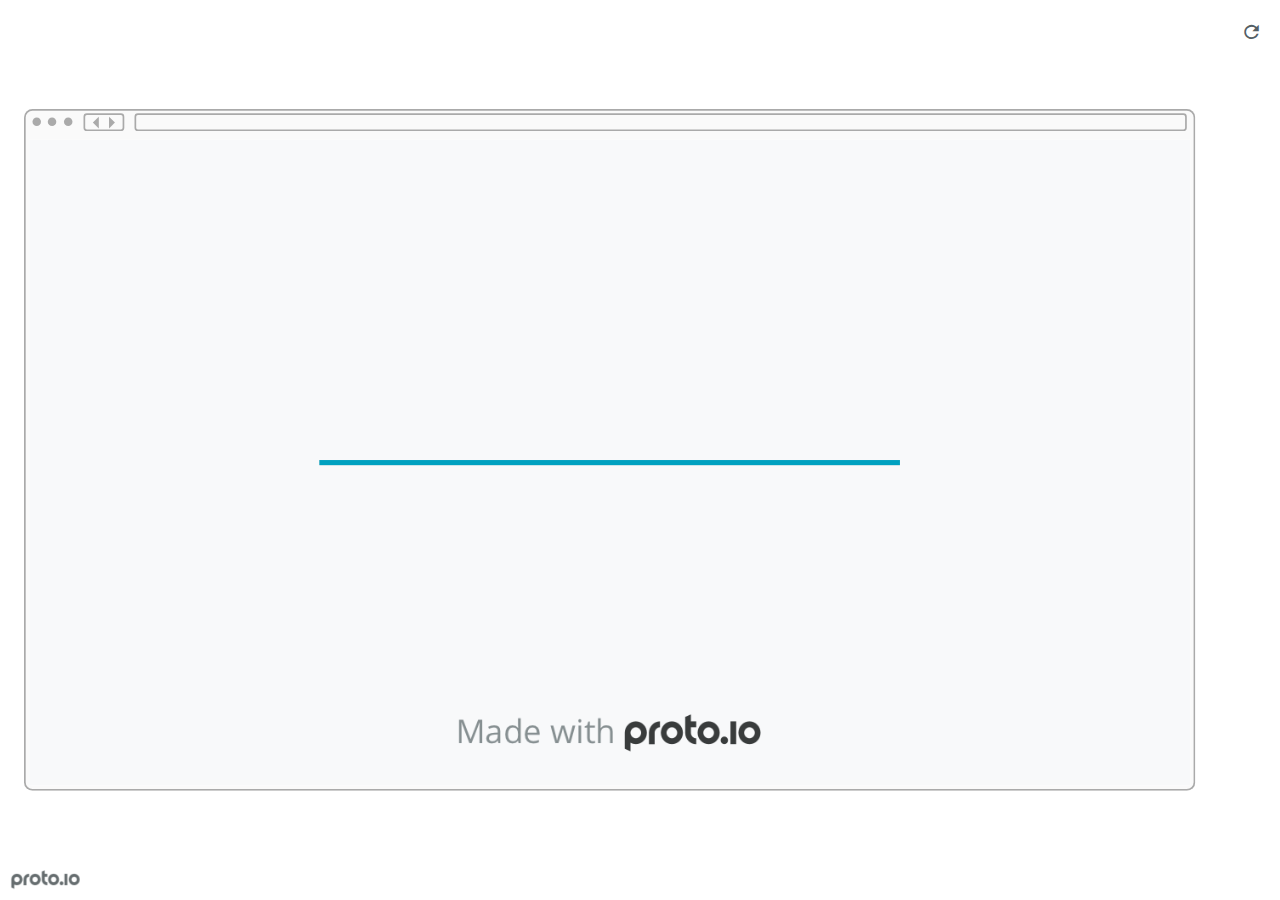
==== ReactWebApp/frame.html @ c295c98d "Added ReactWebApp to the project" ====
<!DOCTYPE HTML>
    <head>
    <meta charset="utf-8">

    <title>Untitled - Proto.io player</title>

    

			<link type="text/css" rel="stylesheet" href="./stylesheets/preview-export-min.css">
			<script type="text/javascript" src="./scripts/preview-export-min.js"></script>

		

    <script type="text/javascript">
        var prx = window.prx || {};
        prx.orientation = 'landscape';
        prx.orientations = {};
        prx.orientations.portrait = 0;
        prx.orientations.landscape = 1;
        prx.project = {};
        prx.project.id = '435d5427-e038-403c-817c-7fc0d047af6e';
        prx.project.title = 'Untitled';
        prx.project.version = 0;
        prx.project.livepreview = 0;
        prx.project.account = "danielgeisz";
        prx.activePage = {};
        prx.usercountry = "us";
        
            prx.user = false;
        
        prx.skin = 'web';
        prx.ver = '6.6.14.0';
        //prx.flashactions = 1;
		prx.flashactions = 1; //we are not using the DB value anymore

        prx.nodejsassetsserver = {};
        prx.nodejsassetsserver.host = ".proto.io";
        prx.nodejsassetsserver.subdomainprefix = "https://at";
        prx.nodejsassetsserver.maxsubdomains = "20";
        prx.account = "danielgeisz";
        prx.browserShowScreenshots = 'true';
        prx.url.crossmsg = 'https://danielgeisz.proto.io';
        prx.playerUrl = 'https://danielgeisz.proto.io/player/';
        prx.spaces = false;
        prx.csrf_token = '85EA85BD4074BE7FB4DA54777310AC8223776AEB5A0204B0C81CF6B76B97AA80';

        
    </script>

    

</head>


<body style="background-color:#FFFFFF">

    

    <div class="page-sidebar">
        
        <div class="sidebar-action-buttons">

            
                <span class="header-action-button player-icon-reload embed-icon-reload" id="refresh-preview">
                    <span class="tooltip">Refresh preview</span>
                </span>
                

        </div>

    </div>

    <div id="maincontent" class="landscape">

        <div id="shortcut-pressed-outer">
            <div id="shortcut-pressed"></div>
        </div>
        

			<div class="frame_generic">
				
				<div class="body_generic skin_web skin-wrapper skin-os-web skin-device-phone skin-model- skin-size-1 skin-color-white skin-orientation-landscape skin-dimensions-1366-760">

					<div class="buttons top"></div>
					<div class="detail-top"></div>
					<div class="web-search"></div>
					<div class="buttons left"></div>

					<div class="body_generic_inner">
						
						<iframe id="pio-playerframe" src="index.html" scrolling="NO" style="width: 1366px; height: 760px;" webkitAllowFullScreen mozallowfullscreen allowFullScreen allowvr allow="autoplay"></iframe>
						
                                <script type="text/javascript">
                                    // remove parameter from address bar immediately if no changes
                                    let url = new URL(window.location.href);
                                    url.searchParams.delete('hc');
                                    window.history.replaceState({}, document.title, url.toString());
                                </script>
                            
					</div>

					<div class="buttons right"></div>
					<div class="detail-bottom"></div>
				</div>
				
			</div>
		
    </div>

    

    
            <div id="branding"></div>
        
</body>


<script type="text/javascript">
    
</script>
</html>
---- ReactWebApp/stylesheets/preview-export-min.css ----
@font-face{font-family:'protoio-embed';src:url("../../fonts/protoio-embed.eot?v=6.0.3")}@font-face{font-family:'protoio-embed';src:url("[data-uri]") format("truetype");font-weight:normal;font-style:normal}[class^="embed-icon-"],[class*=" embed-icon-"]{font-family:'protoio-embed' !important;speak:none;font-style:normal;font-weight:normal;font-variant:normal;text-transform:none;line-height:1;-webkit-font-smoothing:antialiased;-moz-osx-font-smoothing:grayscale}.embed-icon-bold:before{content:"\f032"}.embed-icon-italic:before{content:"\f033"}.embed-icon-open-new:before{content:"\e902"}.embed-icon-reload:before{content:"\e900"}.embed-icon-rotate:before{content:"\e901"}.embed-icon-close-x:before{content:"\e903"}.btn{display:inline-block;padding:6px 14px;font-size:11px;font-weight:600;border-radius:2px}.btn-sm{padding:5px 10px;font-size:11px;border-radius:2px}.inline-checkbox,.inline-radio{padding-left:20px;display:inline-block;cursor:pointer}.input-control.checkbox .check{width:12px;height:12px}html{height:100%;width:100%;font-family:'Open Sans','Helvetica Neue', HelveticaNeue, Helvetica, Arial, 'Lucida Grande', sans-serif;font-size:11px}a{outline:0 none}body{display:-webkit-box;-webkit-box-orient:vertical;-webkit-box-pack:center;-webkit-box-align:center;display:-webkit-flexbox;display:-ms-flexbox;display:-webkit-flex;display:flex;-webkit-flex-align:center;-ms-flex-align:center;-webkit-align-items:center;align-items:center;-ms-justify-content:center;-webkit-justify-content:center;justify-content:center;-webkit-flex-direction:column;-ms-flex-direction:column;flex-direction:column;min-width:100%;min-height:100%;-moz-box-sizing:border-box;-webkit-box-sizing:border-box;-o-box-sizing:border-box;box-sizing:border-box}body:not(.no-transitions){-moz-transition:background-color 0.3s ease-in 0s;-webkit-transition:background-color 0.3s ease-in 0s;-o-transition:background-color 0.3s ease-in 0s;transition:background-color 0.3s ease-in 0s}body,ul,li{padding:0;margin:0;border:0}.hidden{display:none !important;visibility:hidden !important}.text-danger{color:#E34F5F}.text-success{color:#61c297}#maincontent{min-width:100%;min-height:100%;clear:both;padding:20px 60px 20px 20px;-moz-box-sizing:border-box;-webkit-box-sizing:border-box;-o-box-sizing:border-box;box-sizing:border-box;position:relative;border:0 solid transparent;display:-webkit-box;-webkit-box-orient:horizontal;-webkit-box-pack:center;-webkit-box-align:center;display:-webkit-flexbox;display:-ms-flexbox;display:-webkit-flex;display:flex;-webkit-flex-align:center;-ms-flex-align:center;-webkit-align-items:center;align-items:center;-ms-justify-content:center;-webkit-justify-content:center;-webkit-box-flex:1;-webkit-flex-grow:1;-ms-flex-grow:1;flex-grow:1;-webkit-transition:border-right 0.3s cubic-bezier(0.33, 1.02, 0.18, 1.4);-moz-transition:border-right 0.3s cubic-bezier(0.33, 1.02, 0.18, 1.4);-o-transition:border-right 0.3s cubic-bezier(0.33, 1.02, 0.18, 1.4);transition:border-right 0.3s cubic-bezier(0.33, 1.02, 0.18, 1.4)}.page-sidebar+#maincontent{border-right:250px solid transparent}.page-sidebar.hide+#maincontent{border-right:0px solid transparent}.frame_generic{margin:auto !important;display:inline-block;margin:0 auto;-ms-transform-origin:center center;-webkit-transform-origin:center center;-o-transform-origin:center center;transform-origin:center center;position:relative}.body_generic.skin-wrapper{position:absolute;-ms-transform-origin:0 0;-webkit-transform-origin:0 0;-o-transform-origin:0 0;transform-origin:0 0}.skin_custom .body_generic,.skin_shared .body_generic{text-align:center}.body_generic iframe{background:#ccc;border:2px solid #000000;-webkit-border-radius:3px;-moz-border-radius:3px;border-radius:3px}.top-header-alert{background-color:#FBFAE8;border:1px solid #F1F1DE;border-width:1px 0 1px 0;padding:15px 0;box-sizing:border-box;font-family:-apple-system,BlinkMacSystemFont,"Helvetica Neue","Open Sans",open-sans,sans-serif;font-weight:400;font-size:12px;line-height:14px;color:#363C3E;color:#545E65;padding:10px 34px 10px 10px;border-top-width:0px;font-size:11px;line-height:13px;text-align:center;position:fixed;top:0;left:0;right:0;z-index:2}.top-header-alert.extend-width{margin:0 -25px;padding:15px 25px}.top-header-alert.extend-width.last{margin-bottom:-18px;margin-top:20px}.top-header-alert.add-space-below{margin-bottom:17px}.top-header-alert.toolbox-info{padding:0 25px 5px 25px;background-color:transparent;margin:0 12px;border:0px solid rgba(180,188,191,0.5)}.top-header-alert .caution-icon{background:url(/images/editor/templates-modals/warning-icon.png) no-repeat center center;width:22px;height:22px;background-image:url("/images/editor/inextgen-sprite.png?v=6.0.37");background-position:-425px 0px;display:block;margin-right:9px;-ms-flex-shrink:0;-webkit-flex-shrink:0;flex-shrink:0;float:left}@media all and (-webkit-min-device-pixel-ratio: 1.5), all and (-o-min-device-pixel-ratio: 3 / 2), all and (min--moz-device-pixel-ratio: 1.5), all and (min-device-pixel-ratio: 1.5){.top-header-alert .caution-icon{background-image:url("/images/editor/inextgen-sprite@2x.png?v=6.0.37");background-size:auto 1000px}}.top-header-alert .caution-text{height:22px;font-weight:700;display:-webkit-box;display:-moz-box;display:-ms-flexbox;display:-webkit-flex;display:flex;-ms-align-items:center;-webkit-align-items:center;align-items:center;-ms-box-align:center;-webkit-box-align:center;box-align:center;-ms-flex-align:center;-webkit-flex-align:center;flex-align:center;margin-bottom:6px}.top-header-alert .caution-text:before,.top-header-alert .caution-text:after{content:'';display:table}.top-header-alert .caution-text:after{clear:both}.top-header-alert .close-btn{position:absolute;right:10px;top:10px;width:14px;height:14px;background-image:url("/images/editor/inextgen-sprite.png?v=6.0.37");background-position:-1450px -400px;display:block;cursor:pointer}.top-header-alert .close-btn:hover,.top-header-alert .close-btn:focus{background-position:-1450px -425px}.top-header-alert .close-btn.active,.top-header-alert .close-btn.selected{background-position:-1450px -450px}.top-header-alert .close-btn.disabled{background-position:-1450px -475px;cursor:default;pointer-events:none}@media all and (-webkit-min-device-pixel-ratio: 1.5), all and (-o-min-device-pixel-ratio: 3 / 2), all and (min--moz-device-pixel-ratio: 1.5), all and (min-device-pixel-ratio: 1.5){.top-header-alert .close-btn{background-image:url("/images/editor/inextgen-sprite@2x.png?v=6.0.37");background-size:auto 1000px}}.top-header-alert .link{color:#00A1C0;cursor:pointer}.top-header-alert .link:hover{color:#00758C}.top-header-alert.link{cursor:pointer}.top-header-alert.error{background-color:#FEF5F6}.top-header-alert.info{background-color:#E5F5F8}.top-header-alert a,.top-header-alert a:active,.top-header-alert a:visited{color:#00A1C0}.top-header-alert ~ .page-sidebar{top:34px}.top-header-alert ~ #maincontent{border-top:34px solid transparent}#eventCaller{display:none}#branding{position:fixed;bottom:10px;left:10px;right:auto;width:107px;height:42px;background:no-repeat bottom left;background-size:contain;-webkit-transition:right 0.3s cubic-bezier(0.33, 1.02, 0.18, 1.4),width 0.2s cubic-bezier(0.33, 1.02, 0.18, 1.4) 1s,height 0.2s cubic-bezier(0.33, 1.02, 0.18, 1.4) 1s;-moz-transition:right 0.3s cubic-bezier(0.33, 1.02, 0.18, 1.4),width 0.2s cubic-bezier(0.33, 1.02, 0.18, 1.4) 1s,height 0.2s cubic-bezier(0.33, 1.02, 0.18, 1.4) 1s;-o-transition:right 0.3s cubic-bezier(0.33, 1.02, 0.18, 1.4),width 0.2s cubic-bezier(0.33, 1.02, 0.18, 1.4) 1s,height 0.2s cubic-bezier(0.33, 1.02, 0.18, 1.4) 1s;transition:right 0.3s cubic-bezier(0.33, 1.02, 0.18, 1.4),width 0.2s cubic-bezier(0.33, 1.02, 0.18, 1.4) 1s,height 0.2s cubic-bezier(0.33, 1.02, 0.18, 1.4) 1s}#branding[style=""],#branding:not([style]){width:70px;height:20px;background-image:url("/images/player/player-logo.svg?v=6.0.37");background-size:160px auto;background-position:-90px 0}@media all and (-webkit-min-device-pixel-ratio: 1.5), all and (-o-min-device-pixel-ratio: 3 / 2), all and (min--moz-device-pixel-ratio: 1.5), all and (min-device-pixel-ratio: 1.5){#branding[style=""],#branding:not([style]){background-image:url("/images/player/player-logo@2x.svg?v=6.0.37")}}#branding[style=""].dark-bg,#branding:not([style]).dark-bg{background-position:-90px -21px}body.annotationmode #branding[style=""],body.annotationmode #branding:not([style]){background-position:-90px -21px}.sidebar-action-buttons{position:absolute;right:260px;top:15px;height:100%;-webkit-user-select:none;-moz-user-select:none;-ms-user-select:none}.sidebar-action-buttons a{text-decoration:none}.header-action-button{display:inline-block;border-radius:4px;margin:15px 0 0;cursor:pointer;position:relative;text-align:center;color:#545E65;font-size:3em;line-height:normal}.header-action-button.dark-bg{color:#ffffff}.header-action-button:hover,#color-choice .selected{color:#4d5254}.header-action-button.active,body.annotationmode .header-action-button.active{color:#00A1C0}#change-orientation .tooltip{width:100px}#refresh-preview{margin-top:12px}#open-prto-link+#refresh-preview{margin-top:14px}#refresh-preview .tooltip{width:85px}.skin-wrapper{display:inline-block;position:relative}.skin-wrapper #pio-playerframe{display:block;background:#FFFFFF;background-repeat:no-repeat;background-size:contain;background-position:50% 50%}.skin-wrapper div::after,.skin-wrapper div::before{content:"";display:block;position:relative}.skin-wrapper .detail-top,.skin-wrapper .detail-bottom{position:absolute;margin:0 auto}.skin-wrapper .buttons{position:absolute;z-index:-1}.skin-wrapper .web-search{display:none}.skin-wrapper .body_generic_inner{overflow:hidden}.skin-wrapper.skin_none #pio-playerframe,.skin-wrapper.skin-color-none #pio-playerframe,.skin-wrapper.skin_custom #pio-playerframe,.skin-wrapper.skin_theme #pio-playerframe{border-width:0 !important;border-radius:0 !important}.skin-wrapper.skin_none,.skin-wrapper.skin-color-none,.skin-wrapper.skin_custom,.skin-wrapper.skin_theme{box-shadow:none !important}.skin-wrapper.skin_theme .body_generic_inner{background-size:100%;background-position:center center;background-repeat:no-repeat}.skin-wrapper.skin-color-white.skin_custom,.skin-wrapper.skin-color-white.skin_shared{box-shadow:none}.skin-wrapper.skin_custom #pio-playerframe{background:transparent}.skin-wrapper.skin-os-apple.skin-device-tablet{box-shadow:none}.skin-wrapper.skin-os-android.skin-device-wear.skin-color-white #pio-playerframe{border-color:#aaa !important}.skin-wrapper.skin-os-web #pio-playerframe{border:none !important}.skin-wrapper.zoomed  #pio-playerframe{border-radius:0 !important}.skin-os-apple{background-color:#444}.skin-os-apple .detail-bottom{border-radius:50%;left:50%}.skin-os-apple .buttons,.skin-os-apple .buttons::before,.skin-os-apple .buttons::after{background-color:#333}.skin-os-apple.skin-orientation-landscape .detail-bottom{top:50%;bottom:auto}.skin-os-apple.skin-color-white:not(.skin-device-watch){background-color:#fafafa !important}.skin-os-apple.skin-color-white:not(.skin-device-watch) .detail-top,.skin-os-apple.skin-color-white:not(.skin-device-watch).skin-device-phone .detail-top::before,.skin-os-apple.skin-color-white:not(.skin-device-watch).skin-device-phone .detail-top::after,.skin-os-apple.skin-color-white:not(.skin-device-watch) .detail-bottom{border-color:#aaa !important}.skin-os-apple.skin-color-white:not(.skin-device-watch) .buttons,.skin-os-apple.skin-color-white:not(.skin-device-watch) .buttons::before,.skin-os-apple.skin-color-white:not(.skin-device-watch) .buttons::after{background-color:#aaa !important}.skin-os-apple.skin-device-watch .buttons,.skin-os-apple.skin-device-watch .detail-top,.skin-os-apple.skin-device-watch .detail-bottom{display:none}.skin-os-apple.skin-device-watch #pio-playerframe{margin:74px 95px !important}.skin-os-apple.skin-device-watch.skin-model-38mm{background:url("/images/player/skins/apple_watch_skin_38mm.png") no-repeat center center}.skin-os-apple.skin-device-watch.skin-model-42mm{background:url("/images/player/skins/apple_watch_skin_42mm.png") no-repeat center center}.skin-os-apple.skin-device-watch.skin-model-40mm{background:url("/images/player/skins/apple_watch_skin_40mm.png") no-repeat center center}.skin-os-apple.skin-device-watch.skin-model-40mm #pio-playerframe{-webkit-clip-path:inset(6px 6px 6px 6px round 63px);clip-path:inset(6px 6px 6px 6px round 63px)}.skin-os-apple.skin-device-watch.skin-model-44mm{background:url("/images/player/skins/apple_watch_skin_44mm.png") no-repeat center center}.skin-os-apple.skin-device-watch.skin-model-44mm #pio-playerframe{-webkit-clip-path:inset(6px 6px 6px 6px round 63px);clip-path:inset(6px 6px 6px 6px round 63px)}.skin-os-apple.skin-device-phone .detail-top{border-radius:50%;left:50%}.skin-os-apple.skin-device-phone .detail-top::before{border-radius:50%;float:left;display:none}.skin-os-apple.skin-device-phone .buttons.top{width:16%;right:17%}.skin-os-apple.skin-device-phone .buttons.left{height:4%;top:14%}.skin-os-apple.skin-device-phone .buttons.left:before{top:236%}.skin-os-apple.skin-device-phone .buttons.left:after{top:446%}.skin-os-apple.skin-device-phone .buttons.left:before,.skin-os-apple.skin-device-phone .buttons.left:after{height:78%}.skin-os-apple.skin-device-phone .buttons.left,.skin-os-apple.skin-device-phone .buttons.left:before,.skin-os-apple.skin-device-phone .buttons.left:after{position:absolute}.skin-os-apple.skin-device-phone.skin-orientation-landscape .detail-top{top:50% !important;left:auto}.skin-os-apple.skin-device-phone.skin-orientation-landscape .buttons.top{height:16% !important;top:auto !important}.skin-os-apple.skin-device-phone.skin-orientation-landscape .buttons.left{width:4% !important;right:14%;left:auto !important}.skin-os-apple.skin-device-phone.skin-orientation-landscape .buttons.left::before{right:236%;top:auto}.skin-os-apple.skin-device-phone.skin-orientation-landscape .buttons.left::after{right:446%;top:auto}.skin-os-apple.skin-device-phone.skin-orientation-landscape .buttons.left::before,.skin-os-apple.skin-device-phone.skin-orientation-landscape .buttons.left::after{width:78% !important}.skin-os-apple.skin-device-phone.skin-model-iphone3 .detail-top::before,.skin-os-apple.skin-device-phone.skin-model-iphone3 .detail-top::after{content:none}.skin-os-apple.skin-device-phone.skin-model-iphone3 .buttons.left{height:5%;top:9%}.skin-os-apple.skin-device-phone.skin-model-iphone3 .buttons.left::before{top:162%;height:133%}.skin-os-apple.skin-device-phone.skin-model-iphone3 .buttons.left::after{top:392%;height:133%}.skin-os-apple.skin-device-phone.skin-model-iphone3.skin-orientation-landscape .detail-top::before,.skin-os-apple.skin-device-phone.skin-model-iphone3.skin-orientation-landscape .detail-top::after{content:none}.skin-os-apple.skin-device-phone.skin-model-iphone3.skin-orientation-landscape .buttons.top{top:auto}.skin-os-apple.skin-device-phone.skin-model-iphone3.skin-orientation-landscape .buttons.left{width:5% !important;right:9%}.skin-os-apple.skin-device-phone.skin-model-iphone3.skin-orientation-landscape .buttons.left::before{right:162%}.skin-os-apple.skin-device-phone.skin-model-iphone3.skin-orientation-landscape .buttons.left::after{right:392%}.skin-os-apple.skin-device-phone.skin-model-iphone3.skin-orientation-landscape .buttons.left::before,.skin-os-apple.skin-device-phone.skin-model-iphone3.skin-orientation-landscape .buttons.left::after{top:auto;width:133% !important}.skin-os-apple.skin-device-phone.skin-model-iphone4 .detail-top::before{content:none}.skin-os-apple.skin-device-phone.skin-model-iphone4 .detail-top::after{border-radius:50% !important}.skin-os-apple.skin-device-phone.skin-model-iphone4 .buttons.left{top:9%}.skin-os-apple.skin-device-phone.skin-model-iphone4 .buttons.left::before{top:273%}.skin-os-apple.skin-device-phone.skin-model-iphone4 .buttons.left::after{top:493%}.skin-os-apple.skin-device-phone.skin-model-iphone4.skin-orientation-landscape .detail-top::before{content:none}.skin-os-apple.skin-device-phone.skin-model-iphone4.skin-orientation-landscape .detail-top::after{top:auto}.skin-os-apple.skin-device-phone.skin-model-iphone4.skin-orientation-landscape .detail-bottom{margin-left:0}.skin-os-apple.skin-device-phone.skin-model-iphone4.skin-orientation-landscape .buttons.left{right:9%}.skin-os-apple.skin-device-phone.skin-model-iphone4.skin-orientation-landscape .buttons.left::before{right:273%;top:auto}.skin-os-apple.skin-device-phone.skin-model-iphone4.skin-orientation-landscape .buttons.left::after{right:493%;top:auto}.skin-os-apple.skin-device-phone.skin-model-iphone6 .buttons.top,.skin-os-apple.skin-device-phone.skin-size-1.skin-model-iphone6plus .buttons.top,.skin-os-apple.skin-device-phone.skin-size-2.skin-model-iphone6plus .buttons.top,.skin-os-apple.skin-device-phone.skin-size-3.skin-model-iphone6plus .buttons.top,.skin-os-apple.skin-device-phone.skin-size-4.skin-model-iphone6plus .buttons.top{display:none}.skin-os-apple.skin-device-phone.skin-model-iphone6 .detail-top::before,.skin-os-apple.skin-device-phone.skin-size-1.skin-model-iphone6plus .detail-top::before,.skin-os-apple.skin-device-phone.skin-size-2.skin-model-iphone6plus .detail-top::before,.skin-os-apple.skin-device-phone.skin-size-3.skin-model-iphone6plus .detail-top::before,.skin-os-apple.skin-device-phone.skin-size-4.skin-model-iphone6plus .detail-top::before{display:block}.skin-os-apple.skin-device-phone.skin-model-iphone6 .buttons.left::before,.skin-os-apple.skin-device-phone.skin-size-1.skin-model-iphone6plus .buttons.left::before,.skin-os-apple.skin-device-phone.skin-size-2.skin-model-iphone6plus .buttons.left::before,.skin-os-apple.skin-device-phone.skin-size-3.skin-model-iphone6plus .buttons.left::before,.skin-os-apple.skin-device-phone.skin-size-4.skin-model-iphone6plus .buttons.left::before{top:202%}.skin-os-apple.skin-device-phone.skin-model-iphone6 .buttons.left::after,.skin-os-apple.skin-device-phone.skin-size-1.skin-model-iphone6plus .buttons.left::after,.skin-os-apple.skin-device-phone.skin-size-2.skin-model-iphone6plus .buttons.left::after,.skin-os-apple.skin-device-phone.skin-size-3.skin-model-iphone6plus .buttons.left::after,.skin-os-apple.skin-device-phone.skin-size-4.skin-model-iphone6plus .buttons.left::after{top:407%}.skin-os-apple.skin-device-phone.skin-model-iphone6 .buttons.left::before,.skin-os-apple.skin-device-phone.skin-size-1.skin-model-iphone6plus .buttons.left::before,.skin-os-apple.skin-device-phone.skin-size-2.skin-model-iphone6plus .buttons.left::before,.skin-os-apple.skin-device-phone.skin-size-3.skin-model-iphone6plus .buttons.left::before,.skin-os-apple.skin-device-phone.skin-size-4.skin-model-iphone6plus .buttons.left::before,.skin-os-apple.skin-device-phone.skin-model-iphone6 .buttons.left::after,.skin-os-apple.skin-device-phone.skin-size-1.skin-model-iphone6plus .buttons.left::after,.skin-os-apple.skin-device-phone.skin-size-2.skin-model-iphone6plus .buttons.left::after,.skin-os-apple.skin-device-phone.skin-size-3.skin-model-iphone6plus .buttons.left::after,.skin-os-apple.skin-device-phone.skin-size-4.skin-model-iphone6plus .buttons.left::after{height:170%}.skin-os-apple.skin-device-phone.skin-model-iphone6.skin-orientation-landscape .detail-top::before,.skin-os-apple.skin-device-phone.skin-orientation-landscape.skin-size-1.skin-model-iphone6plus .detail-top::before,.skin-os-apple.skin-device-phone.skin-orientation-landscape.skin-size-2.skin-model-iphone6plus .detail-top::before,.skin-os-apple.skin-device-phone.skin-orientation-landscape.skin-size-3.skin-model-iphone6plus .detail-top::before,.skin-os-apple.skin-device-phone.skin-orientation-landscape.skin-size-4.skin-model-iphone6plus .detail-top::before{top:auto}.skin-os-apple.skin-device-phone.skin-model-iphone6.skin-orientation-landscape .detail-top::after,.skin-os-apple.skin-device-phone.skin-orientation-landscape.skin-size-1.skin-model-iphone6plus .detail-top::after,.skin-os-apple.skin-device-phone.skin-orientation-landscape.skin-size-2.skin-model-iphone6plus .detail-top::after,.skin-os-apple.skin-device-phone.skin-orientation-landscape.skin-size-3.skin-model-iphone6plus .detail-top::after,.skin-os-apple.skin-device-phone.skin-orientation-landscape.skin-size-4.skin-model-iphone6plus .detail-top::after{top:auto !important}.skin-os-apple.skin-device-phone.skin-model-iphone6.skin-orientation-landscape .detail-bottom,.skin-os-apple.skin-device-phone.skin-orientation-landscape.skin-size-1.skin-model-iphone6plus .detail-bottom,.skin-os-apple.skin-device-phone.skin-orientation-landscape.skin-size-2.skin-model-iphone6plus .detail-bottom,.skin-os-apple.skin-device-phone.skin-orientation-landscape.skin-size-3.skin-model-iphone6plus .detail-bottom,.skin-os-apple.skin-device-phone.skin-orientation-landscape.skin-size-4.skin-model-iphone6plus .detail-bottom{margin-left:0 !important}.skin-os-apple.skin-device-phone.skin-model-iphone6.skin-orientation-landscape .buttons.left::before,.skin-os-apple.skin-device-phone.skin-orientation-landscape.skin-size-1.skin-model-iphone6plus .buttons.left::before,.skin-os-apple.skin-device-phone.skin-orientation-landscape.skin-size-2.skin-model-iphone6plus .buttons.left::before,.skin-os-apple.skin-device-phone.skin-orientation-landscape.skin-size-3.skin-model-iphone6plus .buttons.left::before,.skin-os-apple.skin-device-phone.skin-orientation-landscape.skin-size-4.skin-model-iphone6plus .buttons.left::before{right:227%;top:auto !important}.skin-os-apple.skin-device-phone.skin-model-iphone6.skin-orientation-landscape .buttons.left::after,.skin-os-apple.skin-device-phone.skin-orientation-landscape.skin-size-1.skin-model-iphone6plus .buttons.left::after,.skin-os-apple.skin-device-phone.skin-orientation-landscape.skin-size-2.skin-model-iphone6plus .buttons.left::after,.skin-os-apple.skin-device-phone.skin-orientation-landscape.skin-size-3.skin-model-iphone6plus .buttons.left::after,.skin-os-apple.skin-device-phone.skin-orientation-landscape.skin-size-4.skin-model-iphone6plus .buttons.left::after{right:459%;top:auto !important}.skin-os-apple.skin-device-phone.skin-model-iphone6.skin-orientation-landscape .buttons.left::before,.skin-os-apple.skin-device-phone.skin-orientation-landscape.skin-size-1.skin-model-iphone6plus .buttons.left::before,.skin-os-apple.skin-device-phone.skin-orientation-landscape.skin-size-2.skin-model-iphone6plus .buttons.left::before,.skin-os-apple.skin-device-phone.skin-orientation-landscape.skin-size-3.skin-model-iphone6plus .buttons.left::before,.skin-os-apple.skin-device-phone.skin-orientation-landscape.skin-size-4.skin-model-iphone6plus .buttons.left::before,.skin-os-apple.skin-device-phone.skin-model-iphone6.skin-orientation-landscape .buttons.left::after,.skin-os-apple.skin-device-phone.skin-orientation-landscape.skin-size-1.skin-model-iphone6plus .buttons.left::after,.skin-os-apple.skin-device-phone.skin-orientation-landscape.skin-size-2.skin-model-iphone6plus .buttons.left::after,.skin-os-apple.skin-device-phone.skin-orientation-landscape.skin-size-3.skin-model-iphone6plus .buttons.left::after,.skin-os-apple.skin-device-phone.skin-orientation-landscape.skin-size-4.skin-model-iphone6plus .buttons.left::after{width:180% !important}.skin-os-apple.skin-device-phone.skin-model-iphone6.skin-orientation-landscape .buttons.right,.skin-os-apple.skin-device-phone.skin-orientation-landscape.skin-size-1.skin-model-iphone6plus .buttons.right,.skin-os-apple.skin-device-phone.skin-orientation-landscape.skin-size-2.skin-model-iphone6plus .buttons.right,.skin-os-apple.skin-device-phone.skin-orientation-landscape.skin-size-3.skin-model-iphone6plus .buttons.right,.skin-os-apple.skin-device-phone.skin-orientation-landscape.skin-size-4.skin-model-iphone6plus .buttons.right{top:auto !important}.skin-os-apple.skin-device-phone.skin-model-iphone6plus .buttons.left::before{top:215% !important}.skin-os-apple.skin-device-phone.skin-model-iphone6plus .buttons.left::after{top:444% !important}.skin-os-apple.skin-device-phone.skin-model-iphone6plus .buttons.left::before,.skin-os-apple.skin-device-phone.skin-model-iphone6plus .buttons.left::after{height:184% !important}.skin-os-apple.skin-device-phone.skin-model-iphone6plus.skin-orientation-landscape .detail-top::before{top:auto !important}.skin-os-apple.skin-device-phone.skin-model-iphone8 .buttons.top,.skin-os-apple.skin-device-phone.skin-model-iphone8plus .buttons.top{display:none}.skin-os-apple.skin-device-phone.skin-model-iphone8 .buttons.left,.skin-os-apple.skin-device-phone.skin-model-iphone8plus .buttons.left{top:12.8%}.skin-os-apple.skin-device-phone.skin-model-iphone8 .buttons.left:before,.skin-os-apple.skin-device-phone.skin-model-iphone8plus .buttons.left:before,.skin-os-apple.skin-device-phone.skin-model-iphone8 .buttons.left:after,.skin-os-apple.skin-device-phone.skin-model-iphone8plus .buttons.left:after{height:182%}.skin-os-apple.skin-device-phone.skin-model-iphone8 .buttons.left:before,.skin-os-apple.skin-device-phone.skin-model-iphone8plus .buttons.left:before{top:219%}.skin-os-apple.skin-device-phone.skin-model-iphone8 .buttons.left:after,.skin-os-apple.skin-device-phone.skin-model-iphone8plus .buttons.left:after{top:446%}.skin-os-apple.skin-device-phone.skin-model-iphone8 .buttons.right,.skin-os-apple.skin-device-phone.skin-model-iphone8plus .buttons.right{height:7.7%;top:21.3%}.skin-os-apple.skin-device-phone.skin-model-iphone8 .buttons.right:before,.skin-os-apple.skin-device-phone.skin-model-iphone8plus .buttons.right:before,.skin-os-apple.skin-device-phone.skin-model-iphone8 .buttons.right:after,.skin-os-apple.skin-device-phone.skin-model-iphone8plus .buttons.right:after{display:none}.skin-os-apple.skin-device-phone.skin-model-iphone8.skin-orientation-landscape .buttons.left,.skin-os-apple.skin-device-phone.skin-orientation-landscape.skin-model-iphone8plus .buttons.left{right:12.9%}.skin-os-apple.skin-device-phone.skin-model-iphone8.skin-orientation-landscape .buttons.left:before,.skin-os-apple.skin-device-phone.skin-orientation-landscape.skin-model-iphone8plus .buttons.left:before,.skin-os-apple.skin-device-phone.skin-model-iphone8.skin-orientation-landscape .buttons.left:after,.skin-os-apple.skin-device-phone.skin-orientation-landscape.skin-model-iphone8plus .buttons.left:after{width:182% !important;top:auto}.skin-os-apple.skin-device-phone.skin-model-iphone8.skin-orientation-landscape .buttons.left:before,.skin-os-apple.skin-device-phone.skin-orientation-landscape.skin-model-iphone8plus .buttons.left:before{right:214%}.skin-os-apple.skin-device-phone.skin-model-iphone8.skin-orientation-landscape .buttons.left:after,.skin-os-apple.skin-device-phone.skin-orientation-landscape.skin-model-iphone8plus .buttons.left:after{right:446%}.skin-os-apple.skin-device-phone.skin-model-iphone8.skin-orientation-landscape .buttons.right,.skin-os-apple.skin-device-phone.skin-orientation-landscape.skin-model-iphone8plus .buttons.right{width:7.5% !important;top:auto;right:21.4% !important}.skin-os-apple.skin-device-phone.skin-model-iphone8plus .buttons.left{height:3.5%;top:11.9%}.skin-os-apple.skin-device-phone.skin-model-iphone8plus .buttons.left:before,.skin-os-apple.skin-device-phone.skin-model-iphone8plus .buttons.left:after{height:187%}.skin-os-apple.skin-device-phone.skin-model-iphone8plus .buttons.left:before{top:209%}.skin-os-apple.skin-device-phone.skin-model-iphone8plus .buttons.left:after{top:440%}.skin-os-apple.skin-device-phone.skin-model-iphone8plus .buttons.right{height:6.5%;top:19.3%}.skin-os-apple.skin-device-phone.skin-model-iphone8plus.skin-orientation-landscape .buttons.left{right:11.5%}.skin-os-apple.skin-device-phone.skin-model-iphone8plus.skin-orientation-landscape .buttons.left:before,.skin-os-apple.skin-device-phone.skin-model-iphone8plus.skin-orientation-landscape .buttons.left:after{width:164% !important}.skin-os-apple.skin-device-phone.skin-model-iphone8plus.skin-orientation-landscape .buttons.left:before{right:190%}.skin-os-apple.skin-device-phone.skin-model-iphone8plus.skin-orientation-landscape .buttons.left:after{right:390%}.skin-os-apple.skin-device-phone.skin-model-iphone8plus.skin-orientation-landscape .buttons.right{width:6.5% !important;right:19.1% !important}.skin-os-apple.skin-device-phone.skin-model-iphoneX{background:none}.skin-os-apple.skin-device-phone.skin-model-iphoneX .detail-top{position:absolute;top:50% !important;left:50% !important;pointer-events:none;border-radius:0px;border:none !important;z-index:99;transform:translateX(-50%) translateY(-50%) !important}.skin-os-apple.skin-device-phone.skin-model-iphoneX .detail-top:before,.skin-os-apple.skin-device-phone.skin-model-iphoneX .detail-top:after{content:'';display:none}.skin-os-apple.skin-device-phone.skin-model-iphoneX #pio-playerframe{background:black}.skin-os-apple.skin-device-phone.skin-model-iphoneX.skin-dimensions-414-896 .detail-top,.skin-os-apple.skin-device-phone.skin-model-iphoneX.skin-dimensions-828-1792 .detail-top,.skin-os-apple.skin-device-phone.skin-model-iphoneX.skin-dimensions-1242-2688 .detail-top{background:url("/images/player/skins/iPhoneXR-XSmax.svg") no-repeat center center}.skin-os-apple.skin-device-phone.skin-model-iphoneX.skin-dimensions-414-896 .detail-top{background-size:470px 946px !important;width:470px !important;height:946px !important}.skin-os-apple.skin-device-phone.skin-model-iphoneX.skin-dimensions-828-1792 .detail-top{background-size:940px 1892px !important;width:940px !important;height:1892px !important}.skin-os-apple.skin-device-phone.skin-model-iphoneX.skin-dimensions-1242-2688 .detail-top{background-size:1410px 2838px !important;width:1410px !important;height:2838px !important}.skin-os-apple.skin-device-phone.skin-model-iphoneX.skin-dimensions-375-812 .detail-top,.skin-os-apple.skin-device-phone.skin-model-iphoneX.skin-dimensions-750-1624 .detail-top,.skin-os-apple.skin-device-phone.skin-model-iphoneX.skin-dimensions-1125-2436 .detail-top{background:url("/images/player/skins/iPhoneX-XS.svg") no-repeat center center}.skin-os-apple.skin-device-phone.skin-model-iphoneX.skin-dimensions-375-812 .detail-top{background-size:431px 862px !important;width:431px !important;height:862px !important}.skin-os-apple.skin-device-phone.skin-model-iphoneX.skin-dimensions-750-1624 .detail-top{background-size:862px 1724px !important;width:862px !important;height:1724px !important}.skin-os-apple.skin-device-phone.skin-model-iphoneX.skin-dimensions-1125-2436 .detail-top{background-size:1293px 2586px !important;width:1293px !important;height:2586px !important}.skin-os-apple.skin-device-phone.skin-model-iphoneX .detail-bottom{display:none}.skin-os-apple.skin-device-phone.skin-model-iphoneX .buttons.top{display:none}.skin-os-apple.skin-device-phone.skin-model-iphoneX .buttons.left{display:none}.skin-os-apple.skin-device-phone.skin-model-iphoneX .buttons.right{display:none}.skin-os-apple.skin-device-phone.skin-model-iphoneX.skin-orientation-landscape .detail-top{right:auto !important;transform-origin:top left;transform:rotate(90deg) translateX(-50%) translateY(-50%) !important}.skin-os-apple.skin-device-tablet{box-sizing:border-box}.skin-os-apple.skin-device-tablet .detail-top{border-radius:50%;left:50%}.skin-os-apple.skin-device-tablet .detail-top,.skin-os-apple.skin-device-tablet .detail-bottom{-webkit-transform:translate(-50%, 0);-moz-transform:translate(-50%, 0);-o-transform:translate(-50%, 0);transform:translate(-50%, 0)}.skin-os-apple.skin-device-tablet.skin-orientation-landscape .detail-top{top:50% !important;left:auto}.skin-os-apple.skin-device-tablet.skin-orientation-landscape .detail-top,.skin-os-apple.skin-device-tablet.skin-orientation-landscape .detail-bottom{-webkit-transform:translate(0, -50%);-moz-transform:translate(0, -50%);-o-transform:translate(0, -50%);transform:translate(0, -50%)}.skin-os-apple.skin-device-tablet.skin-color-white{border-color:#aaa !important}.skin-os-android{background-color:#444}.skin-os-android .detail-top,.skin-os-android .detail-bottom,.skin-os-android:not(.skin-device-wear) .detail-top::before,.skin-os-android:not(.skin-device-wear) .detail-top::after{border-radius:50%}.skin-os-android .buttons{background-color:#333}.skin-os-android.skin-color-white{background-color:#fafafa !important}.skin-os-android.skin-color-white .buttons{background-color:#aaa !important}.skin-os-android.skin-color-white:not(.skin-device-wear) .detail-top,.skin-os-android.skin-color-white:not(.skin-device-wear) .detail-bottom,.skin-os-android.skin-color-white:not(.skin-device-wear) .detail-top::before,.skin-os-android.skin-color-white:not(.skin-device-wear) .detail-top::after{border-color:#aaa !important}.skin-os-android.skin-device-wear{background-color:#333;-moz-box-sizing:border-box;box-sizing:border-box}.skin-os-android.skin-device-wear .detail-top,.skin-os-android.skin-device-wear .detail-bottom{position:absolute;background-color:#333;border-radius:0;width:68%;left:16%}.skin-os-android.skin-device-wear .detail-top{border-bottom:0 none}.skin-os-android.skin-device-wear .detail-bottom{border-top:0 none}.skin-os-android.skin-device-wear .buttons.right{height:100%;top:0;bottom:0;background-color:transparent;border:0 none}.skin-os-android.skin-device-wear .buttons.right::before,.skin-os-android.skin-device-wear .buttons.right::after{height:14%;background-color:#333;position:absolute}.skin-os-android.skin-device-wear .buttons.right::before{top:25%}.skin-os-android.skin-device-wear .buttons.right::after{bottom:25%}.skin-os-android.skin-device-wear.skin-color-white{background-color:#fafafa !important;box-shadow:none !important}.skin-os-android.skin-device-wear.skin-color-white .detail-top,.skin-os-android.skin-device-wear.skin-color-white .detail-bottom{background-color:#fafafa !important;border-color:#aaa !important;border-top:0 none !important;border-bottom:0 none !important}.skin-os-android.skin-device-wear.skin-color-white .buttons.right::before,.skin-os-android.skin-device-wear.skin-color-white .buttons.right::after{background-color:#aaa !important}.skin-os-android.skin-device-phone{border-bottom-left-radius:100% 7%;border-bottom-right-radius:100% 7%;border-top-left-radius:100% 7%;border-top-right-radius:100% 7%}.skin-os-android.skin-device-phone .detail-top{width:100%;border:0 none !important}.skin-os-android.skin-device-phone .detail-top::before{position:absolute;left:20%}.skin-os-android.skin-device-phone .detail-top:after{left:50%}.skin-os-android.skin-device-phone .detail-bottom{display:none}.skin-os-android.skin-device-phone .buttons.left{height:16%;top:19%}.skin-os-android.skin-device-phone .buttons.right{height:6%;top:13%}.skin-os-android.skin-device-phone.skin-orientation-landscape{border-bottom-left-radius:7% 100%;border-bottom-right-radius:7% 100%;border-top-left-radius:7% 100%;border-top-right-radius:7% 100%}.skin-os-android.skin-device-phone.skin-orientation-landscape .detail-top{width:auto;height:100%;top:auto !important}.skin-os-android.skin-device-phone.skin-orientation-landscape .detail-top::before{top:20% !important;left:0}.skin-os-android.skin-device-phone.skin-orientation-landscape .detail-top:after{top:50%}.skin-os-android.skin-device-phone.skin-orientation-landscape .buttons.left{width:16% !important;right:19%;left:auto !important}.skin-os-android.skin-device-phone.skin-orientation-landscape .buttons.right{width:6% !important;right:13% !important;top:auto}.skin-os-android.skin-device-phone.skin-model-pixel{box-sizing:border-box}.skin-os-android.skin-device-phone.skin-model-pixel .detail-top{left:50%}.skin-os-android.skin-device-phone.skin-model-pixel .detail-top::before{left:-130%}.skin-os-android.skin-device-phone.skin-model-pixel .buttons.left{display:none}.skin-os-android.skin-device-phone.skin-model-pixel .buttons.right{top:25%;background-color:transparent !important}.skin-os-android.skin-device-phone.skin-model-pixel .buttons.right:before{background-color:#aaa !important}.skin-os-android.skin-device-phone.skin-model-pixel .buttons.right:after{background-color:#aaa !important;top:139%}.skin-os-android.skin-device-phone.skin-model-pixel.skin-orientation-landscape .detail-top{top:40% !important;left:101% !important}.skin-os-android.skin-device-phone.skin-model-pixel.skin-orientation-landscape .buttons.right{top:101%;background-color:transparent !important}.skin-os-android.skin-device-phone.skin-model-pixel.skin-orientation-landscape .buttons.right:before{background-color:#aaa !important}.skin-os-android.skin-device-phone.skin-model-pixel.skin-orientation-landscape .buttons.right:after{background-color:#aaa !important}.skin-os-android.skin-device-phone.skin-model-pixel2{box-sizing:border-box}.skin-os-android.skin-device-phone.skin-model-pixel2 .detail-top{left:50%}.skin-os-android.skin-device-phone.skin-model-pixel2 .detail-top::before{left:-42%}.skin-os-android.skin-device-phone.skin-model-pixel2 .buttons.left{display:none}.skin-os-android.skin-device-phone.skin-model-pixel2 .buttons.right{top:27%;background-color:transparent !important}.skin-os-android.skin-device-phone.skin-model-pixel2 .buttons.right:before{background-color:#aaa !important}.skin-os-android.skin-device-phone.skin-model-pixel2 .buttons.right:after{background-color:#aaa !important;top:154%}.skin-os-android.skin-device-phone.skin-model-pixel2.skin-orientation-landscape .detail-top{top:40% !important;left:101% !important}.skin-os-android.skin-device-phone.skin-model-pixel2.skin-orientation-landscape .buttons.right{top:101%;background-color:transparent !important}.skin-os-android.skin-device-phone.skin-model-pixel2.skin-orientation-landscape .buttons.right:before{background-color:#aaa !important}.skin-os-android.skin-device-phone.skin-model-pixel2.skin-orientation-landscape .buttons.right:after{background-color:#aaa !important}.skin-os-android.skin-device-phone.skin-model-pixel2xl{box-sizing:border-box}.skin-os-android.skin-device-phone.skin-model-pixel2xl .detail-top{left:50%}.skin-os-android.skin-device-phone.skin-model-pixel2xl .detail-top::before{left:-51%}.skin-os-android.skin-device-phone.skin-model-pixel2xl .buttons.left{display:none}.skin-os-android.skin-device-phone.skin-model-pixel2xl .buttons.right{top:24%;background-color:transparent !important}.skin-os-android.skin-device-phone.skin-model-pixel2xl .buttons.right:before{background-color:#aaa !important}.skin-os-android.skin-device-phone.skin-model-pixel2xl .buttons.right:after{background-color:#aaa !important;top:139%}.skin-os-android.skin-device-phone.skin-model-pixel2xl.skin-orientation-landscape .detail-top{top:40% !important;left:101% !important}.skin-os-android.skin-device-phone.skin-model-pixel2xl.skin-orientation-landscape .buttons.right{top:101%;background-color:transparent !important}.skin-os-android.skin-device-phone.skin-model-pixel2xl.skin-orientation-landscape .buttons.right:before{background-color:#aaa !important}.skin-os-android.skin-device-phone.skin-model-pixel2xl.skin-orientation-landscape .buttons.right:after{background-color:#aaa !important}.skin-os-android.skin-device-tablet .detail-top{left:50%}.skin-os-android.skin-device-tablet .detail-top::before,.skin-os-android.skin-device-tablet .detail-top::after{display:none}.skin-os-android.skin-device-tablet .detail-bottom{display:none}.skin-os-android.skin-device-tablet.skin-orientation-landscape .detail-top{top:50% !important;left:auto !important}.skin-os-android.skin-device-tablet.skin-orientation-landscape .detail-top::before{left:auto !important}.skin-os-windows{background-color:#444}.skin-os-windows .detail-bottom{background:url("/images/player/skins/windows_logo.svg") no-repeat center center}.skin-os-windows .buttons,.skin-os-windows .buttons::before,.skin-os-windows .buttons::after{background-color:#333}.skin-os-windows.skin-orientation-landscape .detail-bottom{background-image:url("/images/player/skins/windows_logo_rotated.svg")}.skin-os-windows.skin-color-white{background-color:#fafafa !important}.skin-os-windows.skin-color-white .detail-top,.skin-os-windows.skin-color-white.skin-device-phone .detail-top::after{border-color:#aaa !important}.skin-os-windows.skin-color-white .buttons,.skin-os-windows.skin-color-white .buttons::before,.skin-os-windows.skin-color-white .buttons::after{background-color:#aaa !important}.skin-os-windows.skin-device-phone .detail-top{width:20%;left:50%;margin-left:-10%}.skin-os-windows.skin-device-phone .detail-top::after{border-radius:50%;left:192%}.skin-os-windows.skin-device-phone .detail-bottom::before{width:25%;height:100%;background:url("/images/player/skins/windows_arrow.svg") no-repeat center center}.skin-os-windows.skin-device-phone .detail-bottom::after{width:25%;height:100%;right:0;background:url("/images/player/skins/windows_search.svg") no-repeat center center}.skin-os-windows.skin-device-phone .detail-bottom::before,.skin-os-windows.skin-device-phone .detail-bottom::after{position:absolute}.skin-os-windows.skin-device-phone .buttons.right{height:14%;top:15%}.skin-os-windows.skin-device-phone .buttons.right::before{top:175%}.skin-os-windows.skin-device-phone .buttons.right::after{top:366%}.skin-os-windows.skin-device-phone .buttons.right::before,.skin-os-windows.skin-device-phone .buttons.right::after{height:50% !important}.skin-os-windows.skin-device-phone.skin-orientation-landscape .detail-top{height:20% !important;top:50% !important;left:auto;margin-top:-10%}.skin-os-windows.skin-device-phone.skin-orientation-landscape .detail-top::after{top:188% !important;left:auto}.skin-os-windows.skin-device-phone.skin-orientation-landscape .detail-bottom{height:auto !important;right:auto !important}.skin-os-windows.skin-device-phone.skin-orientation-landscape .detail-bottom::before{width:100%;height:25%;background-image:url("/images/player/skins/windows_arrow_rotated.svg")}.skin-os-windows.skin-device-phone.skin-orientation-landscape .detail-bottom::after{width:100%;height:25%;right:auto;bottom:0;background-image:url("/images/player/skins/windows_search_rotated.svg")}.skin-os-windows.skin-device-phone.skin-orientation-landscape .buttons.right{width:14% !important;right:15% !important;top:auto}.skin-os-windows.skin-device-phone.skin-orientation-landscape .buttons.right::before{right:175%;top:auto;float:right}.skin-os-windows.skin-device-phone.skin-orientation-landscape .buttons.right::after{right:366%;top:auto}.skin-os-windows.skin-device-phone.skin-orientation-landscape .buttons.right::before,.skin-os-windows.skin-device-phone.skin-orientation-landscape .buttons.right::after{width:65% !important}.skin-os-windows.skin-device-phone.skin-model-htc .detail-top{width:10%;left:50%;margin-left:-5%}.skin-os-windows.skin-device-phone.skin-model-htc .detail-top::after{left:384%}.skin-os-windows.skin-device-phone.skin-model-htc.skin-orientation-landscape .detail-top{height:10%;top:50%;left:auto;margin-top:-3%}.skin-os-windows.skin-device-phone.skin-model-htc.skin-orientation-landscape .detail-top::after{top:383%;left:auto}.skin-os-windows.skin-device-phone.skin-model-htc.skin-orientation-landscape .detail-bottom{height:auto !important;right:auto !important}.skin-os-windows.skin-device-tablet .detail-top{border-radius:50%;top:50%}.skin-os-windows.skin-device-tablet .detail-bottom{-webkit-transform:rotate(-90deg);-moz-transform:rotate(-90deg);-o-transform:rotate(-90deg);transform:rotate(-90deg);background-size:contain}.skin-os-windows.skin-device-tablet.skin-orientation-landscape .detail-top{left:50% !important;margin-top:auto}.skin-os-windows.skin-device-tablet.skin-orientation-landscape .detail-bottom{top:auto !important}.skin-os-default{background-color:#444}.skin-os-default.skin-color-white{background-color:#fafafa !important}.skin-os-web{background-color:#444;box-sizing:border-box}.skin-os-web .detail-top{position:absolute}.skin-os-web .detail-top::before{position:absolute;width:0;height:0;border-right-color:#666}.skin-os-web .detail-top::after{position:absolute;width:0;height:0;border-left-color:#333}.skin-os-web .web-search{display:block;position:absolute}.skin-os-web .buttons.top{border-radius:50%;z-index:0}.skin-os-web .buttons.top::before{border-radius:50%;float:left}.skin-os-web .buttons.top::after{border-radius:50%}.skin-os-web .buttons.top,.skin-os-web .buttons.top::after,.skin-os-web .buttons.top::before{background-color:#666}.skin-os-web.skin-color-white{background-color:#fafafa !important;border-color:#fafafa !important}.skin-os-web.skin-color-white .detail-top,.skin-os-web.skin-color-white .web-search{border-color:#aaa !important}.skin-os-web.skin-color-white .detail-top::before{border-right-color:#aaa !important}.skin-os-web.skin-color-white .detail-top::after{border-left-color:#aaa !important}.skin-os-web.skin-color-white .buttons.top,.skin-os-web.skin-color-white .buttons.top::after,.skin-os-web.skin-color-white .buttons.top::before{background-color:#aaa !important}.skin-color-none{background:none !important;border:none !important;box-shadow:none !important;margin:0 !important;padding:0 !important}.skin-color-none>div,.skin-color-none>div:before,.skin-color-none>div:after{background:none !important;border:none !important;box-shadow:none !important;color:transparent !important;margin:0 !important;padding:0 !important}.player-engine-fullscreen .body_generic_inner{-webkit-clip-path:none !important;clip-path:none !important}.skin-size-1.skin-wrapper #pio-playerframe{border:3px solid #000;border-radius:3px}.skin-size-1.skin-wrapper.skin-color-white:not(.skin-device-watch):not(.skin-model-ipadpro):not(.skin_theme):not(.skin_custom){box-shadow:inset 0 0 0 2px #aaa}.skin-size-1.skin-wrapper.skin-os-apple.skin-device-phone #pio-playerframe{width:320px;height:568px;margin:111px 24px 112px !important}.skin-size-1.skin-wrapper.skin-os-apple.skin-device-phone.skin-orientation-landscape #pio-playerframe{width:568px;height:320px;margin:24px 111px 24px 112px !important}.skin-size-1.skin-wrapper.skin-os-apple.skin-device-phone.skin-model-iphone3 #pio-playerframe{width:320px;height:480px;margin:103px 20px 107px !important}.skin-size-1.skin-wrapper.skin-os-apple.skin-device-phone.skin-model-iphone3.skin-orientation-landscape #pio-playerframe{width:480px;height:320px;margin:20px 103px 20px 107px !important}.skin-size-1.skin-wrapper.skin-os-apple.skin-device-phone.skin-model-iphone4 #pio-playerframe{margin:124px 24px 128px}.skin-size-1.skin-wrapper.skin-os-apple.skin-device-phone.skin-model-iphone4.skin-orientation-landscape #pio-playerframe{margin:24px 124px 24px 128px}.skin-size-1.skin-wrapper.skin-os-apple.skin-device-phone.skin-model-iphone6 #pio-playerframe,.skin-size-1.skin-wrapper.skin-os-apple.skin-device-phone.skin-model-iphone6plus #pio-playerframe{width:250px;height:445px;margin:98px 17px 100px !important;border:2px solid #000;border-radius:2px}.skin-size-1.skin-wrapper.skin-os-apple.skin-device-phone.skin-model-iphone6.skin-orientation-landscape #pio-playerframe,.skin-size-1.skin-wrapper.skin-os-apple.skin-device-phone.skin-orientation-landscape.skin-model-iphone6plus #pio-playerframe{width:445px;height:250px;margin:17px 98px 17px 100px !important}.skin-size-1.skin-wrapper.skin-os-apple.skin-device-phone.skin-model-iphone6plus #pio-playerframe{margin:106px 17px 109px !important}.skin-size-1.skin-wrapper.skin-os-apple.skin-device-phone.skin-model-iphone6plus.skin-orientation-landscape #pio-playerframe{margin:17px 106px 17px 109px !important}.skin-size-1.skin-wrapper.skin-os-apple.skin-device-phone.skin-model-iphone8 #pio-playerframe,.skin-size-1.skin-wrapper.skin-os-apple.skin-device-phone.skin-model-iphone8plus #pio-playerframe{margin:106px 24px 102px !important}.skin-size-1.skin-wrapper.skin-os-apple.skin-device-phone.skin-model-iphone8.skin-orientation-landscape #pio-playerframe,.skin-size-1.skin-wrapper.skin-os-apple.skin-device-phone.skin-orientation-landscape.skin-model-iphone8plus #pio-playerframe{margin:24px 106px 24px 102px !important}.skin-size-1.skin-wrapper.skin-os-apple.skin-device-phone.skin-model-iphoneX #pio-playerframe{margin:22px 24px 22px !important}.skin-size-1.skin-wrapper.skin-os-apple.skin-device-phone.skin-model-iphoneX.skin-orientation-landscape #pio-playerframe{margin:24px 22px 24px 22px !important}.skin-size-1.skin-wrapper.skin-os-apple.skin-device-tablet{box-shadow:none}.skin-size-1.skin-wrapper.skin-os-apple.skin-device-tablet #pio-playerframe{width:768px;height:1024px;margin:101px 82px 98px !important}.skin-size-1.skin-wrapper.skin-os-apple.skin-device-tablet.skin-orientation-landscape #pio-playerframe{width:1024px;height:768px;margin:82px 101px 82px 98px !important}.skin-size-1.skin-wrapper.skin-os-apple.skin-device-tablet.skin-model-ipadmini #pio-playerframe{margin:101px 44px 104px !important}.skin-size-1.skin-wrapper.skin-os-apple.skin-device-tablet.skin-model-ipadmini.skin-orientation-landscape #pio-playerframe{margin:44px 101px 44px 104px !important}.skin-size-1.skin-wrapper.skin-os-apple.skin-device-tablet.skin-model-ipadpro #pio-playerframe{margin:99px 50px !important}.skin-size-1.skin-wrapper.skin-os-apple.skin-device-tablet.skin-model-ipadpro.skin-orientation-landscape #pio-playerframe{margin:50px 99px !important}.skin-size-1.skin-wrapper.skin-os-android.skin-device-wear #pio-playerframe{width:280px;height:280px;border-width:6px;margin:28px !important}.skin-size-1.skin-wrapper.skin-os-android.skin-device-wear.skin-color-white #pio-playerframe{margin:36px !important}.skin-size-1.skin-wrapper.skin-os-android.skin-device-phone #pio-playerframe{width:540px;height:960px;margin:98px 24px 130px !important}.skin-size-1.skin-wrapper.skin-os-android.skin-device-phone.skin-orientation-landscape #pio-playerframe{width:960px;height:540px;margin:24px 98px 24px 130px !important}.skin-size-1.skin-wrapper.skin-os-android.skin-device-phone.skin-model-pixel #pio-playerframe{width:360px;height:598px;margin:75px 14px 87px !important}.skin-size-1.skin-wrapper.skin-os-android.skin-device-phone.skin-model-pixel.skin-orientation-landscape #pio-playerframe{width:598px;height:360px;margin:14px 75px 14px 87px !important}.skin-size-1.skin-wrapper.skin-os-android.skin-device-phone.skin-model-pixel2 #pio-playerframe{width:360px;height:598px;margin:96px 14px 96px 14px !important}.skin-size-1.skin-wrapper.skin-os-android.skin-device-phone.skin-model-pixel2.skin-orientation-landscape #pio-playerframe{width:598px;height:360px;margin:14px 96px 14px 96px !important}.skin-size-1.skin-wrapper.skin-os-android.skin-device-phone.skin-model-pixelxl #pio-playerframe{width:480px;height:853px;margin:75px 14px 87px !important}.skin-size-1.skin-wrapper.skin-os-android.skin-device-phone.skin-model-pixelxl.skin-orientation-landscape #pio-playerframe{width:853px;height:480px;margin:14px 75px 14px 71px !important}.skin-size-1.skin-wrapper.skin-os-android.skin-device-phone.skin-model-pixel2xl .body_generic_inner{-webkit-clip-path:inset(55px 15px 75px 16px round 20px);clip-path:inset(55px 15px 75px 16px round 20px);padding:0px}.skin-size-1.skin-wrapper.skin-os-android.skin-device-phone.skin-model-pixel2xl #pio-playerframe{width:360px;height:678px;border-radius:20px;margin:52px 12px 72px 12px !important}.skin-size-1.skin-wrapper.skin-os-android.skin-device-phone.skin-model-pixel2xl.skin-size-4 .body_generic_inner{-webkit-clip-path:inset(55px 15px 75px 15px round 20px);clip-path:inset(55px 15px 75px 15px round 20px)}.skin-size-1.skin-wrapper.skin-os-android.skin-device-phone.skin-model-pixel2xl.skin-orientation-landscape .body_generic_inner{-webkit-clip-path:inset(15px 55px 16px 75px round 20px);clip-path:inset(15px 55px 16px 75px round 20px);padding:0px}.skin-size-1.skin-wrapper.skin-os-android.skin-device-phone.skin-model-pixel2xl.skin-orientation-landscape #pio-playerframe{width:678px;height:360px;border-radius:20px;margin:12px 52px 12px 72px !important}.skin-size-1.skin-wrapper.skin-os-android.skin-device-phone.skin-model-pixel2xl.skin-orientation-landscape.skin-size-4 .body_generic_inner{-webkit-clip-path:inset(15px 55px 15px 75px round 20px);clip-path:inset(15px 55px 15px 75px round 20px);padding:0px}.skin-size-1.skin-wrapper.skin-os-android.skin-device-phone.skin-model-pixel2xl.skin-color-none .body_generic_inner{-webkit-clip-path:none !important;clip-path:none !important}.skin-size-1.skin-wrapper.skin-os-android.skin-device-tablet #pio-playerframe{width:800px;height:1280px;margin:181px 95px 174px !important}.skin-size-1.skin-wrapper.skin-os-android.skin-device-tablet.skin-orientation-landscape #pio-playerframe{width:1280px;height:800px;margin:95px 181px 95px 174px !important}.skin-size-1.skin-wrapper.skin-os-windows.skin-device-phone #pio-playerframe{width:480px;height:800px;margin:70px 31px 106px}.skin-size-1.skin-wrapper.skin-os-windows.skin-device-phone.skin-orientation-landscape #pio-playerframe{width:800px;height:480px;margin:31px 70px 31px 106px}.skin-size-1.skin-wrapper.skin-os-windows.skin-device-tablet #pio-playerframe{width:540px;height:960px;margin:73px 70px 73px 65px !important}.skin-size-1.skin-wrapper.skin-os-windows.skin-device-tablet.skin-orientation-landscape #pio-playerframe{width:960px;height:540px;margin:65px 73px 70px !important}.skin-size-1.skin-wrapper.skin-os-default #pio-playerframe{width:845px;height:1385px;margin:20px !important}.skin-size-1.skin-wrapper.skin-os-default.skin-orientation-landscape #pio-playerframe{width:1385px;height:845px}.skin-size-1.skin-wrapper.skin-os-web #pio-playerframe{width:1280px;height:768px;margin:36px 6px 6px !important}.skin-size-1.skin-os-apple{border-radius:51px}.skin-size-1.skin-os-apple .detail-bottom{bottom:22px}.skin-size-1.skin-os-apple .detail-top,.skin-size-1.skin-os-apple.skin-device-phone .detail-top::before,.skin-size-1.skin-os-apple.skin-device-phone .detail-top::after,.skin-size-1.skin-os-apple .detail-bottom{border:2px solid #333}.skin-size-1.skin-os-apple.skin-device-phone .detail-top{width:13px;height:13px;-webkit-transform:translateX(-50%);-moz-transform:translateX(-50%);-o-transform:translateX(-50%);transform:translateX(-50%);top:28px}.skin-size-1.skin-os-apple.skin-device-phone .detail-top::before{width:5px;height:5px;top:26px;right:52px}.skin-size-1.skin-os-apple.skin-device-phone .detail-top::after{border-radius:5px;width:62px;height:5px;top:28px;right:28px}.skin-size-1.skin-os-apple.skin-device-phone .detail-bottom{width:63px;height:63px;-webkit-transform:translateX(-50%);-moz-transform:translateX(-50%);-o-transform:translateX(-50%);transform:translateX(-50%)}.skin-size-1.skin-os-apple.skin-device-phone .buttons.top{border-radius:2px 2px 0 0;height:5px;top:-4px}.skin-size-1.skin-os-apple.skin-device-phone .buttons.left{left:-4px}.skin-size-1.skin-os-apple.skin-device-phone .buttons.left,.skin-size-1.skin-os-apple.skin-device-phone .buttons.left:before,.skin-size-1.skin-os-apple.skin-device-phone .buttons.left:after{width:5px;border-radius:3px 0 0 3px}.skin-size-1.skin-os-apple.skin-device-phone.skin-orientation-landscape .detail-top{right:28px;-webkit-transform:translateY(-50%);-moz-transform:translateY(-50%);-o-transform:translateY(-50%);transform:translateY(-50%)}.skin-size-1.skin-os-apple.skin-device-phone.skin-orientation-landscape .detail-top::before{right:26px;top:-52px}.skin-size-1.skin-os-apple.skin-device-phone.skin-orientation-landscape .detail-top::after{width:5px;height:62px;right:28px;top:-28px !important}.skin-size-1.skin-os-apple.skin-device-phone.skin-orientation-landscape .detail-bottom{left:55px;-webkit-transform:translateY(-50%);-moz-transform:translateY(-50%);-o-transform:translateY(-50%);transform:translateY(-50%)}.skin-size-1.skin-os-apple.skin-device-phone.skin-orientation-landscape .buttons.top{width:5px;right:-4px;bottom:67px;border-radius:0 2px 2px 0}.skin-size-1.skin-os-apple.skin-device-phone.skin-orientation-landscape .buttons.left{top:-4px}.skin-size-1.skin-os-apple.skin-device-phone.skin-orientation-landscape .buttons.left,.skin-size-1.skin-os-apple.skin-device-phone.skin-orientation-landscape .buttons.left:before,.skin-size-1.skin-os-apple.skin-device-phone.skin-orientation-landscape .buttons.left:after{height:5px;border-radius:3px 3px 0 0}.skin-size-1.skin-os-apple.skin-device-phone.skin-model-iphone3 .detail-top{border-radius:10px;width:62px;height:5px;top:54px;margin-left:-33px}.skin-size-1.skin-os-apple.skin-device-phone.skin-model-iphone3 .detail-bottom{width:63px;height:63px;bottom:22px}.skin-size-1.skin-os-apple.skin-device-phone.skin-model-iphone3 .buttons.top{height:4px;top:-4px;border-radius:5px 5px 0 0}.skin-size-1.skin-os-apple.skin-device-phone.skin-model-iphone3 .buttons.left{left:-4px}.skin-size-1.skin-os-apple.skin-device-phone.skin-model-iphone3 .buttons.left,.skin-size-1.skin-os-apple.skin-device-phone.skin-model-iphone3 .buttons.left::before,.skin-size-1.skin-os-apple.skin-device-phone.skin-model-iphone3 .buttons.left::after{width:4px;border-radius:5px 0 0 5px}.skin-size-1.skin-os-apple.skin-device-phone.skin-model-iphone3.skin-orientation-landscape .detail-top{width:5px;height:62px;right:54px;margin-top:-33px}.skin-size-1.skin-os-apple.skin-device-phone.skin-model-iphone3.skin-orientation-landscape .detail-bottom{left:58px}.skin-size-1.skin-os-apple.skin-device-phone.skin-model-iphone3.skin-orientation-landscape .buttons.top{width:4px;right:-4px;bottom:60px;border-radius:0 5px 5px 0}.skin-size-1.skin-os-apple.skin-device-phone.skin-model-iphone3.skin-orientation-landscape .buttons.left{top:-4px}.skin-size-1.skin-os-apple.skin-device-phone.skin-model-iphone3.skin-orientation-landscape .buttons.left,.skin-size-1.skin-os-apple.skin-device-phone.skin-model-iphone3.skin-orientation-landscape .buttons.left::before,.skin-size-1.skin-os-apple.skin-device-phone.skin-model-iphone3.skin-orientation-landscape .buttons.left::after{height:4px;border-radius:5px 5px 0 0}.skin-size-1.skin-os-apple.skin-device-phone.skin-model-iphone4 .detail-top{border-radius:5px;width:62px;height:5px;top:60px;margin-left:-32px}.skin-size-1.skin-os-apple.skin-device-phone.skin-model-iphone4 .detail-top::after{width:13px;height:13px;top:-6px;right:41px}.skin-size-1.skin-os-apple.skin-device-phone.skin-model-iphone4 .detail-bottom{width:67px;height:67px;bottom:30px}.skin-size-1.skin-os-apple.skin-device-phone.skin-model-iphone4.skin-orientation-landscape .detail-top{width:5px;height:62px;right:58px;margin-top:-32px}.skin-size-1.skin-os-apple.skin-device-phone.skin-model-iphone4.skin-orientation-landscape .detail-top::after{width:13px;height:13px;bottom:41px;right:6px}.skin-size-1.skin-os-apple.skin-device-phone.skin-model-iphone6,.skin-size-1.skin-os-apple.skin-device-phone.skin-wrapper.skin-model-iphone6plus,.skin-size-1.skin-os-apple.skin-device-phone.skin-model-iphone6plus{border-radius:65px;box-sizing:border-box}.skin-size-1.skin-os-apple.skin-device-phone.skin-model-iphone6.skin-color-white,.skin-size-1.skin-os-apple.skin-device-phone.skin-color-white.skin-model-iphone6plus{box-shadow:none;border:10px solid #ccc}.skin-size-1.skin-os-apple.skin-device-phone.skin-model-iphone6.skin-color-black,.skin-size-1.skin-os-apple.skin-device-phone.skin-color-black.skin-model-iphone6plus{border:10px solid #666}.skin-size-1.skin-os-apple.skin-device-phone.skin-model-iphone6 .detail-top,.skin-size-1.skin-os-apple.skin-device-phone.skin-model-iphone6plus .detail-top{top:12px;width:8px;height:8px;margin-left:-4px}.skin-size-1.skin-os-apple.skin-device-phone.skin-model-iphone6 .detail-top::before,.skin-size-1.skin-os-apple.skin-device-phone.skin-model-iphone6plus .detail-top::before{top:25px;right:73px;width:13px;height:13px}.skin-size-1.skin-os-apple.skin-device-phone.skin-model-iphone6 .detail-top::after,.skin-size-1.skin-os-apple.skin-device-phone.skin-model-iphone6plus .detail-top::after{top:29px;right:33px;width:70px;height:6px}.skin-size-1.skin-os-apple.skin-device-phone.skin-model-iphone6 .detail-bottom,.skin-size-1.skin-os-apple.skin-device-phone.skin-model-iphone6plus .detail-bottom{width:65px;height:65px;bottom:15px}.skin-size-1.skin-os-apple.skin-device-phone.skin-model-iphone6 .buttons.left,.skin-size-1.skin-os-apple.skin-device-phone.skin-model-iphone6plus .buttons.left,.skin-size-1.skin-os-apple.skin-device-phone.skin-model-iphone6 .buttons.left::before,.skin-size-1.skin-os-apple.skin-device-phone.skin-model-iphone6plus .buttons.left::before,.skin-size-1.skin-os-apple.skin-device-phone.skin-model-iphone6 .buttons.left::after,.skin-size-1.skin-os-apple.skin-device-phone.skin-model-iphone6plus .buttons.left::after{width:3px}.skin-size-1.skin-os-apple.skin-device-phone.skin-model-iphone6 .buttons.left,.skin-size-1.skin-os-apple.skin-device-phone.skin-model-iphone6plus .buttons.left{height:39px;left:-13px;top:102px}.skin-size-1.skin-os-apple.skin-device-phone.skin-model-iphone6 .buttons.right,.skin-size-1.skin-os-apple.skin-device-phone.skin-model-iphone6plus .buttons.right{border-radius:0 2px 2px 0;height:65px;width:3px;right:-13px;top:180px}.skin-size-1.skin-os-apple.skin-device-phone.skin-model-iphone6 .detail-top,.skin-size-1.skin-os-apple.skin-device-phone.skin-model-iphone6plus .detail-top,.skin-size-1.skin-os-apple.skin-device-phone.skin-model-iphone6 .detail-top::before,.skin-size-1.skin-os-apple.skin-device-phone.skin-model-iphone6plus .detail-top::before,.skin-size-1.skin-os-apple.skin-device-phone.skin-model-iphone6 .detail-top::after,.skin-size-1.skin-os-apple.skin-device-phone.skin-model-iphone6plus .detail-top::after,.skin-size-1.skin-os-apple.skin-device-phone.skin-model-iphone6 .detail-bottom,.skin-size-1.skin-os-apple.skin-device-phone.skin-model-iphone6plus .detail-bottom{border:1px solid #333}.skin-size-1.skin-os-apple.skin-device-phone.skin-model-iphone6.skin-orientation-landscape .detail-top,.skin-size-1.skin-os-apple.skin-device-phone.skin-orientation-landscape.skin-model-iphone6plus .detail-top{right:12px;margin-top:-4px}.skin-size-1.skin-os-apple.skin-device-phone.skin-model-iphone6.skin-orientation-landscape .detail-top::before,.skin-size-1.skin-os-apple.skin-device-phone.skin-orientation-landscape.skin-model-iphone6plus .detail-top::before{right:32px;top:-72px}.skin-size-1.skin-os-apple.skin-device-phone.skin-model-iphone6.skin-orientation-landscape .detail-top::after,.skin-size-1.skin-os-apple.skin-device-phone.skin-orientation-landscape.skin-model-iphone6plus .detail-top::after{right:29px;height:67px;width:6px !important;margin-top:-5px !important}.skin-size-1.skin-os-apple.skin-device-phone.skin-model-iphone6.skin-orientation-landscape .detail-bottom,.skin-size-1.skin-os-apple.skin-device-phone.skin-orientation-landscape.skin-model-iphone6plus .detail-bottom{left:15px}.skin-size-1.skin-os-apple.skin-device-phone.skin-model-iphone6.skin-orientation-landscape .buttons.left::before,.skin-size-1.skin-os-apple.skin-device-phone.skin-orientation-landscape.skin-model-iphone6plus .buttons.left::before,.skin-size-1.skin-os-apple.skin-device-phone.skin-model-iphone6.skin-orientation-landscape .buttons.left::after,.skin-size-1.skin-os-apple.skin-device-phone.skin-orientation-landscape.skin-model-iphone6plus .buttons.left::after{height:3px !important}.skin-size-1.skin-os-apple.skin-device-phone.skin-model-iphone6.skin-orientation-landscape .buttons.left,.skin-size-1.skin-os-apple.skin-device-phone.skin-orientation-landscape.skin-model-iphone6plus .buttons.left{width:39px !important;height:3px !important;top:-13px !important;right:102px !important}.skin-size-1.skin-os-apple.skin-device-phone.skin-model-iphone6.skin-orientation-landscape .buttons.right,.skin-size-1.skin-os-apple.skin-device-phone.skin-orientation-landscape.skin-model-iphone6plus .buttons.right{border-radius:0 0 2px 2px;height:3px;width:65px;bottom:-13px !important;right:180px}.skin-size-1.skin-os-apple.skin-device-phone.skin-model-iphone6plus{border-radius:70px !important}.skin-size-1.skin-os-apple.skin-device-phone.skin-model-iphone6plus .detail-top{width:10px !important;height:10px !important;margin-left:-5px !important}.skin-size-1.skin-os-apple.skin-device-phone.skin-model-iphone6plus .detail-top::after{top:33px !important;width:73px !important}.skin-size-1.skin-os-apple.skin-device-phone.skin-model-iphone6plus .detail-top::before{top:29px !important;right:80px !important;width:14px !important;height:14px !important}.skin-size-1.skin-os-apple.skin-device-phone.skin-model-iphone6plus .detail-bottom{width:69px !important;height:69px !important;bottom:18px !important}.skin-size-1.skin-os-apple.skin-device-phone.skin-model-iphone6plus .buttons.left{top:112px !important}.skin-size-1.skin-os-apple.skin-device-phone.skin-model-iphone6plus .buttons.right{top:197px !important;height:70px}.skin-size-1.skin-os-apple.skin-device-phone.skin-model-iphone6plus.skin-orientation-landscape .detail-top{margin-top:-7px !important}.skin-size-1.skin-os-apple.skin-device-phone.skin-model-iphone6plus.skin-orientation-landscape .detail-top::after{right:30px !important;height:73px !important}.skin-size-1.skin-os-apple.skin-device-phone.skin-model-iphone6plus.skin-orientation-landscape .detail-top::before{right:33px !important;bottom:79px !important}.skin-size-1.skin-os-apple.skin-device-phone.skin-model-iphone6plus.skin-orientation-landscape .detail-bottom{left:19px !important}.skin-size-1.skin-os-apple.skin-device-phone.skin-model-iphone6plus.skin-orientation-landscape .buttons.left{top:-12px !important;right:112px !important}.skin-size-1.skin-os-apple.skin-device-phone.skin-model-iphone6plus.skin-orientation-landscape .buttons.right{right:197px !important;width:70px}.skin-size-1.skin-os-apple.skin-device-phone.skin-model-iphone8,.skin-size-1.skin-os-apple.skin-device-phone.skin-model-iphone8plus,.skin-size-1.skin-os-apple.skin-device-phone.skin-wrapper.skin-model-iphone8plus{border-radius:63px;box-sizing:border-box}.skin-size-1.skin-os-apple.skin-device-phone.skin-model-iphone8.skin-color-white,.skin-size-1.skin-os-apple.skin-device-phone.skin-color-white.skin-model-iphone8plus{box-shadow:inset 0 0 0 10px #ccc !important}.skin-size-1.skin-os-apple.skin-device-phone.skin-model-iphone8.skin-color-black,.skin-size-1.skin-os-apple.skin-device-phone.skin-color-black.skin-model-iphone8plus{box-shadow:inset 0 0 0 10px #666}.skin-size-1.skin-os-apple.skin-device-phone.skin-model-iphone8 .detail-top,.skin-size-1.skin-os-apple.skin-device-phone.skin-model-iphone8plus .detail-top{width:7px;height:7px;top:25px}.skin-size-1.skin-os-apple.skin-device-phone.skin-model-iphone8 .detail-top:before,.skin-size-1.skin-os-apple.skin-device-phone.skin-model-iphone8plus .detail-top:before{display:block;width:10px;height:10px;top:24px;right:72px}.skin-size-1.skin-os-apple.skin-device-phone.skin-model-iphone8 .detail-top:after,.skin-size-1.skin-os-apple.skin-device-phone.skin-model-iphone8plus .detail-top:after{width:70px;height:3px;right:34px}.skin-size-1.skin-os-apple.skin-device-phone.skin-model-iphone8 .buttons.left,.skin-size-1.skin-os-apple.skin-device-phone.skin-model-iphone8plus .buttons.left,.skin-size-1.skin-os-apple.skin-device-phone.skin-model-iphone8 .buttons.right,.skin-size-1.skin-os-apple.skin-device-phone.skin-model-iphone8plus .buttons.right{width:4px}.skin-size-1.skin-os-apple.skin-device-phone.skin-model-iphone8 .buttons.left:before,.skin-size-1.skin-os-apple.skin-device-phone.skin-model-iphone8plus .buttons.left:before,.skin-size-1.skin-os-apple.skin-device-phone.skin-model-iphone8 .buttons.left:after,.skin-size-1.skin-os-apple.skin-device-phone.skin-model-iphone8plus .buttons.left:after,.skin-size-1.skin-os-apple.skin-device-phone.skin-model-iphone8 .buttons.right:before,.skin-size-1.skin-os-apple.skin-device-phone.skin-model-iphone8plus .buttons.right:before,.skin-size-1.skin-os-apple.skin-device-phone.skin-model-iphone8 .buttons.right:after,.skin-size-1.skin-os-apple.skin-device-phone.skin-model-iphone8plus .buttons.right:after{width:4px}.skin-size-1.skin-os-apple.skin-device-phone.skin-model-iphone8 .buttons.left,.skin-size-1.skin-os-apple.skin-device-phone.skin-model-iphone8plus .buttons.left{left:-3px}.skin-size-1.skin-os-apple.skin-device-phone.skin-model-iphone8 .buttons.left,.skin-size-1.skin-os-apple.skin-device-phone.skin-model-iphone8plus .buttons.left,.skin-size-1.skin-os-apple.skin-device-phone.skin-model-iphone8 .buttons.left:before,.skin-size-1.skin-os-apple.skin-device-phone.skin-model-iphone8plus .buttons.left:before,.skin-size-1.skin-os-apple.skin-device-phone.skin-model-iphone8 .buttons.left:after,.skin-size-1.skin-os-apple.skin-device-phone.skin-model-iphone8plus .buttons.left:after{border-radius:5px 0 0 5px}.skin-size-1.skin-os-apple.skin-device-phone.skin-model-iphone8 .buttons.right,.skin-size-1.skin-os-apple.skin-device-phone.skin-model-iphone8plus .buttons.right{right:-3px}.skin-size-1.skin-os-apple.skin-device-phone.skin-model-iphone8 .buttons.right,.skin-size-1.skin-os-apple.skin-device-phone.skin-model-iphone8plus .buttons.right,.skin-size-1.skin-os-apple.skin-device-phone.skin-model-iphone8 .buttons.right:before,.skin-size-1.skin-os-apple.skin-device-phone.skin-model-iphone8plus .buttons.right:before,.skin-size-1.skin-os-apple.skin-device-phone.skin-model-iphone8 .buttons.right:after,.skin-size-1.skin-os-apple.skin-device-phone.skin-model-iphone8plus .buttons.right:after{border-radius:0 5px 5px 0}.skin-size-1.skin-os-apple.skin-device-phone.skin-model-iphone8 .detail-bottom,.skin-size-1.skin-os-apple.skin-device-phone.skin-model-iphone8plus .detail-bottom{width:60px;height:60px;bottom:25px}.skin-size-1.skin-os-apple.skin-device-phone.skin-model-iphone8.skin-orientation-landscape .detail-top,.skin-size-1.skin-os-apple.skin-device-phone.skin-orientation-landscape.skin-model-iphone8plus .detail-top{right:25px}.skin-size-1.skin-os-apple.skin-device-phone.skin-model-iphone8.skin-orientation-landscape .detail-top:before,.skin-size-1.skin-os-apple.skin-device-phone.skin-orientation-landscape.skin-model-iphone8plus .detail-top:before{right:31px;top:-72px}.skin-size-1.skin-os-apple.skin-device-phone.skin-model-iphone8.skin-orientation-landscape .detail-top:after,.skin-size-1.skin-os-apple.skin-device-phone.skin-orientation-landscape.skin-model-iphone8plus .detail-top:after{width:3px;height:70px;top:-34px !important;right:28px}.skin-size-1.skin-os-apple.skin-device-phone.skin-model-iphone8.skin-orientation-landscape .buttons.left,.skin-size-1.skin-os-apple.skin-device-phone.skin-orientation-landscape.skin-model-iphone8plus .buttons.left,.skin-size-1.skin-os-apple.skin-device-phone.skin-model-iphone8.skin-orientation-landscape .buttons.right,.skin-size-1.skin-os-apple.skin-device-phone.skin-orientation-landscape.skin-model-iphone8plus .buttons.right{height:4px}.skin-size-1.skin-os-apple.skin-device-phone.skin-model-iphone8.skin-orientation-landscape .buttons.left:before,.skin-size-1.skin-os-apple.skin-device-phone.skin-orientation-landscape.skin-model-iphone8plus .buttons.left:before,.skin-size-1.skin-os-apple.skin-device-phone.skin-model-iphone8.skin-orientation-landscape .buttons.left:after,.skin-size-1.skin-os-apple.skin-device-phone.skin-orientation-landscape.skin-model-iphone8plus .buttons.left:after,.skin-size-1.skin-os-apple.skin-device-phone.skin-model-iphone8.skin-orientation-landscape .buttons.right:before,.skin-size-1.skin-os-apple.skin-device-phone.skin-orientation-landscape.skin-model-iphone8plus .buttons.right:before,.skin-size-1.skin-os-apple.skin-device-phone.skin-model-iphone8.skin-orientation-landscape .buttons.right:after,.skin-size-1.skin-os-apple.skin-device-phone.skin-orientation-landscape.skin-model-iphone8plus .buttons.right:after{height:4px}.skin-size-1.skin-os-apple.skin-device-phone.skin-model-iphone8.skin-orientation-landscape .buttons.left,.skin-size-1.skin-os-apple.skin-device-phone.skin-orientation-landscape.skin-model-iphone8plus .buttons.left{top:-3px}.skin-size-1.skin-os-apple.skin-device-phone.skin-model-iphone8.skin-orientation-landscape .buttons.left,.skin-size-1.skin-os-apple.skin-device-phone.skin-orientation-landscape.skin-model-iphone8plus .buttons.left,.skin-size-1.skin-os-apple.skin-device-phone.skin-model-iphone8.skin-orientation-landscape .buttons.left:before,.skin-size-1.skin-os-apple.skin-device-phone.skin-orientation-landscape.skin-model-iphone8plus .buttons.left:before,.skin-size-1.skin-os-apple.skin-device-phone.skin-model-iphone8.skin-orientation-landscape .buttons.left:after,.skin-size-1.skin-os-apple.skin-device-phone.skin-orientation-landscape.skin-model-iphone8plus .buttons.left:after{border-radius:5px 5px 0 0}.skin-size-1.skin-os-apple.skin-device-phone.skin-model-iphone8.skin-orientation-landscape .buttons.right,.skin-size-1.skin-os-apple.skin-device-phone.skin-orientation-landscape.skin-model-iphone8plus .buttons.right{bottom:-3px}.skin-size-1.skin-os-apple.skin-device-phone.skin-model-iphone8.skin-orientation-landscape .buttons.right,.skin-size-1.skin-os-apple.skin-device-phone.skin-orientation-landscape.skin-model-iphone8plus .buttons.right,.skin-size-1.skin-os-apple.skin-device-phone.skin-model-iphone8.skin-orientation-landscape .buttons.right:before,.skin-size-1.skin-os-apple.skin-device-phone.skin-orientation-landscape.skin-model-iphone8plus .buttons.right:before,.skin-size-1.skin-os-apple.skin-device-phone.skin-model-iphone8.skin-orientation-landscape .buttons.right:after,.skin-size-1.skin-os-apple.skin-device-phone.skin-orientation-landscape.skin-model-iphone8plus .buttons.right:after{border-radius:0 0 5px 5px}.skin-size-1.skin-os-apple.skin-device-phone.skin-model-iphone8.skin-orientation-landscape .detail-bottom,.skin-size-1.skin-os-apple.skin-device-phone.skin-orientation-landscape.skin-model-iphone8plus .detail-bottom{bottom:auto !important;left:23px}.skin-size-1.skin-os-apple.skin-device-phone.skin-model-iphone8plus .detail-top:before{right:85px}.skin-size-1.skin-os-apple.skin-device-phone.skin-model-iphone8plus .detail-top:after{width:81px;right:39px}.skin-size-1.skin-os-apple.skin-device-phone.skin-model-iphone8plus.skin-orientation-landscape .detail-top:before{top:-85px}.skin-size-1.skin-os-apple.skin-device-phone.skin-model-iphone8plus.skin-orientation-landscape .detail-top:after{height:81px;top:-39px !important;right:28px}.skin-size-1.skin-os-apple.skin-device-tablet{border-radius:40px;border:6px solid #333}.skin-size-1.skin-os-apple.skin-device-tablet .detail-top{width:13px;height:13px;top:40px}.skin-size-1.skin-os-apple.skin-device-tablet .detail-bottom{width:59px;height:59px;bottom:14px}.skin-size-1.skin-os-apple.skin-device-tablet.skin-orientation-landscape .detail-top{right:40px}.skin-size-1.skin-os-apple.skin-device-tablet.skin-orientation-landscape .detail-bottom{left:14px}.skin-size-1.skin-os-apple.skin-device-tablet.skin-model-ipadmini{border-radius:55px;border:12px solid #333}.skin-size-1.skin-os-apple.skin-device-tablet.skin-model-ipadpro{border-radius:38px;border:6px solid #333}.skin-size-1.skin-os-apple.skin-device-tablet.skin-model-ipadpro .detail-top{width:17px;height:17px;top:39px}.skin-size-1.skin-os-apple.skin-device-tablet.skin-model-ipadpro .detail-bottom{width:53px;height:53px;bottom:23px}.skin-size-1.skin-os-apple.skin-device-tablet.skin-model-ipadpro.skin-orientation-landscape .detail-top{right:39px}.skin-size-1.skin-os-apple.skin-device-tablet.skin-model-ipadpro.skin-orientation-landscape .detail-bottom{left:23px}.skin-size-1.skin-os-android .detail-top,.skin-size-1.skin-os-android .detail-bottom,.skin-size-1.skin-os-android:not(.skin-device-wear) .detail-top::before,.skin-size-1.skin-os-android:not(.skin-device-wear) .detail-top::after{border:2px solid #333}.skin-size-1.skin-os-android.skin-device-wear{border:12px solid #444;border-radius:40px}.skin-size-1.skin-os-android.skin-device-wear .detail-top,.skin-size-1.skin-os-android.skin-device-wear .detail-bottom{height:115px}.skin-size-1.skin-os-android.skin-device-wear .detail-top{top:-131px}.skin-size-1.skin-os-android.skin-device-wear .detail-bottom{bottom:-131px}.skin-size-1.skin-os-android.skin-device-wear .buttons.right{right:-10px}.skin-size-1.skin-os-android.skin-device-wear .buttons.right::before,.skin-size-1.skin-os-android.skin-device-wear .buttons.right::after{border-radius:0 6px 6px 0;width:13px}.skin-size-1.skin-os-android.skin-device-wear .detail-top,.skin-size-1.skin-os-android.skin-device-wear .detail-bottom,.skin-size-1.skin-os-android.skin-device-wear:not(.skin-device-wear) .detail-top::before,.skin-size-1.skin-os-android.skin-device-wear:not(.skin-device-wear) .detail-top::after{border:4px solid #333}.skin-size-1.skin-os-android.skin-device-wear.skin-color-white{border:4px solid #aaa}.skin-size-1.skin-os-android.skin-device-wear.skin-color-white .detail-top,.skin-size-1.skin-os-android.skin-device-wear.skin-color-white .detail-bottom{height:127px}.skin-size-1.skin-os-android.skin-device-wear.skin-color-white .buttons.right{right:-4px}.skin-size-1.skin-os-android.skin-device-phone .detail-top{top:40px}.skin-size-1.skin-os-android.skin-device-phone .detail-top::before{width:13px;height:13px;top:5px}.skin-size-1.skin-os-android.skin-device-phone .detail-top:after{width:23px;height:23px;margin-left:-12px}.skin-size-1.skin-os-android.skin-device-phone .buttons.left{border-radius:2px 0 0 2px;width:9px;left:-8px}.skin-size-1.skin-os-android.skin-device-phone .buttons.right{width:7px;right:-6px;border-radius:0 2px 2px 0}.skin-size-1.skin-os-android.skin-device-phone.skin-orientation-landscape .detail-top{right:47px}.skin-size-1.skin-os-android.skin-device-phone.skin-orientation-landscape .detail-top:after{right:7px;left:6px;margin-top:-12px}.skin-size-1.skin-os-android.skin-device-phone.skin-orientation-landscape .buttons.left{height:9px;top:-8px;border-radius:2px 2px 0 0}.skin-size-1.skin-os-android.skin-device-phone.skin-orientation-landscape .buttons.right{height:7px;bottom:-6px;border-radius:0 0 2px 2px}.skin-size-1.skin-os-android.skin-device-phone.skin-model-nexus1 .buttons.left{border-radius:4px 0 0 4px}.skin-size-1.skin-os-android.skin-device-phone.skin-model-nexus1.skin-orientation-landscape .buttons.left{border-radius:4px 4px 0 0}.skin-size-1.skin-os-android.skin-device-phone.skin-model-pixel{border-radius:60px 60px 66px 66px !important}.skin-size-1.skin-os-android.skin-device-phone.skin-model-pixel.skin-color-white{box-shadow:none;border:5px solid #ccc}.skin-size-1.skin-os-android.skin-device-phone.skin-model-pixel.skin-color-black{border:5px solid #666}.skin-size-1.skin-os-android.skin-device-phone.skin-model-pixel.skin-color-black .buttons::before,.skin-size-1.skin-os-android.skin-device-phone.skin-model-pixel.skin-color-black .buttons::after{background-color:#333 !important}.skin-size-1.skin-os-android.skin-device-phone.skin-model-pixel.skin-color-black .detail-top,.skin-size-1.skin-os-android.skin-device-phone.skin-model-pixel.skin-color-black .detail-top::before,.skin-size-1.skin-os-android.skin-device-phone.skin-model-pixel.skin-color-black .detail-top::after{border:1px solid #333 !important}.skin-size-1.skin-os-android.skin-device-phone.skin-model-pixel.skin-color-none .detail-top,.skin-size-1.skin-os-android.skin-device-phone.skin-model-pixel.skin-color-none .buttons{display:none}.skin-size-1.skin-os-android.skin-device-phone.skin-model-pixel .detail-top{width:76px !important;height:6px !important;border-radius:6px;border:1px solid #aaa !important;top:26px;margin-left:-39px}.skin-size-1.skin-os-android.skin-device-phone.skin-model-pixel .detail-top::after{top:28px !important;width:25px !important;border-radius:11px;height:10px !important;border:1px solid #aaa !important;margin-left:-13px !important}.skin-size-1.skin-os-android.skin-device-phone.skin-model-pixel .detail-top::before{top:-5px !important;width:13px !important;height:13px !important;border:1px solid #aaa !important}.skin-size-1.skin-os-android.skin-device-phone.skin-model-pixel .detail-bottom{width:69px !important;height:69px !important;margin-left:-35px !important;bottom:18px !important}.skin-size-1.skin-os-android.skin-device-phone.skin-model-pixel .buttons.right{right:-8px;width:3px}.skin-size-1.skin-os-android.skin-device-phone.skin-model-pixel .buttons.right:before{width:3px;height:48px}.skin-size-1.skin-os-android.skin-device-phone.skin-model-pixel .buttons.right:after{width:3px;height:99px}.skin-size-1.skin-os-android.skin-device-phone.skin-model-pixel.skin-orientation-landscape .detail-top{l1eft:733px;right:25px;height:76px !important;width:6px !important}.skin-size-1.skin-os-android.skin-device-phone.skin-model-pixel.skin-orientation-landscape .detail-top::after{left:-23px !important;top:34px !important;width:10px !important;height:25px !important}.skin-size-1.skin-os-android.skin-device-phone.skin-model-pixel.skin-orientation-landscape .detail-top::before{left:-6px !important;top:-101px !important}.skin-size-1.skin-os-android.skin-device-phone.skin-model-pixel.skin-orientation-landscape .detail-bottom{margin-top:-36px !important;left:19px !important}.skin-size-1.skin-os-android.skin-device-phone.skin-model-pixel.skin-orientation-landscape .buttons.left{top:-12px !important;right:112px !important}.skin-size-1.skin-os-android.skin-device-phone.skin-model-pixel.skin-orientation-landscape .buttons.right:before{right:89px !important;width:50px;height:3px}.skin-size-1.skin-os-android.skin-device-phone.skin-model-pixel.skin-orientation-landscape .buttons.right:after{right:254px !important;width:99px;top:-3px;height:4px}.skin-size-1.skin-os-android.skin-device-phone.skin-model-pixel2{border-radius:40px 40px 40px 40px !important}.skin-size-1.skin-os-android.skin-device-phone.skin-model-pixel2.skin-color-white{box-shadow:none;border:5px solid #ccc;background-color:#444 !important}.skin-size-1.skin-os-android.skin-device-phone.skin-model-pixel2.skin-color-black{border:5px solid #666}.skin-size-1.skin-os-android.skin-device-phone.skin-model-pixel2.skin-color-black .buttons::before,.skin-size-1.skin-os-android.skin-device-phone.skin-model-pixel2.skin-color-black .buttons::after{background-color:#333 !important}.skin-size-1.skin-os-android.skin-device-phone.skin-model-pixel2.skin-color-black .detail-top,.skin-size-1.skin-os-android.skin-device-phone.skin-model-pixel2.skin-color-black .detail-top::before,.skin-size-1.skin-os-android.skin-device-phone.skin-model-pixel2.skin-color-black .detail-top::after{border:1px solid #333 !important}.skin-size-1.skin-os-android.skin-device-phone.skin-model-pixel2.skin-color-none .detail-top,.skin-size-1.skin-os-android.skin-device-phone.skin-model-pixel2.skin-color-none .detail-bottom,.skin-size-1.skin-os-android.skin-device-phone.skin-model-pixel2.skin-color-none .buttons{display:none !important}.skin-size-1.skin-os-android.skin-device-phone.skin-model-pixel2 .detail-top{width:152px !important;height:8px !important;border-radius:7px;border:1px solid #333 !important;top:45px;margin-left:-75px}.skin-size-1.skin-os-android.skin-device-phone.skin-model-pixel2 .detail-top::after{top:0px !important;width:5px !important;border-radius:5px;height:5px !important;border:1px solid #333 !important;margin-left:125px !important}.skin-size-1.skin-os-android.skin-device-phone.skin-model-pixel2 .detail-top::before{top:-6px !important;width:18px !important;height:18px !important;border:1px solid #333 !important}.skin-size-1.skin-os-android.skin-device-phone.skin-model-pixel2 .detail-bottom{width:152px !important;height:8px !important;margin-left:120px !important;bottom:42px !important;border:1px solid #333 !important;border-radius:6px;display:block !important}.skin-size-1.skin-os-android.skin-device-phone.skin-model-pixel2 .buttons.right{right:-8px;width:3px}.skin-size-1.skin-os-android.skin-device-phone.skin-model-pixel2 .buttons.right:before{width:3px;height:52px}.skin-size-1.skin-os-android.skin-device-phone.skin-model-pixel2 .buttons.right:after{width:3px;height:111px}.skin-size-1.skin-os-android.skin-device-phone.skin-model-pixel2.skin-orientation-landscape .detail-top{l1eft:733px;right:25px;height:152px !important;width:8px !important;margin-left:-62px !important;top:31% !important}.skin-size-1.skin-os-android.skin-device-phone.skin-model-pixel2.skin-orientation-landscape .detail-top::after{left:0px !important;top:215px !important;width:6px !important;height:6px !important;margin-left:0px !important;border-radius:6px}.skin-size-1.skin-os-android.skin-device-phone.skin-model-pixel2.skin-orientation-landscape .detail-top::before{left:-6px !important;top:-65px !important}.skin-size-1.skin-os-android.skin-device-phone.skin-model-pixel2.skin-orientation-landscape .detail-bottom{margin-top:-36px !important;left:19px !important;width:8px !important;height:152px !important;margin-top:-36px !important;margin-left:24px !important;bottom:118px !important}.skin-size-1.skin-os-android.skin-device-phone.skin-model-pixel2.skin-orientation-landscape .buttons.left{top:-12px !important;right:112px !important}.skin-size-1.skin-os-android.skin-device-phone.skin-model-pixel2.skin-orientation-landscape .buttons.right:before{right:89px !important;width:50px;height:3px}.skin-size-1.skin-os-android.skin-device-phone.skin-model-pixel2.skin-orientation-landscape .buttons.right:after{right:254px !important;width:99px;top:-3px;height:4px}.skin-size-1.skin-os-android.skin-device-phone.skin-model-pixel2xl{border-radius:40px 40px 40px 40px !important}.skin-size-1.skin-os-android.skin-device-phone.skin-model-pixel2xl.skin-color-white{box-shadow:none;border:5px solid #ccc;background-color:#444 !important}.skin-size-1.skin-os-android.skin-device-phone.skin-model-pixel2xl.skin-color-black{border:5px solid #666}.skin-size-1.skin-os-android.skin-device-phone.skin-model-pixel2xl.skin-color-black .buttons::before,.skin-size-1.skin-os-android.skin-device-phone.skin-model-pixel2xl.skin-color-black .buttons::after{background-color:#333 !important}.skin-size-1.skin-os-android.skin-device-phone.skin-model-pixel2xl.skin-color-black .detail-top,.skin-size-1.skin-os-android.skin-device-phone.skin-model-pixel2xl.skin-color-black .detail-top::before,.skin-size-1.skin-os-android.skin-device-phone.skin-model-pixel2xl.skin-color-black .detail-top::after{border:1px solid #333 !important}.skin-size-1.skin-os-android.skin-device-phone.skin-model-pixel2xl.skin-color-none .detail-top,.skin-size-1.skin-os-android.skin-device-phone.skin-model-pixel2xl.skin-color-none .detail-bottom,.skin-size-1.skin-os-android.skin-device-phone.skin-model-pixel2xl.skin-color-none .buttons{display:none !important}.skin-size-1.skin-os-android.skin-device-phone.skin-model-pixel2xl .detail-top{width:145px !important;height:7px !important;border-radius:7px;border:1px solid #333 !important;top:16px;margin-left:-75px}.skin-size-1.skin-os-android.skin-device-phone.skin-model-pixel2xl .detail-top::after{display:none}.skin-size-1.skin-os-android.skin-device-phone.skin-model-pixel2xl .detail-top::before{top:8px !important;width:14px !important;height:14px !important;border:1px solid #333 !important}.skin-size-1.skin-os-android.skin-device-phone.skin-model-pixel2xl .detail-bottom{width:145px !important;height:8px !important;margin-left:121px !important;bottom:42px !important;border:1px solid #333 !important;border-radius:6px;display:block !important}.skin-size-1.skin-os-android.skin-device-phone.skin-model-pixel2xl .buttons.right{right:-8px;width:3px}.skin-size-1.skin-os-android.skin-device-phone.skin-model-pixel2xl .buttons.right:before{width:3px;height:48px}.skin-size-1.skin-os-android.skin-device-phone.skin-model-pixel2xl .buttons.right:after{width:3px;height:99px}.skin-size-1.skin-os-android.skin-device-phone.skin-model-pixel2xl.skin-orientation-landscape .detail-top{l1eft:733px;right:25px;height:148px !important;width:7px !important;margin-left:-33px !important;top:31% !important}.skin-size-1.skin-os-android.skin-device-phone.skin-model-pixel2xl.skin-orientation-landscape .detail-top::after{display:none}.skin-size-1.skin-os-android.skin-device-phone.skin-model-pixel2xl.skin-orientation-landscape .detail-top::before{left:-17px !important;top:-74px !important}.skin-size-1.skin-os-android.skin-device-phone.skin-model-pixel2xl.skin-orientation-landscape .detail-bottom{margin-top:-36px !important;left:51px !important;width:7px !important;height:145px !important;margin-top:0 !important;margin-left:0px !important;bottom:123px !important}.skin-size-1.skin-os-android.skin-device-phone.skin-model-pixel2xl.skin-orientation-landscape .buttons.left{top:-12px !important;right:112px !important}.skin-size-1.skin-os-android.skin-device-phone.skin-model-pixel2xl.skin-orientation-landscape .buttons.right:before{right:89px !important;width:50px;height:3px}.skin-size-1.skin-os-android.skin-device-phone.skin-model-pixel2xl.skin-orientation-landscape .buttons.right:after{right:254px !important;width:99px;top:-3px;height:4px}.skin-size-1.skin-os-android.skin-device-tablet{border-radius:76px}.skin-size-1.skin-os-android.skin-device-tablet .detail-top{width:27px;height:27px;top:64px;left:50%;margin-left:-16px}.skin-size-1.skin-os-android.skin-device-tablet .detail-top::before{width:13px;height:13px;top:8px;left:55px}.skin-size-1.skin-os-android.skin-device-tablet.skin-orientation-landscape .detail-top{right:64px !important;margin-top:-16px !important}.skin-size-1.skin-os-android.skin-device-tablet.skin-orientation-landscape .detail-top::before{right:-3px;top:55px}.skin-size-1.skin-os-windows{border-radius:5px}.skin-size-1.skin-os-windows .detail-top,.skin-size-1.skin-os-windows.skin-device-phone .detail-top::after{border:2px solid #333}.skin-size-1.skin-os-windows.skin-device-phone .detail-top{border-radius:5px;height:5px;top:14px}.skin-size-1.skin-os-windows.skin-device-phone .detail-top::after{width:14px;height:14px;top:17px}.skin-size-1.skin-os-windows.skin-device-phone .detail-bottom{height:20px;bottom:63px;left:31px;right:31px}.skin-size-1.skin-os-windows.skin-device-phone .buttons.right{right:-4px}.skin-size-1.skin-os-windows.skin-device-phone .buttons.right,.skin-size-1.skin-os-windows.skin-device-phone .buttons.right::before,.skin-size-1.skin-os-windows.skin-device-phone .buttons.right::after{width:5px;border-radius:0 4px 4px 0}.skin-size-1.skin-os-windows.skin-device-phone.skin-orientation-landscape .detail-top{width:5px;right:14px}.skin-size-1.skin-os-windows.skin-device-phone.skin-orientation-landscape .detail-top::after{right:31px}.skin-size-1.skin-os-windows.skin-device-phone.skin-orientation-landscape .detail-bottom{width:20px;left:63px;top:31px;bottom:31px}.skin-size-1.skin-os-windows.skin-device-phone.skin-orientation-landscape .buttons.right{bottom:-4px}.skin-size-1.skin-os-windows.skin-device-phone.skin-orientation-landscape .buttons.right,.skin-size-1.skin-os-windows.skin-device-phone.skin-orientation-landscape .buttons.right::before,.skin-size-1.skin-os-windows.skin-device-phone.skin-orientation-landscape .buttons.right::after{height:5px !important;border-radius:0 0 4px 4px}.skin-size-1.skin-os-windows.skin-device-phone.skin-model-htc .detail-bottom{height:35px;bottom:63px;left:31px;right:31px}.skin-size-1.skin-os-windows.skin-device-phone.skin-model-htc.skin-orientation-landscape .detail-bottom{width:35px;left:63px;top:31px;bottom:31px}.skin-size-1.skin-os-windows.skin-device-tablet{border-radius:34px}.skin-size-1.skin-os-windows.skin-device-tablet .detail-top{width:13px;height:13px;left:30px;margin-top:-8px}.skin-size-1.skin-os-windows.skin-device-tablet .detail-bottom{width:28px;right:28px;top:73px;bottom:73px}.skin-size-1.skin-os-windows.skin-device-tablet.skin-orientation-landscape .detail-top{top:30px;margin-left:-9px}.skin-size-1.skin-os-windows.skin-device-tablet.skin-orientation-landscape .detail-bottom{height:28px;bottom:28px;left:73px;right:73px}.skin-size-1.skin-os-default{border-radius:5px}.skin-size-1.skin-os-web{border-radius:10px}.skin-size-1.skin-os-web .detail-top{top:5px;left:70px;width:44px;height:17px;border:2px solid #333;border-radius:4px}.skin-size-1.skin-os-web .detail-top::before{left:2px}.skin-size-1.skin-os-web .detail-top::after{right:2px}.skin-size-1.skin-os-web .detail-top::before,.skin-size-1.skin-os-web .detail-top::after{top:2px;width:0;height:0;border:7px solid transparent}.skin-size-1.skin-os-web .web-search{top:5px;left:130px;right:10px;height:17px;border:2px solid #333;border-radius:4px}.skin-size-1.skin-os-web .buttons.top{width:10px;height:10px;top:10px;left:10px}.skin-size-1.skin-os-web .buttons.top::before{width:10px;height:10px;left:18px}.skin-size-1.skin-os-web .buttons.top::after{width:10px;height:10px;left:37px}.skin-size-2.skin-wrapper #pio-playerframe{border:6px solid #000;border-radius:6px}.skin-size-2.skin-wrapper.skin-color-white:not(.skin-device-watch):not(.skin-model-ipadpro):not(.skin_theme):not(.skin_custom){box-shadow:inset 0 0 0 4px #aaa}.skin-size-2.skin-wrapper.skin-os-apple.skin-device-phone #pio-playerframe{width:640px;height:1136px;margin:222px 48px 224px !important}.skin-size-2.skin-wrapper.skin-os-apple.skin-device-phone.skin-orientation-landscape #pio-playerframe{width:1136px;height:640px;margin:48px 222px 48px 224px !important}.skin-size-2.skin-wrapper.skin-os-apple.skin-device-phone.skin-model-iphone3 #pio-playerframe{width:640px;height:960px;margin:206px 40px 214px !important}.skin-size-2.skin-wrapper.skin-os-apple.skin-device-phone.skin-model-iphone3.skin-orientation-landscape #pio-playerframe{width:960px;height:640px;margin:40px 206px 40px 214px !important}.skin-size-2.skin-wrapper.skin-os-apple.skin-device-phone.skin-model-iphone4 #pio-playerframe{margin:248px 48px 256px}.skin-size-2.skin-wrapper.skin-os-apple.skin-device-phone.skin-model-iphone4.skin-orientation-landscape #pio-playerframe{margin:48px 248px 48px 256px}.skin-size-2.skin-wrapper.skin-os-apple.skin-device-phone.skin-model-iphone6 #pio-playerframe,.skin-size-2.skin-wrapper.skin-os-apple.skin-device-phone.skin-model-iphone6plus #pio-playerframe{width:500px;height:890px;margin:196px 34px 200px !important;border:4px solid #000;border-radius:4px}.skin-size-2.skin-wrapper.skin-os-apple.skin-device-phone.skin-model-iphone6.skin-orientation-landscape #pio-playerframe,.skin-size-2.skin-wrapper.skin-os-apple.skin-device-phone.skin-orientation-landscape.skin-model-iphone6plus #pio-playerframe{width:890px;height:500px;margin:34px 196px 34px 200px !important}.skin-size-2.skin-wrapper.skin-os-apple.skin-device-phone.skin-model-iphone6plus #pio-playerframe{margin:212px 34px 218px !important}.skin-size-2.skin-wrapper.skin-os-apple.skin-device-phone.skin-model-iphone6plus.skin-orientation-landscape #pio-playerframe{margin:34px 212px 34px 218px !important}.skin-size-2.skin-wrapper.skin-os-apple.skin-device-phone.skin-model-iphone8 #pio-playerframe,.skin-size-2.skin-wrapper.skin-os-apple.skin-device-phone.skin-model-iphone8plus #pio-playerframe{margin:212px 48px 204px !important}.skin-size-2.skin-wrapper.skin-os-apple.skin-device-phone.skin-model-iphone8.skin-orientation-landscape #pio-playerframe,.skin-size-2.skin-wrapper.skin-os-apple.skin-device-phone.skin-orientation-landscape.skin-model-iphone8plus #pio-playerframe{margin:48px 212px 48px 204px !important}.skin-size-2.skin-wrapper.skin-os-apple.skin-device-phone.skin-model-iphoneX #pio-playerframe{margin:44px 48px 44px !important}.skin-size-2.skin-wrapper.skin-os-apple.skin-device-phone.skin-model-iphoneX.skin-orientation-landscape #pio-playerframe{margin:48px 44px 48px 44px !important}.skin-size-2.skin-wrapper.skin-os-apple.skin-device-tablet{box-shadow:none}.skin-size-2.skin-wrapper.skin-os-apple.skin-device-tablet #pio-playerframe{width:1536px;height:2048px;margin:202px 164px 196px !important}.skin-size-2.skin-wrapper.skin-os-apple.skin-device-tablet.skin-orientation-landscape #pio-playerframe{width:2048px;height:1536px;margin:164px 202px 164px 196px !important}.skin-size-2.skin-wrapper.skin-os-apple.skin-device-tablet.skin-model-ipadmini #pio-playerframe{margin:202px 88px 208px !important}.skin-size-2.skin-wrapper.skin-os-apple.skin-device-tablet.skin-model-ipadmini.skin-orientation-landscape #pio-playerframe{margin:88px 202px 88px 208px !important}.skin-size-2.skin-wrapper.skin-os-apple.skin-device-tablet.skin-model-ipadpro #pio-playerframe{margin:198px 100px !important}.skin-size-2.skin-wrapper.skin-os-apple.skin-device-tablet.skin-model-ipadpro.skin-orientation-landscape #pio-playerframe{margin:100px 198px !important}.skin-size-2.skin-wrapper.skin-os-android.skin-device-wear #pio-playerframe{width:560px;height:560px;border-width:12px;margin:56px !important}.skin-size-2.skin-wrapper.skin-os-android.skin-device-wear.skin-color-white #pio-playerframe{margin:72px !important}.skin-size-2.skin-wrapper.skin-os-android.skin-device-phone #pio-playerframe{width:1080px;height:1920px;margin:196px 48px 260px !important}.skin-size-2.skin-wrapper.skin-os-android.skin-device-phone.skin-orientation-landscape #pio-playerframe{width:1920px;height:1080px;margin:48px 196px 48px 260px !important}.skin-size-2.skin-wrapper.skin-os-android.skin-device-phone.skin-model-pixel #pio-playerframe{width:720px;height:1196px;margin:150px 28px 174px !important}.skin-size-2.skin-wrapper.skin-os-android.skin-device-phone.skin-model-pixel.skin-orientation-landscape #pio-playerframe{width:1196px;height:720px;margin:28px 150px 28px 174px !important}.skin-size-2.skin-wrapper.skin-os-android.skin-device-phone.skin-model-pixel2 #pio-playerframe{width:720px;height:1196px;margin:192px 28px 192px 28px !important}.skin-size-2.skin-wrapper.skin-os-android.skin-device-phone.skin-model-pixel2.skin-orientation-landscape #pio-playerframe{width:1196px;height:720px;margin:28px 192px 28px 192px !important}.skin-size-2.skin-wrapper.skin-os-android.skin-device-phone.skin-model-pixelxl #pio-playerframe{width:960px;height:1706px;margin:150px 28px 174px !important}.skin-size-2.skin-wrapper.skin-os-android.skin-device-phone.skin-model-pixelxl.skin-orientation-landscape #pio-playerframe{width:1706px;height:960px;margin:28px 150px 28px 142px !important}.skin-size-2.skin-wrapper.skin-os-android.skin-device-phone.skin-model-pixel2xl .body_generic_inner{-webkit-clip-path:inset(110px 30px 150px 32px round 40px);clip-path:inset(110px 30px 150px 32px round 40px);padding:0px}.skin-size-2.skin-wrapper.skin-os-android.skin-device-phone.skin-model-pixel2xl #pio-playerframe{width:720px;height:1356px;border-radius:40px;margin:104px 24px 144px 24px !important}.skin-size-2.skin-wrapper.skin-os-android.skin-device-phone.skin-model-pixel2xl.skin-size-4 .body_generic_inner{-webkit-clip-path:inset(110px 30px 150px 30px round 40px);clip-path:inset(110px 30px 150px 30px round 40px)}.skin-size-2.skin-wrapper.skin-os-android.skin-device-phone.skin-model-pixel2xl.skin-orientation-landscape .body_generic_inner{-webkit-clip-path:inset(30px 110px 32px 150px round 40px);clip-path:inset(30px 110px 32px 150px round 40px);padding:0px}.skin-size-2.skin-wrapper.skin-os-android.skin-device-phone.skin-model-pixel2xl.skin-orientation-landscape #pio-playerframe{width:1356px;height:720px;border-radius:40px;margin:24px 104px 24px 144px !important}.skin-size-2.skin-wrapper.skin-os-android.skin-device-phone.skin-model-pixel2xl.skin-orientation-landscape.skin-size-4 .body_generic_inner{-webkit-clip-path:inset(30px 110px 30px 150px round 40px);clip-path:inset(30px 110px 30px 150px round 40px);padding:0px}.skin-size-2.skin-wrapper.skin-os-android.skin-device-phone.skin-model-pixel2xl.skin-color-none .body_generic_inner{-webkit-clip-path:none !important;clip-path:none !important}.skin-size-2.skin-wrapper.skin-os-android.skin-device-tablet #pio-playerframe{width:1600px;height:2560px;margin:362px 190px 348px !important}.skin-size-2.skin-wrapper.skin-os-android.skin-device-tablet.skin-orientation-landscape #pio-playerframe{width:2560px;height:1600px;margin:190px 362px 190px 348px !important}.skin-size-2.skin-wrapper.skin-os-windows.skin-device-phone #pio-playerframe{width:960px;height:1600px;margin:140px 62px 212px}.skin-size-2.skin-wrapper.skin-os-windows.skin-device-phone.skin-orientation-landscape #pio-playerframe{width:1600px;height:960px;margin:62px 140px 62px 212px}.skin-size-2.skin-wrapper.skin-os-windows.skin-device-tablet #pio-playerframe{width:1080px;height:1920px;margin:146px 140px 146px 130px !important}.skin-size-2.skin-wrapper.skin-os-windows.skin-device-tablet.skin-orientation-landscape #pio-playerframe{width:1920px;height:1080px;margin:130px 146px 140px !important}.skin-size-2.skin-wrapper.skin-os-default #pio-playerframe{width:1690px;height:2770px;margin:40px !important}.skin-size-2.skin-wrapper.skin-os-default.skin-orientation-landscape #pio-playerframe{width:2770px;height:1690px}.skin-size-2.skin-wrapper.skin-os-web #pio-playerframe{width:2560px;height:1536px;margin:72px 12px 12px !important}.skin-size-2.skin-os-apple{border-radius:102px}.skin-size-2.skin-os-apple .detail-bottom{bottom:44px}.skin-size-2.skin-os-apple .detail-top,.skin-size-2.skin-os-apple.skin-device-phone .detail-top::before,.skin-size-2.skin-os-apple.skin-device-phone .detail-top::after,.skin-size-2.skin-os-apple .detail-bottom{border:4px solid #333}.skin-size-2.skin-os-apple.skin-device-phone .detail-top{width:26px;height:26px;-webkit-transform:translateX(-50%);-moz-transform:translateX(-50%);-o-transform:translateX(-50%);transform:translateX(-50%);top:56px}.skin-size-2.skin-os-apple.skin-device-phone .detail-top::before{width:10px;height:10px;top:52px;right:104px}.skin-size-2.skin-os-apple.skin-device-phone .detail-top::after{border-radius:10px;width:124px;height:10px;top:56px;right:56px}.skin-size-2.skin-os-apple.skin-device-phone .detail-bottom{width:126px;height:126px;-webkit-transform:translateX(-50%);-moz-transform:translateX(-50%);-o-transform:translateX(-50%);transform:translateX(-50%)}.skin-size-2.skin-os-apple.skin-device-phone .buttons.top{border-radius:4px 4px 0 0;height:10px;top:-8px}.skin-size-2.skin-os-apple.skin-device-phone .buttons.left{left:-8px}.skin-size-2.skin-os-apple.skin-device-phone .buttons.left,.skin-size-2.skin-os-apple.skin-device-phone .buttons.left:before,.skin-size-2.skin-os-apple.skin-device-phone .buttons.left:after{width:10px;border-radius:6px 0 0 6px}.skin-size-2.skin-os-apple.skin-device-phone.skin-orientation-landscape .detail-top{right:56px;-webkit-transform:translateY(-50%);-moz-transform:translateY(-50%);-o-transform:translateY(-50%);transform:translateY(-50%)}.skin-size-2.skin-os-apple.skin-device-phone.skin-orientation-landscape .detail-top::before{right:52px;top:-104px}.skin-size-2.skin-os-apple.skin-device-phone.skin-orientation-landscape .detail-top::after{width:10px;height:124px;right:56px;top:-56px !important}.skin-size-2.skin-os-apple.skin-device-phone.skin-orientation-landscape .detail-bottom{left:110px;-webkit-transform:translateY(-50%);-moz-transform:translateY(-50%);-o-transform:translateY(-50%);transform:translateY(-50%)}.skin-size-2.skin-os-apple.skin-device-phone.skin-orientation-landscape .buttons.top{width:10px;right:-8px;bottom:134px;border-radius:0 4px 4px 0}.skin-size-2.skin-os-apple.skin-device-phone.skin-orientation-landscape .buttons.left{top:-8px}.skin-size-2.skin-os-apple.skin-device-phone.skin-orientation-landscape .buttons.left,.skin-size-2.skin-os-apple.skin-device-phone.skin-orientation-landscape .buttons.left:before,.skin-size-2.skin-os-apple.skin-device-phone.skin-orientation-landscape .buttons.left:after{height:10px;border-radius:6px 6px 0 0}.skin-size-2.skin-os-apple.skin-device-phone.skin-model-iphone3 .detail-top{border-radius:20px;width:124px;height:10px;top:108px;margin-left:-66px}.skin-size-2.skin-os-apple.skin-device-phone.skin-model-iphone3 .detail-bottom{width:126px;height:126px;bottom:44px}.skin-size-2.skin-os-apple.skin-device-phone.skin-model-iphone3 .buttons.top{height:8px;top:-8px;border-radius:10px 10px 0 0}.skin-size-2.skin-os-apple.skin-device-phone.skin-model-iphone3 .buttons.left{left:-8px}.skin-size-2.skin-os-apple.skin-device-phone.skin-model-iphone3 .buttons.left,.skin-size-2.skin-os-apple.skin-device-phone.skin-model-iphone3 .buttons.left::before,.skin-size-2.skin-os-apple.skin-device-phone.skin-model-iphone3 .buttons.left::after{width:8px;border-radius:10px 0 0 10px}.skin-size-2.skin-os-apple.skin-device-phone.skin-model-iphone3.skin-orientation-landscape .detail-top{width:10px;height:124px;right:108px;margin-top:-66px}.skin-size-2.skin-os-apple.skin-device-phone.skin-model-iphone3.skin-orientation-landscape .detail-bottom{left:116px}.skin-size-2.skin-os-apple.skin-device-phone.skin-model-iphone3.skin-orientation-landscape .buttons.top{width:8px;right:-8px;bottom:120px;border-radius:0 10px 10px 0}.skin-size-2.skin-os-apple.skin-device-phone.skin-model-iphone3.skin-orientation-landscape .buttons.left{top:-8px}.skin-size-2.skin-os-apple.skin-device-phone.skin-model-iphone3.skin-orientation-landscape .buttons.left,.skin-size-2.skin-os-apple.skin-device-phone.skin-model-iphone3.skin-orientation-landscape .buttons.left::before,.skin-size-2.skin-os-apple.skin-device-phone.skin-model-iphone3.skin-orientation-landscape .buttons.left::after{height:8px;border-radius:10px 10px 0 0}.skin-size-2.skin-os-apple.skin-device-phone.skin-model-iphone4 .detail-top{border-radius:10px;width:124px;height:10px;top:120px;margin-left:-64px}.skin-size-2.skin-os-apple.skin-device-phone.skin-model-iphone4 .detail-top::after{width:26px;height:26px;top:-12px;right:82px}.skin-size-2.skin-os-apple.skin-device-phone.skin-model-iphone4 .detail-bottom{width:134px;height:134px;bottom:60px}.skin-size-2.skin-os-apple.skin-device-phone.skin-model-iphone4.skin-orientation-landscape .detail-top{width:10px;height:124px;right:116px;margin-top:-64px}.skin-size-2.skin-os-apple.skin-device-phone.skin-model-iphone4.skin-orientation-landscape .detail-top::after{width:26px;height:26px;bottom:82px;right:12px}.skin-size-2.skin-os-apple.skin-device-phone.skin-model-iphone6,.skin-size-2.skin-os-apple.skin-device-phone.skin-wrapper.skin-model-iphone6plus,.skin-size-2.skin-os-apple.skin-device-phone.skin-model-iphone6plus{border-radius:130px;box-sizing:border-box}.skin-size-2.skin-os-apple.skin-device-phone.skin-model-iphone6.skin-color-white,.skin-size-2.skin-os-apple.skin-device-phone.skin-color-white.skin-model-iphone6plus{box-shadow:none;border:20px solid #ccc}.skin-size-2.skin-os-apple.skin-device-phone.skin-model-iphone6.skin-color-black,.skin-size-2.skin-os-apple.skin-device-phone.skin-color-black.skin-model-iphone6plus{border:20px solid #666}.skin-size-2.skin-os-apple.skin-device-phone.skin-model-iphone6 .detail-top,.skin-size-2.skin-os-apple.skin-device-phone.skin-model-iphone6plus .detail-top{top:24px;width:16px;height:16px;margin-left:-8px}.skin-size-2.skin-os-apple.skin-device-phone.skin-model-iphone6 .detail-top::before,.skin-size-2.skin-os-apple.skin-device-phone.skin-model-iphone6plus .detail-top::before{top:50px;right:146px;width:26px;height:26px}.skin-size-2.skin-os-apple.skin-device-phone.skin-model-iphone6 .detail-top::after,.skin-size-2.skin-os-apple.skin-device-phone.skin-model-iphone6plus .detail-top::after{top:58px;right:66px;width:140px;height:12px}.skin-size-2.skin-os-apple.skin-device-phone.skin-model-iphone6 .detail-bottom,.skin-size-2.skin-os-apple.skin-device-phone.skin-model-iphone6plus .detail-bottom{width:130px;height:130px;bottom:30px}.skin-size-2.skin-os-apple.skin-device-phone.skin-model-iphone6 .buttons.left,.skin-size-2.skin-os-apple.skin-device-phone.skin-model-iphone6plus .buttons.left,.skin-size-2.skin-os-apple.skin-device-phone.skin-model-iphone6 .buttons.left::before,.skin-size-2.skin-os-apple.skin-device-phone.skin-model-iphone6plus .buttons.left::before,.skin-size-2.skin-os-apple.skin-device-phone.skin-model-iphone6 .buttons.left::after,.skin-size-2.skin-os-apple.skin-device-phone.skin-model-iphone6plus .buttons.left::after{width:6px}.skin-size-2.skin-os-apple.skin-device-phone.skin-model-iphone6 .buttons.left,.skin-size-2.skin-os-apple.skin-device-phone.skin-model-iphone6plus .buttons.left{height:78px;left:-26px;top:204px}.skin-size-2.skin-os-apple.skin-device-phone.skin-model-iphone6 .buttons.right,.skin-size-2.skin-os-apple.skin-device-phone.skin-model-iphone6plus .buttons.right{border-radius:0 4px 4px 0;height:130px;width:6px;right:-26px;top:360px}.skin-size-2.skin-os-apple.skin-device-phone.skin-model-iphone6 .detail-top,.skin-size-2.skin-os-apple.skin-device-phone.skin-model-iphone6plus .detail-top,.skin-size-2.skin-os-apple.skin-device-phone.skin-model-iphone6 .detail-top::before,.skin-size-2.skin-os-apple.skin-device-phone.skin-model-iphone6plus .detail-top::before,.skin-size-2.skin-os-apple.skin-device-phone.skin-model-iphone6 .detail-top::after,.skin-size-2.skin-os-apple.skin-device-phone.skin-model-iphone6plus .detail-top::after,.skin-size-2.skin-os-apple.skin-device-phone.skin-model-iphone6 .detail-bottom,.skin-size-2.skin-os-apple.skin-device-phone.skin-model-iphone6plus .detail-bottom{border:2px solid #333}.skin-size-2.skin-os-apple.skin-device-phone.skin-model-iphone6.skin-orientation-landscape .detail-top,.skin-size-2.skin-os-apple.skin-device-phone.skin-orientation-landscape.skin-model-iphone6plus .detail-top{right:24px;margin-top:-8px}.skin-size-2.skin-os-apple.skin-device-phone.skin-model-iphone6.skin-orientation-landscape .detail-top::before,.skin-size-2.skin-os-apple.skin-device-phone.skin-orientation-landscape.skin-model-iphone6plus .detail-top::before{right:64px;top:-144px}.skin-size-2.skin-os-apple.skin-device-phone.skin-model-iphone6.skin-orientation-landscape .detail-top::after,.skin-size-2.skin-os-apple.skin-device-phone.skin-orientation-landscape.skin-model-iphone6plus .detail-top::after{right:58px;height:134px;width:12px !important;margin-top:-10px !important}.skin-size-2.skin-os-apple.skin-device-phone.skin-model-iphone6.skin-orientation-landscape .detail-bottom,.skin-size-2.skin-os-apple.skin-device-phone.skin-orientation-landscape.skin-model-iphone6plus .detail-bottom{left:30px}.skin-size-2.skin-os-apple.skin-device-phone.skin-model-iphone6.skin-orientation-landscape .buttons.left::before,.skin-size-2.skin-os-apple.skin-device-phone.skin-orientation-landscape.skin-model-iphone6plus .buttons.left::before,.skin-size-2.skin-os-apple.skin-device-phone.skin-model-iphone6.skin-orientation-landscape .buttons.left::after,.skin-size-2.skin-os-apple.skin-device-phone.skin-orientation-landscape.skin-model-iphone6plus .buttons.left::after{height:6px !important}.skin-size-2.skin-os-apple.skin-device-phone.skin-model-iphone6.skin-orientation-landscape .buttons.left,.skin-size-2.skin-os-apple.skin-device-phone.skin-orientation-landscape.skin-model-iphone6plus .buttons.left{width:78px !important;height:6px !important;top:-26px !important;right:204px !important}.skin-size-2.skin-os-apple.skin-device-phone.skin-model-iphone6.skin-orientation-landscape .buttons.right,.skin-size-2.skin-os-apple.skin-device-phone.skin-orientation-landscape.skin-model-iphone6plus .buttons.right{border-radius:0 0 4px 4px;height:6px;width:130px;bottom:-26px !important;right:360px}.skin-size-2.skin-os-apple.skin-device-phone.skin-model-iphone6plus{border-radius:140px !important}.skin-size-2.skin-os-apple.skin-device-phone.skin-model-iphone6plus .detail-top{width:20px !important;height:20px !important;margin-left:-10px !important}.skin-size-2.skin-os-apple.skin-device-phone.skin-model-iphone6plus .detail-top::after{top:66px !important;width:146px !important}.skin-size-2.skin-os-apple.skin-device-phone.skin-model-iphone6plus .detail-top::before{top:58px !important;right:160px !important;width:28px !important;height:28px !important}.skin-size-2.skin-os-apple.skin-device-phone.skin-model-iphone6plus .detail-bottom{width:138px !important;height:138px !important;bottom:36px !important}.skin-size-2.skin-os-apple.skin-device-phone.skin-model-iphone6plus .buttons.left{top:224px !important}.skin-size-2.skin-os-apple.skin-device-phone.skin-model-iphone6plus .buttons.right{top:394px !important;height:140px}.skin-size-2.skin-os-apple.skin-device-phone.skin-model-iphone6plus.skin-orientation-landscape .detail-top{margin-top:-14px !important}.skin-size-2.skin-os-apple.skin-device-phone.skin-model-iphone6plus.skin-orientation-landscape .detail-top::after{right:60px !important;height:146px !important}.skin-size-2.skin-os-apple.skin-device-phone.skin-model-iphone6plus.skin-orientation-landscape .detail-top::before{right:66px !important;bottom:158px !important}.skin-size-2.skin-os-apple.skin-device-phone.skin-model-iphone6plus.skin-orientation-landscape .detail-bottom{left:38px !important}.skin-size-2.skin-os-apple.skin-device-phone.skin-model-iphone6plus.skin-orientation-landscape .buttons.left{top:-24px !important;right:224px !important}.skin-size-2.skin-os-apple.skin-device-phone.skin-model-iphone6plus.skin-orientation-landscape .buttons.right{right:394px !important;width:140px}.skin-size-2.skin-os-apple.skin-device-phone.skin-model-iphone8,.skin-size-2.skin-os-apple.skin-device-phone.skin-model-iphone8plus,.skin-size-2.skin-os-apple.skin-device-phone.skin-wrapper.skin-model-iphone8plus{border-radius:126px;box-sizing:border-box}.skin-size-2.skin-os-apple.skin-device-phone.skin-model-iphone8.skin-color-white,.skin-size-2.skin-os-apple.skin-device-phone.skin-color-white.skin-model-iphone8plus{box-shadow:inset 0 0 0 20px #ccc !important}.skin-size-2.skin-os-apple.skin-device-phone.skin-model-iphone8.skin-color-black,.skin-size-2.skin-os-apple.skin-device-phone.skin-color-black.skin-model-iphone8plus{box-shadow:inset 0 0 0 20px #666}.skin-size-2.skin-os-apple.skin-device-phone.skin-model-iphone8 .detail-top,.skin-size-2.skin-os-apple.skin-device-phone.skin-model-iphone8plus .detail-top{width:14px;height:14px;top:50px}.skin-size-2.skin-os-apple.skin-device-phone.skin-model-iphone8 .detail-top:before,.skin-size-2.skin-os-apple.skin-device-phone.skin-model-iphone8plus .detail-top:before{display:block;width:20px;height:20px;top:48px;right:144px}.skin-size-2.skin-os-apple.skin-device-phone.skin-model-iphone8 .detail-top:after,.skin-size-2.skin-os-apple.skin-device-phone.skin-model-iphone8plus .detail-top:after{width:140px;height:6px;right:68px}.skin-size-2.skin-os-apple.skin-device-phone.skin-model-iphone8 .buttons.left,.skin-size-2.skin-os-apple.skin-device-phone.skin-model-iphone8plus .buttons.left,.skin-size-2.skin-os-apple.skin-device-phone.skin-model-iphone8 .buttons.right,.skin-size-2.skin-os-apple.skin-device-phone.skin-model-iphone8plus .buttons.right{width:8px}.skin-size-2.skin-os-apple.skin-device-phone.skin-model-iphone8 .buttons.left:before,.skin-size-2.skin-os-apple.skin-device-phone.skin-model-iphone8plus .buttons.left:before,.skin-size-2.skin-os-apple.skin-device-phone.skin-model-iphone8 .buttons.left:after,.skin-size-2.skin-os-apple.skin-device-phone.skin-model-iphone8plus .buttons.left:after,.skin-size-2.skin-os-apple.skin-device-phone.skin-model-iphone8 .buttons.right:before,.skin-size-2.skin-os-apple.skin-device-phone.skin-model-iphone8plus .buttons.right:before,.skin-size-2.skin-os-apple.skin-device-phone.skin-model-iphone8 .buttons.right:after,.skin-size-2.skin-os-apple.skin-device-phone.skin-model-iphone8plus .buttons.right:after{width:8px}.skin-size-2.skin-os-apple.skin-device-phone.skin-model-iphone8 .buttons.left,.skin-size-2.skin-os-apple.skin-device-phone.skin-model-iphone8plus .buttons.left{left:-6px}.skin-size-2.skin-os-apple.skin-device-phone.skin-model-iphone8 .buttons.left,.skin-size-2.skin-os-apple.skin-device-phone.skin-model-iphone8plus .buttons.left,.skin-size-2.skin-os-apple.skin-device-phone.skin-model-iphone8 .buttons.left:before,.skin-size-2.skin-os-apple.skin-device-phone.skin-model-iphone8plus .buttons.left:before,.skin-size-2.skin-os-apple.skin-device-phone.skin-model-iphone8 .buttons.left:after,.skin-size-2.skin-os-apple.skin-device-phone.skin-model-iphone8plus .buttons.left:after{border-radius:10px 0 0 10px}.skin-size-2.skin-os-apple.skin-device-phone.skin-model-iphone8 .buttons.right,.skin-size-2.skin-os-apple.skin-device-phone.skin-model-iphone8plus .buttons.right{right:-6px}.skin-size-2.skin-os-apple.skin-device-phone.skin-model-iphone8 .buttons.right,.skin-size-2.skin-os-apple.skin-device-phone.skin-model-iphone8plus .buttons.right,.skin-size-2.skin-os-apple.skin-device-phone.skin-model-iphone8 .buttons.right:before,.skin-size-2.skin-os-apple.skin-device-phone.skin-model-iphone8plus .buttons.right:before,.skin-size-2.skin-os-apple.skin-device-phone.skin-model-iphone8 .buttons.right:after,.skin-size-2.skin-os-apple.skin-device-phone.skin-model-iphone8plus .buttons.right:after{border-radius:0 10px 10px 0}.skin-size-2.skin-os-apple.skin-device-phone.skin-model-iphone8 .detail-bottom,.skin-size-2.skin-os-apple.skin-device-phone.skin-model-iphone8plus .detail-bottom{width:120px;height:120px;bottom:50px}.skin-size-2.skin-os-apple.skin-device-phone.skin-model-iphone8.skin-orientation-landscape .detail-top,.skin-size-2.skin-os-apple.skin-device-phone.skin-orientation-landscape.skin-model-iphone8plus .detail-top{right:50px}.skin-size-2.skin-os-apple.skin-device-phone.skin-model-iphone8.skin-orientation-landscape .detail-top:before,.skin-size-2.skin-os-apple.skin-device-phone.skin-orientation-landscape.skin-model-iphone8plus .detail-top:before{right:62px;top:-144px}.skin-size-2.skin-os-apple.skin-device-phone.skin-model-iphone8.skin-orientation-landscape .detail-top:after,.skin-size-2.skin-os-apple.skin-device-phone.skin-orientation-landscape.skin-model-iphone8plus .detail-top:after{width:6px;height:140px;top:-68px !important;right:56px}.skin-size-2.skin-os-apple.skin-device-phone.skin-model-iphone8.skin-orientation-landscape .buttons.left,.skin-size-2.skin-os-apple.skin-device-phone.skin-orientation-landscape.skin-model-iphone8plus .buttons.left,.skin-size-2.skin-os-apple.skin-device-phone.skin-model-iphone8.skin-orientation-landscape .buttons.right,.skin-size-2.skin-os-apple.skin-device-phone.skin-orientation-landscape.skin-model-iphone8plus .buttons.right{height:8px}.skin-size-2.skin-os-apple.skin-device-phone.skin-model-iphone8.skin-orientation-landscape .buttons.left:before,.skin-size-2.skin-os-apple.skin-device-phone.skin-orientation-landscape.skin-model-iphone8plus .buttons.left:before,.skin-size-2.skin-os-apple.skin-device-phone.skin-model-iphone8.skin-orientation-landscape .buttons.left:after,.skin-size-2.skin-os-apple.skin-device-phone.skin-orientation-landscape.skin-model-iphone8plus .buttons.left:after,.skin-size-2.skin-os-apple.skin-device-phone.skin-model-iphone8.skin-orientation-landscape .buttons.right:before,.skin-size-2.skin-os-apple.skin-device-phone.skin-orientation-landscape.skin-model-iphone8plus .buttons.right:before,.skin-size-2.skin-os-apple.skin-device-phone.skin-model-iphone8.skin-orientation-landscape .buttons.right:after,.skin-size-2.skin-os-apple.skin-device-phone.skin-orientation-landscape.skin-model-iphone8plus .buttons.right:after{height:8px}.skin-size-2.skin-os-apple.skin-device-phone.skin-model-iphone8.skin-orientation-landscape .buttons.left,.skin-size-2.skin-os-apple.skin-device-phone.skin-orientation-landscape.skin-model-iphone8plus .buttons.left{top:-6px}.skin-size-2.skin-os-apple.skin-device-phone.skin-model-iphone8.skin-orientation-landscape .buttons.left,.skin-size-2.skin-os-apple.skin-device-phone.skin-orientation-landscape.skin-model-iphone8plus .buttons.left,.skin-size-2.skin-os-apple.skin-device-phone.skin-model-iphone8.skin-orientation-landscape .buttons.left:before,.skin-size-2.skin-os-apple.skin-device-phone.skin-orientation-landscape.skin-model-iphone8plus .buttons.left:before,.skin-size-2.skin-os-apple.skin-device-phone.skin-model-iphone8.skin-orientation-landscape .buttons.left:after,.skin-size-2.skin-os-apple.skin-device-phone.skin-orientation-landscape.skin-model-iphone8plus .buttons.left:after{border-radius:10px 10px 0 0}.skin-size-2.skin-os-apple.skin-device-phone.skin-model-iphone8.skin-orientation-landscape .buttons.right,.skin-size-2.skin-os-apple.skin-device-phone.skin-orientation-landscape.skin-model-iphone8plus .buttons.right{bottom:-6px}.skin-size-2.skin-os-apple.skin-device-phone.skin-model-iphone8.skin-orientation-landscape .buttons.right,.skin-size-2.skin-os-apple.skin-device-phone.skin-orientation-landscape.skin-model-iphone8plus .buttons.right,.skin-size-2.skin-os-apple.skin-device-phone.skin-model-iphone8.skin-orientation-landscape .buttons.right:before,.skin-size-2.skin-os-apple.skin-device-phone.skin-orientation-landscape.skin-model-iphone8plus .buttons.right:before,.skin-size-2.skin-os-apple.skin-device-phone.skin-model-iphone8.skin-orientation-landscape .buttons.right:after,.skin-size-2.skin-os-apple.skin-device-phone.skin-orientation-landscape.skin-model-iphone8plus .buttons.right:after{border-radius:0 0 10px 10px}.skin-size-2.skin-os-apple.skin-device-phone.skin-model-iphone8.skin-orientation-landscape .detail-bottom,.skin-size-2.skin-os-apple.skin-device-phone.skin-orientation-landscape.skin-model-iphone8plus .detail-bottom{bottom:auto !important;left:46px}.skin-size-2.skin-os-apple.skin-device-phone.skin-model-iphone8plus .detail-top:before{right:170px}.skin-size-2.skin-os-apple.skin-device-phone.skin-model-iphone8plus .detail-top:after{width:162px;right:78px}.skin-size-2.skin-os-apple.skin-device-phone.skin-model-iphone8plus.skin-orientation-landscape .detail-top:before{top:-170px}.skin-size-2.skin-os-apple.skin-device-phone.skin-model-iphone8plus.skin-orientation-landscape .detail-top:after{height:162px;top:-78px !important;right:56px}.skin-size-2.skin-os-apple.skin-device-tablet{border-radius:80px;border:12px solid #333}.skin-size-2.skin-os-apple.skin-device-tablet .detail-top{width:26px;height:26px;top:80px}.skin-size-2.skin-os-apple.skin-device-tablet .detail-bottom{width:118px;height:118px;bottom:28px}.skin-size-2.skin-os-apple.skin-device-tablet.skin-orientation-landscape .detail-top{right:80px}.skin-size-2.skin-os-apple.skin-device-tablet.skin-orientation-landscape .detail-bottom{left:28px}.skin-size-2.skin-os-apple.skin-device-tablet.skin-model-ipadmini{border-radius:110px;border:24px solid #333}.skin-size-2.skin-os-apple.skin-device-tablet.skin-model-ipadpro{border-radius:76px;border:12px solid #333}.skin-size-2.skin-os-apple.skin-device-tablet.skin-model-ipadpro .detail-top{width:34px;height:34px;top:78px}.skin-size-2.skin-os-apple.skin-device-tablet.skin-model-ipadpro .detail-bottom{width:106px;height:106px;bottom:46px}.skin-size-2.skin-os-apple.skin-device-tablet.skin-model-ipadpro.skin-orientation-landscape .detail-top{right:78px}.skin-size-2.skin-os-apple.skin-device-tablet.skin-model-ipadpro.skin-orientation-landscape .detail-bottom{left:46px}.skin-size-2.skin-os-android .detail-top,.skin-size-2.skin-os-android .detail-bottom,.skin-size-2.skin-os-android:not(.skin-device-wear) .detail-top::before,.skin-size-2.skin-os-android:not(.skin-device-wear) .detail-top::after{border:4px solid #333}.skin-size-2.skin-os-android.skin-device-wear{border:24px solid #444;border-radius:80px}.skin-size-2.skin-os-android.skin-device-wear .detail-top,.skin-size-2.skin-os-android.skin-device-wear .detail-bottom{height:230px}.skin-size-2.skin-os-android.skin-device-wear .detail-top{top:-262px}.skin-size-2.skin-os-android.skin-device-wear .detail-bottom{bottom:-262px}.skin-size-2.skin-os-android.skin-device-wear .buttons.right{right:-20px}.skin-size-2.skin-os-android.skin-device-wear .buttons.right::before,.skin-size-2.skin-os-android.skin-device-wear .buttons.right::after{border-radius:0 12px 12px 0;width:26px}.skin-size-2.skin-os-android.skin-device-wear .detail-top,.skin-size-2.skin-os-android.skin-device-wear .detail-bottom,.skin-size-2.skin-os-android.skin-device-wear:not(.skin-device-wear) .detail-top::before,.skin-size-2.skin-os-android.skin-device-wear:not(.skin-device-wear) .detail-top::after{border:8px solid #333}.skin-size-2.skin-os-android.skin-device-wear.skin-color-white{border:8px solid #aaa}.skin-size-2.skin-os-android.skin-device-wear.skin-color-white .detail-top,.skin-size-2.skin-os-android.skin-device-wear.skin-color-white .detail-bottom{height:254px}.skin-size-2.skin-os-android.skin-device-wear.skin-color-white .buttons.right{right:-8px}.skin-size-2.skin-os-android.skin-device-phone .detail-top{top:80px}.skin-size-2.skin-os-android.skin-device-phone .detail-top::before{width:26px;height:26px;top:10px}.skin-size-2.skin-os-android.skin-device-phone .detail-top:after{width:46px;height:46px;margin-left:-24px}.skin-size-2.skin-os-android.skin-device-phone .buttons.left{border-radius:4px 0 0 4px;width:18px;left:-16px}.skin-size-2.skin-os-android.skin-device-phone .buttons.right{width:14px;right:-12px;border-radius:0 4px 4px 0}.skin-size-2.skin-os-android.skin-device-phone.skin-orientation-landscape .detail-top{right:94px}.skin-size-2.skin-os-android.skin-device-phone.skin-orientation-landscape .detail-top:after{right:14px;left:12px;margin-top:-24px}.skin-size-2.skin-os-android.skin-device-phone.skin-orientation-landscape .buttons.left{height:18px;top:-16px;border-radius:4px 4px 0 0}.skin-size-2.skin-os-android.skin-device-phone.skin-orientation-landscape .buttons.right{height:14px;bottom:-12px;border-radius:0 0 4px 4px}.skin-size-2.skin-os-android.skin-device-phone.skin-model-nexus1 .buttons.left{border-radius:8px 0 0 8px}.skin-size-2.skin-os-android.skin-device-phone.skin-model-nexus1.skin-orientation-landscape .buttons.left{border-radius:8px 8px 0 0}.skin-size-2.skin-os-android.skin-device-phone.skin-model-pixel{border-radius:120px 120px 132px 132px !important}.skin-size-2.skin-os-android.skin-device-phone.skin-model-pixel.skin-color-white{box-shadow:none;border:10px solid #ccc}.skin-size-2.skin-os-android.skin-device-phone.skin-model-pixel.skin-color-black{border:10px solid #666}.skin-size-2.skin-os-android.skin-device-phone.skin-model-pixel.skin-color-black .buttons::before,.skin-size-2.skin-os-android.skin-device-phone.skin-model-pixel.skin-color-black .buttons::after{background-color:#333 !important}.skin-size-2.skin-os-android.skin-device-phone.skin-model-pixel.skin-color-black .detail-top,.skin-size-2.skin-os-android.skin-device-phone.skin-model-pixel.skin-color-black .detail-top::before,.skin-size-2.skin-os-android.skin-device-phone.skin-model-pixel.skin-color-black .detail-top::after{border:1px solid #333 !important}.skin-size-2.skin-os-android.skin-device-phone.skin-model-pixel.skin-color-none .detail-top,.skin-size-2.skin-os-android.skin-device-phone.skin-model-pixel.skin-color-none .buttons{display:none}.skin-size-2.skin-os-android.skin-device-phone.skin-model-pixel .detail-top{width:152px !important;height:12px !important;border-radius:12px;border:2px solid #aaa !important;top:52px;margin-left:-78px}.skin-size-2.skin-os-android.skin-device-phone.skin-model-pixel .detail-top::after{top:56px !important;width:50px !important;border-radius:22px;height:20px !important;border:2px solid #aaa !important;margin-left:-26px !important}.skin-size-2.skin-os-android.skin-device-phone.skin-model-pixel .detail-top::before{top:-10px !important;width:26px !important;height:26px !important;border:2px solid #aaa !important}.skin-size-2.skin-os-android.skin-device-phone.skin-model-pixel .detail-bottom{width:138px !important;height:138px !important;margin-left:-70px !important;bottom:36px !important}.skin-size-2.skin-os-android.skin-device-phone.skin-model-pixel .buttons.right{right:-16px;width:6px}.skin-size-2.skin-os-android.skin-device-phone.skin-model-pixel .buttons.right:before{width:6px;height:96px}.skin-size-2.skin-os-android.skin-device-phone.skin-model-pixel .buttons.right:after{width:6px;height:198px}.skin-size-2.skin-os-android.skin-device-phone.skin-model-pixel.skin-orientation-landscape .detail-top{l1eft:1466px;right:50px;height:152px !important;width:12px !important}.skin-size-2.skin-os-android.skin-device-phone.skin-model-pixel.skin-orientation-landscape .detail-top::after{left:-46px !important;top:68px !important;width:20px !important;height:50px !important}.skin-size-2.skin-os-android.skin-device-phone.skin-model-pixel.skin-orientation-landscape .detail-top::before{left:-12px !important;top:-202px !important}.skin-size-2.skin-os-android.skin-device-phone.skin-model-pixel.skin-orientation-landscape .detail-bottom{margin-top:-72px !important;left:38px !important}.skin-size-2.skin-os-android.skin-device-phone.skin-model-pixel.skin-orientation-landscape .buttons.left{top:-24px !important;right:224px !important}.skin-size-2.skin-os-android.skin-device-phone.skin-model-pixel.skin-orientation-landscape .buttons.right:before{right:178px !important;width:100px;height:6px}.skin-size-2.skin-os-android.skin-device-phone.skin-model-pixel.skin-orientation-landscape .buttons.right:after{right:508px !important;width:198px;top:-6px;height:8px}.skin-size-2.skin-os-android.skin-device-phone.skin-model-pixel2{border-radius:80px 80px 80px 80px !important}.skin-size-2.skin-os-android.skin-device-phone.skin-model-pixel2.skin-color-white{box-shadow:none;border:10px solid #ccc;background-color:#444 !important}.skin-size-2.skin-os-android.skin-device-phone.skin-model-pixel2.skin-color-black{border:10px solid #666}.skin-size-2.skin-os-android.skin-device-phone.skin-model-pixel2.skin-color-black .buttons::before,.skin-size-2.skin-os-android.skin-device-phone.skin-model-pixel2.skin-color-black .buttons::after{background-color:#333 !important}.skin-size-2.skin-os-android.skin-device-phone.skin-model-pixel2.skin-color-black .detail-top,.skin-size-2.skin-os-android.skin-device-phone.skin-model-pixel2.skin-color-black .detail-top::before,.skin-size-2.skin-os-android.skin-device-phone.skin-model-pixel2.skin-color-black .detail-top::after{border:1px solid #333 !important}.skin-size-2.skin-os-android.skin-device-phone.skin-model-pixel2.skin-color-none .detail-top,.skin-size-2.skin-os-android.skin-device-phone.skin-model-pixel2.skin-color-none .detail-bottom,.skin-size-2.skin-os-android.skin-device-phone.skin-model-pixel2.skin-color-none .buttons{display:none !important}.skin-size-2.skin-os-android.skin-device-phone.skin-model-pixel2 .detail-top{width:304px !important;height:16px !important;border-radius:14px;border:2px solid #333 !important;top:90px;margin-left:-150px}.skin-size-2.skin-os-android.skin-device-phone.skin-model-pixel2 .detail-top::after{top:0px !important;width:10px !important;border-radius:10px;height:10px !important;border:2px solid #333 !important;margin-left:250px !important}.skin-size-2.skin-os-android.skin-device-phone.skin-model-pixel2 .detail-top::before{top:-12px !important;width:36px !important;height:36px !important;border:2px solid #333 !important}.skin-size-2.skin-os-android.skin-device-phone.skin-model-pixel2 .detail-bottom{width:304px !important;height:16px !important;margin-left:240px !important;bottom:84px !important;border:2px solid #333 !important;border-radius:12px;display:block !important}.skin-size-2.skin-os-android.skin-device-phone.skin-model-pixel2 .buttons.right{right:-16px;width:6px}.skin-size-2.skin-os-android.skin-device-phone.skin-model-pixel2 .buttons.right:before{width:6px;height:104px}.skin-size-2.skin-os-android.skin-device-phone.skin-model-pixel2 .buttons.right:after{width:6px;height:222px}.skin-size-2.skin-os-android.skin-device-phone.skin-model-pixel2.skin-orientation-landscape .detail-top{l1eft:1466px;right:50px;height:304px !important;width:16px !important;margin-left:-124px !important;top:31% !important}.skin-size-2.skin-os-android.skin-device-phone.skin-model-pixel2.skin-orientation-landscape .detail-top::after{left:0px !important;top:430px !important;width:12px !important;height:12px !important;margin-left:0px !important;border-radius:12px}.skin-size-2.skin-os-android.skin-device-phone.skin-model-pixel2.skin-orientation-landscape .detail-top::before{left:-12px !important;top:-130px !important}.skin-size-2.skin-os-android.skin-device-phone.skin-model-pixel2.skin-orientation-landscape .detail-bottom{margin-top:-72px !important;left:38px !important;width:16px !important;height:304px !important;margin-top:-72px !important;margin-left:48px !important;bottom:236px !important}.skin-size-2.skin-os-android.skin-device-phone.skin-model-pixel2.skin-orientation-landscape .buttons.left{top:-24px !important;right:224px !important}.skin-size-2.skin-os-android.skin-device-phone.skin-model-pixel2.skin-orientation-landscape .buttons.right:before{right:178px !important;width:100px;height:6px}.skin-size-2.skin-os-android.skin-device-phone.skin-model-pixel2.skin-orientation-landscape .buttons.right:after{right:508px !important;width:198px;top:-6px;height:8px}.skin-size-2.skin-os-android.skin-device-phone.skin-model-pixel2xl{border-radius:80px 80px 80px 80px !important}.skin-size-2.skin-os-android.skin-device-phone.skin-model-pixel2xl.skin-color-white{box-shadow:none;border:10px solid #ccc;background-color:#444 !important}.skin-size-2.skin-os-android.skin-device-phone.skin-model-pixel2xl.skin-color-black{border:10px solid #666}.skin-size-2.skin-os-android.skin-device-phone.skin-model-pixel2xl.skin-color-black .buttons::before,.skin-size-2.skin-os-android.skin-device-phone.skin-model-pixel2xl.skin-color-black .buttons::after{background-color:#333 !important}.skin-size-2.skin-os-android.skin-device-phone.skin-model-pixel2xl.skin-color-black .detail-top,.skin-size-2.skin-os-android.skin-device-phone.skin-model-pixel2xl.skin-color-black .detail-top::before,.skin-size-2.skin-os-android.skin-device-phone.skin-model-pixel2xl.skin-color-black .detail-top::after{border:1px solid #333 !important}.skin-size-2.skin-os-android.skin-device-phone.skin-model-pixel2xl.skin-color-none .detail-top,.skin-size-2.skin-os-android.skin-device-phone.skin-model-pixel2xl.skin-color-none .detail-bottom,.skin-size-2.skin-os-android.skin-device-phone.skin-model-pixel2xl.skin-color-none .buttons{display:none !important}.skin-size-2.skin-os-android.skin-device-phone.skin-model-pixel2xl .detail-top{width:290px !important;height:14px !important;border-radius:14px;border:2px solid #333 !important;top:32px;margin-left:-150px}.skin-size-2.skin-os-android.skin-device-phone.skin-model-pixel2xl .detail-top::after{display:none}.skin-size-2.skin-os-android.skin-device-phone.skin-model-pixel2xl .detail-top::before{top:16px !important;width:28px !important;height:28px !important;border:2px solid #333 !important}.skin-size-2.skin-os-android.skin-device-phone.skin-model-pixel2xl .detail-bottom{width:290px !important;height:16px !important;margin-left:242px !important;bottom:84px !important;border:2px solid #333 !important;border-radius:12px;display:block !important}.skin-size-2.skin-os-android.skin-device-phone.skin-model-pixel2xl .buttons.right{right:-16px;width:6px}.skin-size-2.skin-os-android.skin-device-phone.skin-model-pixel2xl .buttons.right:before{width:6px;height:96px}.skin-size-2.skin-os-android.skin-device-phone.skin-model-pixel2xl .buttons.right:after{width:6px;height:198px}.skin-size-2.skin-os-android.skin-device-phone.skin-model-pixel2xl.skin-orientation-landscape .detail-top{l1eft:1466px;right:50px;height:296px !important;width:14px !important;margin-left:-66px !important;top:31% !important}.skin-size-2.skin-os-android.skin-device-phone.skin-model-pixel2xl.skin-orientation-landscape .detail-top::after{display:none}.skin-size-2.skin-os-android.skin-device-phone.skin-model-pixel2xl.skin-orientation-landscape .detail-top::before{left:-34px !important;top:-148px !important}.skin-size-2.skin-os-android.skin-device-phone.skin-model-pixel2xl.skin-orientation-landscape .detail-bottom{margin-top:-72px !important;left:102px !important;width:14px !important;height:290px !important;margin-top:0 !important;margin-left:0px !important;bottom:246px !important}.skin-size-2.skin-os-android.skin-device-phone.skin-model-pixel2xl.skin-orientation-landscape .buttons.left{top:-24px !important;right:224px !important}.skin-size-2.skin-os-android.skin-device-phone.skin-model-pixel2xl.skin-orientation-landscape .buttons.right:before{right:178px !important;width:100px;height:6px}.skin-size-2.skin-os-android.skin-device-phone.skin-model-pixel2xl.skin-orientation-landscape .buttons.right:after{right:508px !important;width:198px;top:-6px;height:8px}.skin-size-2.skin-os-android.skin-device-tablet{border-radius:152px}.skin-size-2.skin-os-android.skin-device-tablet .detail-top{width:54px;height:54px;top:128px;left:50%;margin-left:-32px}.skin-size-2.skin-os-android.skin-device-tablet .detail-top::before{width:26px;height:26px;top:16px;left:110px}.skin-size-2.skin-os-android.skin-device-tablet.skin-orientation-landscape .detail-top{right:128px !important;margin-top:-32px !important}.skin-size-2.skin-os-android.skin-device-tablet.skin-orientation-landscape .detail-top::before{right:-6px;top:110px}.skin-size-2.skin-os-windows{border-radius:10px}.skin-size-2.skin-os-windows .detail-top,.skin-size-2.skin-os-windows.skin-device-phone .detail-top::after{border:4px solid #333}.skin-size-2.skin-os-windows.skin-device-phone .detail-top{border-radius:10px;height:10px;top:28px}.skin-size-2.skin-os-windows.skin-device-phone .detail-top::after{width:28px;height:28px;top:34px}.skin-size-2.skin-os-windows.skin-device-phone .detail-bottom{height:40px;bottom:126px;left:62px;right:62px}.skin-size-2.skin-os-windows.skin-device-phone .buttons.right{right:-8px}.skin-size-2.skin-os-windows.skin-device-phone .buttons.right,.skin-size-2.skin-os-windows.skin-device-phone .buttons.right::before,.skin-size-2.skin-os-windows.skin-device-phone .buttons.right::after{width:10px;border-radius:0 8px 8px 0}.skin-size-2.skin-os-windows.skin-device-phone.skin-orientation-landscape .detail-top{width:10px;right:28px}.skin-size-2.skin-os-windows.skin-device-phone.skin-orientation-landscape .detail-top::after{right:62px}.skin-size-2.skin-os-windows.skin-device-phone.skin-orientation-landscape .detail-bottom{width:40px;left:126px;top:62px;bottom:62px}.skin-size-2.skin-os-windows.skin-device-phone.skin-orientation-landscape .buttons.right{bottom:-8px}.skin-size-2.skin-os-windows.skin-device-phone.skin-orientation-landscape .buttons.right,.skin-size-2.skin-os-windows.skin-device-phone.skin-orientation-landscape .buttons.right::before,.skin-size-2.skin-os-windows.skin-device-phone.skin-orientation-landscape .buttons.right::after{height:10px !important;border-radius:0 0 8px 8px}.skin-size-2.skin-os-windows.skin-device-phone.skin-model-htc .detail-bottom{height:70px;bottom:126px;left:62px;right:62px}.skin-size-2.skin-os-windows.skin-device-phone.skin-model-htc.skin-orientation-landscape .detail-bottom{width:70px;left:126px;top:62px;bottom:62px}.skin-size-2.skin-os-windows.skin-device-tablet{border-radius:68px}.skin-size-2.skin-os-windows.skin-device-tablet .detail-top{width:26px;height:26px;left:60px;margin-top:-16px}.skin-size-2.skin-os-windows.skin-device-tablet .detail-bottom{width:56px;right:56px;top:146px;bottom:146px}.skin-size-2.skin-os-windows.skin-device-tablet.skin-orientation-landscape .detail-top{top:60px;margin-left:-18px}.skin-size-2.skin-os-windows.skin-device-tablet.skin-orientation-landscape .detail-bottom{height:56px;bottom:56px;left:146px;right:146px}.skin-size-2.skin-os-default{border-radius:10px}.skin-size-2.skin-os-web{border-radius:20px}.skin-size-2.skin-os-web .detail-top{top:10px;left:140px;width:88px;height:34px;border:4px solid #333;border-radius:8px}.skin-size-2.skin-os-web .detail-top::before{left:4px}.skin-size-2.skin-os-web .detail-top::after{right:4px}.skin-size-2.skin-os-web .detail-top::before,.skin-size-2.skin-os-web .detail-top::after{top:4px;width:0;height:0;border:14px solid transparent}.skin-size-2.skin-os-web .web-search{top:10px;left:260px;right:20px;height:34px;border:4px solid #333;border-radius:8px}.skin-size-2.skin-os-web .buttons.top{width:20px;height:20px;top:20px;left:20px}.skin-size-2.skin-os-web .buttons.top::before{width:20px;height:20px;left:36px}.skin-size-2.skin-os-web .buttons.top::after{width:20px;height:20px;left:74px}.skin-size-3.skin-wrapper #pio-playerframe{border:9px solid #000;border-radius:9px}.skin-size-3.skin-wrapper.skin-color-white:not(.skin-device-watch):not(.skin-model-ipadpro):not(.skin_theme):not(.skin_custom){box-shadow:inset 0 0 0 6px #aaa}.skin-size-3.skin-wrapper.skin-os-apple.skin-device-phone #pio-playerframe{width:960px;height:1704px;margin:333px 72px 336px !important}.skin-size-3.skin-wrapper.skin-os-apple.skin-device-phone.skin-orientation-landscape #pio-playerframe{width:1704px;height:960px;margin:72px 333px 72px 336px !important}.skin-size-3.skin-wrapper.skin-os-apple.skin-device-phone.skin-model-iphone3 #pio-playerframe{width:960px;height:1440px;margin:309px 60px 321px !important}.skin-size-3.skin-wrapper.skin-os-apple.skin-device-phone.skin-model-iphone3.skin-orientation-landscape #pio-playerframe{width:1440px;height:960px;margin:60px 309px 60px 321px !important}.skin-size-3.skin-wrapper.skin-os-apple.skin-device-phone.skin-model-iphone4 #pio-playerframe{margin:372px 72px 384px}.skin-size-3.skin-wrapper.skin-os-apple.skin-device-phone.skin-model-iphone4.skin-orientation-landscape #pio-playerframe{margin:72px 372px 72px 384px}.skin-size-3.skin-wrapper.skin-os-apple.skin-device-phone.skin-model-iphone6 #pio-playerframe,.skin-size-3.skin-wrapper.skin-os-apple.skin-device-phone.skin-model-iphone6plus #pio-playerframe{width:750px;height:1335px;margin:294px 51px 300px !important;border:6px solid #000;border-radius:6px}.skin-size-3.skin-wrapper.skin-os-apple.skin-device-phone.skin-model-iphone6.skin-orientation-landscape #pio-playerframe,.skin-size-3.skin-wrapper.skin-os-apple.skin-device-phone.skin-orientation-landscape.skin-model-iphone6plus #pio-playerframe{width:1335px;height:750px;margin:51px 294px 51px 300px !important}.skin-size-3.skin-wrapper.skin-os-apple.skin-device-phone.skin-model-iphone6plus #pio-playerframe{margin:318px 51px 327px !important}.skin-size-3.skin-wrapper.skin-os-apple.skin-device-phone.skin-model-iphone6plus.skin-orientation-landscape #pio-playerframe{margin:51px 318px 51px 327px !important}.skin-size-3.skin-wrapper.skin-os-apple.skin-device-phone.skin-model-iphone8 #pio-playerframe,.skin-size-3.skin-wrapper.skin-os-apple.skin-device-phone.skin-model-iphone8plus #pio-playerframe{margin:318px 72px 306px !important}.skin-size-3.skin-wrapper.skin-os-apple.skin-device-phone.skin-model-iphone8.skin-orientation-landscape #pio-playerframe,.skin-size-3.skin-wrapper.skin-os-apple.skin-device-phone.skin-orientation-landscape.skin-model-iphone8plus #pio-playerframe{margin:72px 318px 72px 306px !important}.skin-size-3.skin-wrapper.skin-os-apple.skin-device-phone.skin-model-iphoneX #pio-playerframe{margin:66px 72px 66px !important}.skin-size-3.skin-wrapper.skin-os-apple.skin-device-phone.skin-model-iphoneX.skin-orientation-landscape #pio-playerframe{margin:72px 66px 72px 66px !important}.skin-size-3.skin-wrapper.skin-os-apple.skin-device-tablet{box-shadow:none}.skin-size-3.skin-wrapper.skin-os-apple.skin-device-tablet #pio-playerframe{width:2304px;height:3072px;margin:303px 246px 294px !important}.skin-size-3.skin-wrapper.skin-os-apple.skin-device-tablet.skin-orientation-landscape #pio-playerframe{width:3072px;height:2304px;margin:246px 303px 246px 294px !important}.skin-size-3.skin-wrapper.skin-os-apple.skin-device-tablet.skin-model-ipadmini #pio-playerframe{margin:303px 132px 312px !important}.skin-size-3.skin-wrapper.skin-os-apple.skin-device-tablet.skin-model-ipadmini.skin-orientation-landscape #pio-playerframe{margin:132px 303px 132px 312px !important}.skin-size-3.skin-wrapper.skin-os-apple.skin-device-tablet.skin-model-ipadpro #pio-playerframe{margin:297px 150px !important}.skin-size-3.skin-wrapper.skin-os-apple.skin-device-tablet.skin-model-ipadpro.skin-orientation-landscape #pio-playerframe{margin:150px 297px !important}.skin-size-3.skin-wrapper.skin-os-android.skin-device-wear #pio-playerframe{width:840px;height:840px;border-width:18px;margin:84px !important}.skin-size-3.skin-wrapper.skin-os-android.skin-device-wear.skin-color-white #pio-playerframe{margin:108px !important}.skin-size-3.skin-wrapper.skin-os-android.skin-device-phone #pio-playerframe{width:1620px;height:2880px;margin:294px 72px 390px !important}.skin-size-3.skin-wrapper.skin-os-android.skin-device-phone.skin-orientation-landscape #pio-playerframe{width:2880px;height:1620px;margin:72px 294px 72px 390px !important}.skin-size-3.skin-wrapper.skin-os-android.skin-device-phone.skin-model-pixel #pio-playerframe{width:1080px;height:1794px;margin:225px 42px 261px !important}.skin-size-3.skin-wrapper.skin-os-android.skin-device-phone.skin-model-pixel.skin-orientation-landscape #pio-playerframe{width:1794px;height:1080px;margin:42px 225px 42px 261px !important}.skin-size-3.skin-wrapper.skin-os-android.skin-device-phone.skin-model-pixel2 #pio-playerframe{width:1080px;height:1794px;margin:288px 42px 288px 42px !important}.skin-size-3.skin-wrapper.skin-os-android.skin-device-phone.skin-model-pixel2.skin-orientation-landscape #pio-playerframe{width:1794px;height:1080px;margin:42px 288px 42px 288px !important}.skin-size-3.skin-wrapper.skin-os-android.skin-device-phone.skin-model-pixelxl #pio-playerframe{width:1440px;height:2559px;margin:225px 42px 261px !important}.skin-size-3.skin-wrapper.skin-os-android.skin-device-phone.skin-model-pixelxl.skin-orientation-landscape #pio-playerframe{width:2559px;height:1440px;margin:42px 225px 42px 213px !important}.skin-size-3.skin-wrapper.skin-os-android.skin-device-phone.skin-model-pixel2xl .body_generic_inner{-webkit-clip-path:inset(165px 45px 225px 48px round 60px);clip-path:inset(165px 45px 225px 48px round 60px);padding:0px}.skin-size-3.skin-wrapper.skin-os-android.skin-device-phone.skin-model-pixel2xl #pio-playerframe{width:1080px;height:2034px;border-radius:60px;margin:156px 36px 216px 36px !important}.skin-size-3.skin-wrapper.skin-os-android.skin-device-phone.skin-model-pixel2xl.skin-size-4 .body_generic_inner{-webkit-clip-path:inset(165px 45px 225px 45px round 60px);clip-path:inset(165px 45px 225px 45px round 60px)}.skin-size-3.skin-wrapper.skin-os-android.skin-device-phone.skin-model-pixel2xl.skin-orientation-landscape .body_generic_inner{-webkit-clip-path:inset(45px 165px 48px 225px round 60px);clip-path:inset(45px 165px 48px 225px round 60px);padding:0px}.skin-size-3.skin-wrapper.skin-os-android.skin-device-phone.skin-model-pixel2xl.skin-orientation-landscape #pio-playerframe{width:2034px;height:1080px;border-radius:60px;margin:36px 156px 36px 216px !important}.skin-size-3.skin-wrapper.skin-os-android.skin-device-phone.skin-model-pixel2xl.skin-orientation-landscape.skin-size-4 .body_generic_inner{-webkit-clip-path:inset(45px 165px 45px 225px round 60px);clip-path:inset(45px 165px 45px 225px round 60px);padding:0px}.skin-size-3.skin-wrapper.skin-os-android.skin-device-phone.skin-model-pixel2xl.skin-color-none .body_generic_inner{-webkit-clip-path:none !important;clip-path:none !important}.skin-size-3.skin-wrapper.skin-os-android.skin-device-tablet #pio-playerframe{width:2400px;height:3840px;margin:543px 285px 522px !important}.skin-size-3.skin-wrapper.skin-os-android.skin-device-tablet.skin-orientation-landscape #pio-playerframe{width:3840px;height:2400px;margin:285px 543px 285px 522px !important}.skin-size-3.skin-wrapper.skin-os-windows.skin-device-phone #pio-playerframe{width:1440px;height:2400px;margin:210px 93px 318px}.skin-size-3.skin-wrapper.skin-os-windows.skin-device-phone.skin-orientation-landscape #pio-playerframe{width:2400px;height:1440px;margin:93px 210px 93px 318px}.skin-size-3.skin-wrapper.skin-os-windows.skin-device-tablet #pio-playerframe{width:1620px;height:2880px;margin:219px 210px 219px 195px !important}.skin-size-3.skin-wrapper.skin-os-windows.skin-device-tablet.skin-orientation-landscape #pio-playerframe{width:2880px;height:1620px;margin:195px 219px 210px !important}.skin-size-3.skin-wrapper.skin-os-default #pio-playerframe{width:2535px;height:4155px;margin:60px !important}.skin-size-3.skin-wrapper.skin-os-default.skin-orientation-landscape #pio-playerframe{width:4155px;height:2535px}.skin-size-3.skin-wrapper.skin-os-web #pio-playerframe{width:3840px;height:2304px;margin:108px 18px 18px !important}.skin-size-3.skin-os-apple{border-radius:153px}.skin-size-3.skin-os-apple .detail-bottom{bottom:66px}.skin-size-3.skin-os-apple .detail-top,.skin-size-3.skin-os-apple.skin-device-phone .detail-top::before,.skin-size-3.skin-os-apple.skin-device-phone .detail-top::after,.skin-size-3.skin-os-apple .detail-bottom{border:6px solid #333}.skin-size-3.skin-os-apple.skin-device-phone .detail-top{width:39px;height:39px;-webkit-transform:translateX(-50%);-moz-transform:translateX(-50%);-o-transform:translateX(-50%);transform:translateX(-50%);top:84px}.skin-size-3.skin-os-apple.skin-device-phone .detail-top::before{width:15px;height:15px;top:78px;right:156px}.skin-size-3.skin-os-apple.skin-device-phone .detail-top::after{border-radius:15px;width:186px;height:15px;top:84px;right:84px}.skin-size-3.skin-os-apple.skin-device-phone .detail-bottom{width:189px;height:189px;-webkit-transform:translateX(-50%);-moz-transform:translateX(-50%);-o-transform:translateX(-50%);transform:translateX(-50%)}.skin-size-3.skin-os-apple.skin-device-phone .buttons.top{border-radius:6px 6px 0 0;height:15px;top:-12px}.skin-size-3.skin-os-apple.skin-device-phone .buttons.left{left:-12px}.skin-size-3.skin-os-apple.skin-device-phone .buttons.left,.skin-size-3.skin-os-apple.skin-device-phone .buttons.left:before,.skin-size-3.skin-os-apple.skin-device-phone .buttons.left:after{width:15px;border-radius:9px 0 0 9px}.skin-size-3.skin-os-apple.skin-device-phone.skin-orientation-landscape .detail-top{right:84px;-webkit-transform:translateY(-50%);-moz-transform:translateY(-50%);-o-transform:translateY(-50%);transform:translateY(-50%)}.skin-size-3.skin-os-apple.skin-device-phone.skin-orientation-landscape .detail-top::before{right:78px;top:-156px}.skin-size-3.skin-os-apple.skin-device-phone.skin-orientation-landscape .detail-top::after{width:15px;height:186px;right:84px;top:-84px !important}.skin-size-3.skin-os-apple.skin-device-phone.skin-orientation-landscape .detail-bottom{left:165px;-webkit-transform:translateY(-50%);-moz-transform:translateY(-50%);-o-transform:translateY(-50%);transform:translateY(-50%)}.skin-size-3.skin-os-apple.skin-device-phone.skin-orientation-landscape .buttons.top{width:15px;right:-12px;bottom:201px;border-radius:0 6px 6px 0}.skin-size-3.skin-os-apple.skin-device-phone.skin-orientation-landscape .buttons.left{top:-12px}.skin-size-3.skin-os-apple.skin-device-phone.skin-orientation-landscape .buttons.left,.skin-size-3.skin-os-apple.skin-device-phone.skin-orientation-landscape .buttons.left:before,.skin-size-3.skin-os-apple.skin-device-phone.skin-orientation-landscape .buttons.left:after{height:15px;border-radius:9px 9px 0 0}.skin-size-3.skin-os-apple.skin-device-phone.skin-model-iphone3 .detail-top{border-radius:30px;width:186px;height:15px;top:162px;margin-left:-99px}.skin-size-3.skin-os-apple.skin-device-phone.skin-model-iphone3 .detail-bottom{width:189px;height:189px;bottom:66px}.skin-size-3.skin-os-apple.skin-device-phone.skin-model-iphone3 .buttons.top{height:12px;top:-12px;border-radius:15px 15px 0 0}.skin-size-3.skin-os-apple.skin-device-phone.skin-model-iphone3 .buttons.left{left:-12px}.skin-size-3.skin-os-apple.skin-device-phone.skin-model-iphone3 .buttons.left,.skin-size-3.skin-os-apple.skin-device-phone.skin-model-iphone3 .buttons.left::before,.skin-size-3.skin-os-apple.skin-device-phone.skin-model-iphone3 .buttons.left::after{width:12px;border-radius:15px 0 0 15px}.skin-size-3.skin-os-apple.skin-device-phone.skin-model-iphone3.skin-orientation-landscape .detail-top{width:15px;height:186px;right:162px;margin-top:-99px}.skin-size-3.skin-os-apple.skin-device-phone.skin-model-iphone3.skin-orientation-landscape .detail-bottom{left:174px}.skin-size-3.skin-os-apple.skin-device-phone.skin-model-iphone3.skin-orientation-landscape .buttons.top{width:12px;right:-12px;bottom:180px;border-radius:0 15px 15px 0}.skin-size-3.skin-os-apple.skin-device-phone.skin-model-iphone3.skin-orientation-landscape .buttons.left{top:-12px}.skin-size-3.skin-os-apple.skin-device-phone.skin-model-iphone3.skin-orientation-landscape .buttons.left,.skin-size-3.skin-os-apple.skin-device-phone.skin-model-iphone3.skin-orientation-landscape .buttons.left::before,.skin-size-3.skin-os-apple.skin-device-phone.skin-model-iphone3.skin-orientation-landscape .buttons.left::after{height:12px;border-radius:15px 15px 0 0}.skin-size-3.skin-os-apple.skin-device-phone.skin-model-iphone4 .detail-top{border-radius:15px;width:186px;height:15px;top:180px;margin-left:-96px}.skin-size-3.skin-os-apple.skin-device-phone.skin-model-iphone4 .detail-top::after{width:39px;height:39px;top:-18px;right:123px}.skin-size-3.skin-os-apple.skin-device-phone.skin-model-iphone4 .detail-bottom{width:201px;height:201px;bottom:90px}.skin-size-3.skin-os-apple.skin-device-phone.skin-model-iphone4.skin-orientation-landscape .detail-top{width:15px;height:186px;right:174px;margin-top:-96px}.skin-size-3.skin-os-apple.skin-device-phone.skin-model-iphone4.skin-orientation-landscape .detail-top::after{width:39px;height:39px;bottom:123px;right:18px}.skin-size-3.skin-os-apple.skin-device-phone.skin-model-iphone6,.skin-size-3.skin-os-apple.skin-device-phone.skin-wrapper.skin-model-iphone6plus,.skin-size-3.skin-os-apple.skin-device-phone.skin-model-iphone6plus{border-radius:195px;box-sizing:border-box}.skin-size-3.skin-os-apple.skin-device-phone.skin-model-iphone6.skin-color-white,.skin-size-3.skin-os-apple.skin-device-phone.skin-color-white.skin-model-iphone6plus{box-shadow:none;border:30px solid #ccc}.skin-size-3.skin-os-apple.skin-device-phone.skin-model-iphone6.skin-color-black,.skin-size-3.skin-os-apple.skin-device-phone.skin-color-black.skin-model-iphone6plus{border:30px solid #666}.skin-size-3.skin-os-apple.skin-device-phone.skin-model-iphone6 .detail-top,.skin-size-3.skin-os-apple.skin-device-phone.skin-model-iphone6plus .detail-top{top:36px;width:24px;height:24px;margin-left:-12px}.skin-size-3.skin-os-apple.skin-device-phone.skin-model-iphone6 .detail-top::before,.skin-size-3.skin-os-apple.skin-device-phone.skin-model-iphone6plus .detail-top::before{top:75px;right:219px;width:39px;height:39px}.skin-size-3.skin-os-apple.skin-device-phone.skin-model-iphone6 .detail-top::after,.skin-size-3.skin-os-apple.skin-device-phone.skin-model-iphone6plus .detail-top::after{top:87px;right:99px;width:210px;height:18px}.skin-size-3.skin-os-apple.skin-device-phone.skin-model-iphone6 .detail-bottom,.skin-size-3.skin-os-apple.skin-device-phone.skin-model-iphone6plus .detail-bottom{width:195px;height:195px;bottom:45px}.skin-size-3.skin-os-apple.skin-device-phone.skin-model-iphone6 .buttons.left,.skin-size-3.skin-os-apple.skin-device-phone.skin-model-iphone6plus .buttons.left,.skin-size-3.skin-os-apple.skin-device-phone.skin-model-iphone6 .buttons.left::before,.skin-size-3.skin-os-apple.skin-device-phone.skin-model-iphone6plus .buttons.left::before,.skin-size-3.skin-os-apple.skin-device-phone.skin-model-iphone6 .buttons.left::after,.skin-size-3.skin-os-apple.skin-device-phone.skin-model-iphone6plus .buttons.left::after{width:9px}.skin-size-3.skin-os-apple.skin-device-phone.skin-model-iphone6 .buttons.left,.skin-size-3.skin-os-apple.skin-device-phone.skin-model-iphone6plus .buttons.left{height:117px;left:-39px;top:306px}.skin-size-3.skin-os-apple.skin-device-phone.skin-model-iphone6 .buttons.right,.skin-size-3.skin-os-apple.skin-device-phone.skin-model-iphone6plus .buttons.right{border-radius:0 6px 6px 0;height:195px;width:9px;right:-39px;top:540px}.skin-size-3.skin-os-apple.skin-device-phone.skin-model-iphone6 .detail-top,.skin-size-3.skin-os-apple.skin-device-phone.skin-model-iphone6plus .detail-top,.skin-size-3.skin-os-apple.skin-device-phone.skin-model-iphone6 .detail-top::before,.skin-size-3.skin-os-apple.skin-device-phone.skin-model-iphone6plus .detail-top::before,.skin-size-3.skin-os-apple.skin-device-phone.skin-model-iphone6 .detail-top::after,.skin-size-3.skin-os-apple.skin-device-phone.skin-model-iphone6plus .detail-top::after,.skin-size-3.skin-os-apple.skin-device-phone.skin-model-iphone6 .detail-bottom,.skin-size-3.skin-os-apple.skin-device-phone.skin-model-iphone6plus .detail-bottom{border:3px solid #333}.skin-size-3.skin-os-apple.skin-device-phone.skin-model-iphone6.skin-orientation-landscape .detail-top,.skin-size-3.skin-os-apple.skin-device-phone.skin-orientation-landscape.skin-model-iphone6plus .detail-top{right:36px;margin-top:-12px}.skin-size-3.skin-os-apple.skin-device-phone.skin-model-iphone6.skin-orientation-landscape .detail-top::before,.skin-size-3.skin-os-apple.skin-device-phone.skin-orientation-landscape.skin-model-iphone6plus .detail-top::before{right:96px;top:-216px}.skin-size-3.skin-os-apple.skin-device-phone.skin-model-iphone6.skin-orientation-landscape .detail-top::after,.skin-size-3.skin-os-apple.skin-device-phone.skin-orientation-landscape.skin-model-iphone6plus .detail-top::after{right:87px;height:201px;width:18px !important;margin-top:-15px !important}.skin-size-3.skin-os-apple.skin-device-phone.skin-model-iphone6.skin-orientation-landscape .detail-bottom,.skin-size-3.skin-os-apple.skin-device-phone.skin-orientation-landscape.skin-model-iphone6plus .detail-bottom{left:45px}.skin-size-3.skin-os-apple.skin-device-phone.skin-model-iphone6.skin-orientation-landscape .buttons.left::before,.skin-size-3.skin-os-apple.skin-device-phone.skin-orientation-landscape.skin-model-iphone6plus .buttons.left::before,.skin-size-3.skin-os-apple.skin-device-phone.skin-model-iphone6.skin-orientation-landscape .buttons.left::after,.skin-size-3.skin-os-apple.skin-device-phone.skin-orientation-landscape.skin-model-iphone6plus .buttons.left::after{height:9px !important}.skin-size-3.skin-os-apple.skin-device-phone.skin-model-iphone6.skin-orientation-landscape .buttons.left,.skin-size-3.skin-os-apple.skin-device-phone.skin-orientation-landscape.skin-model-iphone6plus .buttons.left{width:117px !important;height:9px !important;top:-39px !important;right:306px !important}.skin-size-3.skin-os-apple.skin-device-phone.skin-model-iphone6.skin-orientation-landscape .buttons.right,.skin-size-3.skin-os-apple.skin-device-phone.skin-orientation-landscape.skin-model-iphone6plus .buttons.right{border-radius:0 0 6px 6px;height:9px;width:195px;bottom:-39px !important;right:540px}.skin-size-3.skin-os-apple.skin-device-phone.skin-model-iphone6plus{border-radius:210px !important}.skin-size-3.skin-os-apple.skin-device-phone.skin-model-iphone6plus .detail-top{width:30px !important;height:30px !important;margin-left:-15px !important}.skin-size-3.skin-os-apple.skin-device-phone.skin-model-iphone6plus .detail-top::after{top:99px !important;width:219px !important}.skin-size-3.skin-os-apple.skin-device-phone.skin-model-iphone6plus .detail-top::before{top:87px !important;right:240px !important;width:42px !important;height:42px !important}.skin-size-3.skin-os-apple.skin-device-phone.skin-model-iphone6plus .detail-bottom{width:207px !important;height:207px !important;bottom:54px !important}.skin-size-3.skin-os-apple.skin-device-phone.skin-model-iphone6plus .buttons.left{top:336px !important}.skin-size-3.skin-os-apple.skin-device-phone.skin-model-iphone6plus .buttons.right{top:591px !important;height:210px}.skin-size-3.skin-os-apple.skin-device-phone.skin-model-iphone6plus.skin-orientation-landscape .detail-top{margin-top:-21px !important}.skin-size-3.skin-os-apple.skin-device-phone.skin-model-iphone6plus.skin-orientation-landscape .detail-top::after{right:90px !important;height:219px !important}.skin-size-3.skin-os-apple.skin-device-phone.skin-model-iphone6plus.skin-orientation-landscape .detail-top::before{right:99px !important;bottom:237px !important}.skin-size-3.skin-os-apple.skin-device-phone.skin-model-iphone6plus.skin-orientation-landscape .detail-bottom{left:57px !important}.skin-size-3.skin-os-apple.skin-device-phone.skin-model-iphone6plus.skin-orientation-landscape .buttons.left{top:-36px !important;right:336px !important}.skin-size-3.skin-os-apple.skin-device-phone.skin-model-iphone6plus.skin-orientation-landscape .buttons.right{right:591px !important;width:210px}.skin-size-3.skin-os-apple.skin-device-phone.skin-model-iphone8,.skin-size-3.skin-os-apple.skin-device-phone.skin-model-iphone8plus,.skin-size-3.skin-os-apple.skin-device-phone.skin-wrapper.skin-model-iphone8plus{border-radius:189px;box-sizing:border-box}.skin-size-3.skin-os-apple.skin-device-phone.skin-model-iphone8.skin-color-white,.skin-size-3.skin-os-apple.skin-device-phone.skin-color-white.skin-model-iphone8plus{box-shadow:inset 0 0 0 30px #ccc !important}.skin-size-3.skin-os-apple.skin-device-phone.skin-model-iphone8.skin-color-black,.skin-size-3.skin-os-apple.skin-device-phone.skin-color-black.skin-model-iphone8plus{box-shadow:inset 0 0 0 30px #666}.skin-size-3.skin-os-apple.skin-device-phone.skin-model-iphone8 .detail-top,.skin-size-3.skin-os-apple.skin-device-phone.skin-model-iphone8plus .detail-top{width:21px;height:21px;top:75px}.skin-size-3.skin-os-apple.skin-device-phone.skin-model-iphone8 .detail-top:before,.skin-size-3.skin-os-apple.skin-device-phone.skin-model-iphone8plus .detail-top:before{display:block;width:30px;height:30px;top:72px;right:216px}.skin-size-3.skin-os-apple.skin-device-phone.skin-model-iphone8 .detail-top:after,.skin-size-3.skin-os-apple.skin-device-phone.skin-model-iphone8plus .detail-top:after{width:210px;height:9px;right:102px}.skin-size-3.skin-os-apple.skin-device-phone.skin-model-iphone8 .buttons.left,.skin-size-3.skin-os-apple.skin-device-phone.skin-model-iphone8plus .buttons.left,.skin-size-3.skin-os-apple.skin-device-phone.skin-model-iphone8 .buttons.right,.skin-size-3.skin-os-apple.skin-device-phone.skin-model-iphone8plus .buttons.right{width:12px}.skin-size-3.skin-os-apple.skin-device-phone.skin-model-iphone8 .buttons.left:before,.skin-size-3.skin-os-apple.skin-device-phone.skin-model-iphone8plus .buttons.left:before,.skin-size-3.skin-os-apple.skin-device-phone.skin-model-iphone8 .buttons.left:after,.skin-size-3.skin-os-apple.skin-device-phone.skin-model-iphone8plus .buttons.left:after,.skin-size-3.skin-os-apple.skin-device-phone.skin-model-iphone8 .buttons.right:before,.skin-size-3.skin-os-apple.skin-device-phone.skin-model-iphone8plus .buttons.right:before,.skin-size-3.skin-os-apple.skin-device-phone.skin-model-iphone8 .buttons.right:after,.skin-size-3.skin-os-apple.skin-device-phone.skin-model-iphone8plus .buttons.right:after{width:12px}.skin-size-3.skin-os-apple.skin-device-phone.skin-model-iphone8 .buttons.left,.skin-size-3.skin-os-apple.skin-device-phone.skin-model-iphone8plus .buttons.left{left:-9px}.skin-size-3.skin-os-apple.skin-device-phone.skin-model-iphone8 .buttons.left,.skin-size-3.skin-os-apple.skin-device-phone.skin-model-iphone8plus .buttons.left,.skin-size-3.skin-os-apple.skin-device-phone.skin-model-iphone8 .buttons.left:before,.skin-size-3.skin-os-apple.skin-device-phone.skin-model-iphone8plus .buttons.left:before,.skin-size-3.skin-os-apple.skin-device-phone.skin-model-iphone8 .buttons.left:after,.skin-size-3.skin-os-apple.skin-device-phone.skin-model-iphone8plus .buttons.left:after{border-radius:15px 0 0 15px}.skin-size-3.skin-os-apple.skin-device-phone.skin-model-iphone8 .buttons.right,.skin-size-3.skin-os-apple.skin-device-phone.skin-model-iphone8plus .buttons.right{right:-9px}.skin-size-3.skin-os-apple.skin-device-phone.skin-model-iphone8 .buttons.right,.skin-size-3.skin-os-apple.skin-device-phone.skin-model-iphone8plus .buttons.right,.skin-size-3.skin-os-apple.skin-device-phone.skin-model-iphone8 .buttons.right:before,.skin-size-3.skin-os-apple.skin-device-phone.skin-model-iphone8plus .buttons.right:before,.skin-size-3.skin-os-apple.skin-device-phone.skin-model-iphone8 .buttons.right:after,.skin-size-3.skin-os-apple.skin-device-phone.skin-model-iphone8plus .buttons.right:after{border-radius:0 15px 15px 0}.skin-size-3.skin-os-apple.skin-device-phone.skin-model-iphone8 .detail-bottom,.skin-size-3.skin-os-apple.skin-device-phone.skin-model-iphone8plus .detail-bottom{width:180px;height:180px;bottom:75px}.skin-size-3.skin-os-apple.skin-device-phone.skin-model-iphone8.skin-orientation-landscape .detail-top,.skin-size-3.skin-os-apple.skin-device-phone.skin-orientation-landscape.skin-model-iphone8plus .detail-top{right:75px}.skin-size-3.skin-os-apple.skin-device-phone.skin-model-iphone8.skin-orientation-landscape .detail-top:before,.skin-size-3.skin-os-apple.skin-device-phone.skin-orientation-landscape.skin-model-iphone8plus .detail-top:before{right:93px;top:-216px}.skin-size-3.skin-os-apple.skin-device-phone.skin-model-iphone8.skin-orientation-landscape .detail-top:after,.skin-size-3.skin-os-apple.skin-device-phone.skin-orientation-landscape.skin-model-iphone8plus .detail-top:after{width:9px;height:210px;top:-102px !important;right:84px}.skin-size-3.skin-os-apple.skin-device-phone.skin-model-iphone8.skin-orientation-landscape .buttons.left,.skin-size-3.skin-os-apple.skin-device-phone.skin-orientation-landscape.skin-model-iphone8plus .buttons.left,.skin-size-3.skin-os-apple.skin-device-phone.skin-model-iphone8.skin-orientation-landscape .buttons.right,.skin-size-3.skin-os-apple.skin-device-phone.skin-orientation-landscape.skin-model-iphone8plus .buttons.right{height:12px}.skin-size-3.skin-os-apple.skin-device-phone.skin-model-iphone8.skin-orientation-landscape .buttons.left:before,.skin-size-3.skin-os-apple.skin-device-phone.skin-orientation-landscape.skin-model-iphone8plus .buttons.left:before,.skin-size-3.skin-os-apple.skin-device-phone.skin-model-iphone8.skin-orientation-landscape .buttons.left:after,.skin-size-3.skin-os-apple.skin-device-phone.skin-orientation-landscape.skin-model-iphone8plus .buttons.left:after,.skin-size-3.skin-os-apple.skin-device-phone.skin-model-iphone8.skin-orientation-landscape .buttons.right:before,.skin-size-3.skin-os-apple.skin-device-phone.skin-orientation-landscape.skin-model-iphone8plus .buttons.right:before,.skin-size-3.skin-os-apple.skin-device-phone.skin-model-iphone8.skin-orientation-landscape .buttons.right:after,.skin-size-3.skin-os-apple.skin-device-phone.skin-orientation-landscape.skin-model-iphone8plus .buttons.right:after{height:12px}.skin-size-3.skin-os-apple.skin-device-phone.skin-model-iphone8.skin-orientation-landscape .buttons.left,.skin-size-3.skin-os-apple.skin-device-phone.skin-orientation-landscape.skin-model-iphone8plus .buttons.left{top:-9px}.skin-size-3.skin-os-apple.skin-device-phone.skin-model-iphone8.skin-orientation-landscape .buttons.left,.skin-size-3.skin-os-apple.skin-device-phone.skin-orientation-landscape.skin-model-iphone8plus .buttons.left,.skin-size-3.skin-os-apple.skin-device-phone.skin-model-iphone8.skin-orientation-landscape .buttons.left:before,.skin-size-3.skin-os-apple.skin-device-phone.skin-orientation-landscape.skin-model-iphone8plus .buttons.left:before,.skin-size-3.skin-os-apple.skin-device-phone.skin-model-iphone8.skin-orientation-landscape .buttons.left:after,.skin-size-3.skin-os-apple.skin-device-phone.skin-orientation-landscape.skin-model-iphone8plus .buttons.left:after{border-radius:15px 15px 0 0}.skin-size-3.skin-os-apple.skin-device-phone.skin-model-iphone8.skin-orientation-landscape .buttons.right,.skin-size-3.skin-os-apple.skin-device-phone.skin-orientation-landscape.skin-model-iphone8plus .buttons.right{bottom:-9px}.skin-size-3.skin-os-apple.skin-device-phone.skin-model-iphone8.skin-orientation-landscape .buttons.right,.skin-size-3.skin-os-apple.skin-device-phone.skin-orientation-landscape.skin-model-iphone8plus .buttons.right,.skin-size-3.skin-os-apple.skin-device-phone.skin-model-iphone8.skin-orientation-landscape .buttons.right:before,.skin-size-3.skin-os-apple.skin-device-phone.skin-orientation-landscape.skin-model-iphone8plus .buttons.right:before,.skin-size-3.skin-os-apple.skin-device-phone.skin-model-iphone8.skin-orientation-landscape .buttons.right:after,.skin-size-3.skin-os-apple.skin-device-phone.skin-orientation-landscape.skin-model-iphone8plus .buttons.right:after{border-radius:0 0 15px 15px}.skin-size-3.skin-os-apple.skin-device-phone.skin-model-iphone8.skin-orientation-landscape .detail-bottom,.skin-size-3.skin-os-apple.skin-device-phone.skin-orientation-landscape.skin-model-iphone8plus .detail-bottom{bottom:auto !important;left:69px}.skin-size-3.skin-os-apple.skin-device-phone.skin-model-iphone8plus .detail-top:before{right:255px}.skin-size-3.skin-os-apple.skin-device-phone.skin-model-iphone8plus .detail-top:after{width:243px;right:117px}.skin-size-3.skin-os-apple.skin-device-phone.skin-model-iphone8plus.skin-orientation-landscape .detail-top:before{top:-255px}.skin-size-3.skin-os-apple.skin-device-phone.skin-model-iphone8plus.skin-orientation-landscape .detail-top:after{height:243px;top:-117px !important;right:84px}.skin-size-3.skin-os-apple.skin-device-tablet{border-radius:120px;border:18px solid #333}.skin-size-3.skin-os-apple.skin-device-tablet .detail-top{width:39px;height:39px;top:120px}.skin-size-3.skin-os-apple.skin-device-tablet .detail-bottom{width:177px;height:177px;bottom:42px}.skin-size-3.skin-os-apple.skin-device-tablet.skin-orientation-landscape .detail-top{right:120px}.skin-size-3.skin-os-apple.skin-device-tablet.skin-orientation-landscape .detail-bottom{left:42px}.skin-size-3.skin-os-apple.skin-device-tablet.skin-model-ipadmini{border-radius:165px;border:36px solid #333}.skin-size-3.skin-os-apple.skin-device-tablet.skin-model-ipadpro{border-radius:114px;border:18px solid #333}.skin-size-3.skin-os-apple.skin-device-tablet.skin-model-ipadpro .detail-top{width:51px;height:51px;top:117px}.skin-size-3.skin-os-apple.skin-device-tablet.skin-model-ipadpro .detail-bottom{width:159px;height:159px;bottom:69px}.skin-size-3.skin-os-apple.skin-device-tablet.skin-model-ipadpro.skin-orientation-landscape .detail-top{right:117px}.skin-size-3.skin-os-apple.skin-device-tablet.skin-model-ipadpro.skin-orientation-landscape .detail-bottom{left:69px}.skin-size-3.skin-os-android .detail-top,.skin-size-3.skin-os-android .detail-bottom,.skin-size-3.skin-os-android:not(.skin-device-wear) .detail-top::before,.skin-size-3.skin-os-android:not(.skin-device-wear) .detail-top::after{border:6px solid #333}.skin-size-3.skin-os-android.skin-device-wear{border:36px solid #444;border-radius:120px}.skin-size-3.skin-os-android.skin-device-wear .detail-top,.skin-size-3.skin-os-android.skin-device-wear .detail-bottom{height:345px}.skin-size-3.skin-os-android.skin-device-wear .detail-top{top:-393px}.skin-size-3.skin-os-android.skin-device-wear .detail-bottom{bottom:-393px}.skin-size-3.skin-os-android.skin-device-wear .buttons.right{right:-30px}.skin-size-3.skin-os-android.skin-device-wear .buttons.right::before,.skin-size-3.skin-os-android.skin-device-wear .buttons.right::after{border-radius:0 18px 18px 0;width:39px}.skin-size-3.skin-os-android.skin-device-wear .detail-top,.skin-size-3.skin-os-android.skin-device-wear .detail-bottom,.skin-size-3.skin-os-android.skin-device-wear:not(.skin-device-wear) .detail-top::before,.skin-size-3.skin-os-android.skin-device-wear:not(.skin-device-wear) .detail-top::after{border:12px solid #333}.skin-size-3.skin-os-android.skin-device-wear.skin-color-white{border:12px solid #aaa}.skin-size-3.skin-os-android.skin-device-wear.skin-color-white .detail-top,.skin-size-3.skin-os-android.skin-device-wear.skin-color-white .detail-bottom{height:381px}.skin-size-3.skin-os-android.skin-device-wear.skin-color-white .buttons.right{right:-12px}.skin-size-3.skin-os-android.skin-device-phone .detail-top{top:120px}.skin-size-3.skin-os-android.skin-device-phone .detail-top::before{width:39px;height:39px;top:15px}.skin-size-3.skin-os-android.skin-device-phone .detail-top:after{width:69px;height:69px;margin-left:-36px}.skin-size-3.skin-os-android.skin-device-phone .buttons.left{border-radius:6px 0 0 6px;width:27px;left:-24px}.skin-size-3.skin-os-android.skin-device-phone .buttons.right{width:21px;right:-18px;border-radius:0 6px 6px 0}.skin-size-3.skin-os-android.skin-device-phone.skin-orientation-landscape .detail-top{right:141px}.skin-size-3.skin-os-android.skin-device-phone.skin-orientation-landscape .detail-top:after{right:21px;left:18px;margin-top:-36px}.skin-size-3.skin-os-android.skin-device-phone.skin-orientation-landscape .buttons.left{height:27px;top:-24px;border-radius:6px 6px 0 0}.skin-size-3.skin-os-android.skin-device-phone.skin-orientation-landscape .buttons.right{height:21px;bottom:-18px;border-radius:0 0 6px 6px}.skin-size-3.skin-os-android.skin-device-phone.skin-model-nexus1 .buttons.left{border-radius:12px 0 0 12px}.skin-size-3.skin-os-android.skin-device-phone.skin-model-nexus1.skin-orientation-landscape .buttons.left{border-radius:12px 12px 0 0}.skin-size-3.skin-os-android.skin-device-phone.skin-model-pixel{border-radius:180px 180px 198px 198px !important}.skin-size-3.skin-os-android.skin-device-phone.skin-model-pixel.skin-color-white{box-shadow:none;border:15px solid #ccc}.skin-size-3.skin-os-android.skin-device-phone.skin-model-pixel.skin-color-black{border:15px solid #666}.skin-size-3.skin-os-android.skin-device-phone.skin-model-pixel.skin-color-black .buttons::before,.skin-size-3.skin-os-android.skin-device-phone.skin-model-pixel.skin-color-black .buttons::after{background-color:#333 !important}.skin-size-3.skin-os-android.skin-device-phone.skin-model-pixel.skin-color-black .detail-top,.skin-size-3.skin-os-android.skin-device-phone.skin-model-pixel.skin-color-black .detail-top::before,.skin-size-3.skin-os-android.skin-device-phone.skin-model-pixel.skin-color-black .detail-top::after{border:1px solid #333 !important}.skin-size-3.skin-os-android.skin-device-phone.skin-model-pixel.skin-color-none .detail-top,.skin-size-3.skin-os-android.skin-device-phone.skin-model-pixel.skin-color-none .buttons{display:none}.skin-size-3.skin-os-android.skin-device-phone.skin-model-pixel .detail-top{width:228px !important;height:18px !important;border-radius:18px;border:3px solid #aaa !important;top:78px;margin-left:-117px}.skin-size-3.skin-os-android.skin-device-phone.skin-model-pixel .detail-top::after{top:84px !important;width:75px !important;border-radius:33px;height:30px !important;border:3px solid #aaa !important;margin-left:-39px !important}.skin-size-3.skin-os-android.skin-device-phone.skin-model-pixel .detail-top::before{top:-15px !important;width:39px !important;height:39px !important;border:3px solid #aaa !important}.skin-size-3.skin-os-android.skin-device-phone.skin-model-pixel .detail-bottom{width:207px !important;height:207px !important;margin-left:-105px !important;bottom:54px !important}.skin-size-3.skin-os-android.skin-device-phone.skin-model-pixel .buttons.right{right:-24px;width:9px}.skin-size-3.skin-os-android.skin-device-phone.skin-model-pixel .buttons.right:before{width:9px;height:144px}.skin-size-3.skin-os-android.skin-device-phone.skin-model-pixel .buttons.right:after{width:9px;height:297px}.skin-size-3.skin-os-android.skin-device-phone.skin-model-pixel.skin-orientation-landscape .detail-top{l1eft:2199px;right:75px;height:228px !important;width:18px !important}.skin-size-3.skin-os-android.skin-device-phone.skin-model-pixel.skin-orientation-landscape .detail-top::after{left:-69px !important;top:102px !important;width:30px !important;height:75px !important}.skin-size-3.skin-os-android.skin-device-phone.skin-model-pixel.skin-orientation-landscape .detail-top::before{left:-18px !important;top:-303px !important}.skin-size-3.skin-os-android.skin-device-phone.skin-model-pixel.skin-orientation-landscape .detail-bottom{margin-top:-108px !important;left:57px !important}.skin-size-3.skin-os-android.skin-device-phone.skin-model-pixel.skin-orientation-landscape .buttons.left{top:-36px !important;right:336px !important}.skin-size-3.skin-os-android.skin-device-phone.skin-model-pixel.skin-orientation-landscape .buttons.right:before{right:267px !important;width:150px;height:9px}.skin-size-3.skin-os-android.skin-device-phone.skin-model-pixel.skin-orientation-landscape .buttons.right:after{right:762px !important;width:297px;top:-9px;height:12px}.skin-size-3.skin-os-android.skin-device-phone.skin-model-pixel2{border-radius:120px 120px 120px 120px !important}.skin-size-3.skin-os-android.skin-device-phone.skin-model-pixel2.skin-color-white{box-shadow:none;border:15px solid #ccc;background-color:#444 !important}.skin-size-3.skin-os-android.skin-device-phone.skin-model-pixel2.skin-color-black{border:15px solid #666}.skin-size-3.skin-os-android.skin-device-phone.skin-model-pixel2.skin-color-black .buttons::before,.skin-size-3.skin-os-android.skin-device-phone.skin-model-pixel2.skin-color-black .buttons::after{background-color:#333 !important}.skin-size-3.skin-os-android.skin-device-phone.skin-model-pixel2.skin-color-black .detail-top,.skin-size-3.skin-os-android.skin-device-phone.skin-model-pixel2.skin-color-black .detail-top::before,.skin-size-3.skin-os-android.skin-device-phone.skin-model-pixel2.skin-color-black .detail-top::after{border:1px solid #333 !important}.skin-size-3.skin-os-android.skin-device-phone.skin-model-pixel2.skin-color-none .detail-top,.skin-size-3.skin-os-android.skin-device-phone.skin-model-pixel2.skin-color-none .detail-bottom,.skin-size-3.skin-os-android.skin-device-phone.skin-model-pixel2.skin-color-none .buttons{display:none !important}.skin-size-3.skin-os-android.skin-device-phone.skin-model-pixel2 .detail-top{width:456px !important;height:24px !important;border-radius:21px;border:3px solid #333 !important;top:135px;margin-left:-225px}.skin-size-3.skin-os-android.skin-device-phone.skin-model-pixel2 .detail-top::after{top:0px !important;width:15px !important;border-radius:15px;height:15px !important;border:3px solid #333 !important;margin-left:375px !important}.skin-size-3.skin-os-android.skin-device-phone.skin-model-pixel2 .detail-top::before{top:-18px !important;width:54px !important;height:54px !important;border:3px solid #333 !important}.skin-size-3.skin-os-android.skin-device-phone.skin-model-pixel2 .detail-bottom{width:456px !important;height:24px !important;margin-left:360px !important;bottom:126px !important;border:3px solid #333 !important;border-radius:18px;display:block !important}.skin-size-3.skin-os-android.skin-device-phone.skin-model-pixel2 .buttons.right{right:-24px;width:9px}.skin-size-3.skin-os-android.skin-device-phone.skin-model-pixel2 .buttons.right:before{width:9px;height:156px}.skin-size-3.skin-os-android.skin-device-phone.skin-model-pixel2 .buttons.right:after{width:9px;height:333px}.skin-size-3.skin-os-android.skin-device-phone.skin-model-pixel2.skin-orientation-landscape .detail-top{l1eft:2199px;right:75px;height:456px !important;width:24px !important;margin-left:-186px !important;top:31% !important}.skin-size-3.skin-os-android.skin-device-phone.skin-model-pixel2.skin-orientation-landscape .detail-top::after{left:0px !important;top:645px !important;width:18px !important;height:18px !important;margin-left:0px !important;border-radius:18px}.skin-size-3.skin-os-android.skin-device-phone.skin-model-pixel2.skin-orientation-landscape .detail-top::before{left:-18px !important;top:-195px !important}.skin-size-3.skin-os-android.skin-device-phone.skin-model-pixel2.skin-orientation-landscape .detail-bottom{margin-top:-108px !important;left:57px !important;width:24px !important;height:456px !important;margin-top:-108px !important;margin-left:72px !important;bottom:354px !important}.skin-size-3.skin-os-android.skin-device-phone.skin-model-pixel2.skin-orientation-landscape .buttons.left{top:-36px !important;right:336px !important}.skin-size-3.skin-os-android.skin-device-phone.skin-model-pixel2.skin-orientation-landscape .buttons.right:before{right:267px !important;width:150px;height:9px}.skin-size-3.skin-os-android.skin-device-phone.skin-model-pixel2.skin-orientation-landscape .buttons.right:after{right:762px !important;width:297px;top:-9px;height:12px}.skin-size-3.skin-os-android.skin-device-phone.skin-model-pixel2xl{border-radius:120px 120px 120px 120px !important}.skin-size-3.skin-os-android.skin-device-phone.skin-model-pixel2xl.skin-color-white{box-shadow:none;border:15px solid #ccc;background-color:#444 !important}.skin-size-3.skin-os-android.skin-device-phone.skin-model-pixel2xl.skin-color-black{border:15px solid #666}.skin-size-3.skin-os-android.skin-device-phone.skin-model-pixel2xl.skin-color-black .buttons::before,.skin-size-3.skin-os-android.skin-device-phone.skin-model-pixel2xl.skin-color-black .buttons::after{background-color:#333 !important}.skin-size-3.skin-os-android.skin-device-phone.skin-model-pixel2xl.skin-color-black .detail-top,.skin-size-3.skin-os-android.skin-device-phone.skin-model-pixel2xl.skin-color-black .detail-top::before,.skin-size-3.skin-os-android.skin-device-phone.skin-model-pixel2xl.skin-color-black .detail-top::after{border:1px solid #333 !important}.skin-size-3.skin-os-android.skin-device-phone.skin-model-pixel2xl.skin-color-none .detail-top,.skin-size-3.skin-os-android.skin-device-phone.skin-model-pixel2xl.skin-color-none .detail-bottom,.skin-size-3.skin-os-android.skin-device-phone.skin-model-pixel2xl.skin-color-none .buttons{display:none !important}.skin-size-3.skin-os-android.skin-device-phone.skin-model-pixel2xl .detail-top{width:435px !important;height:21px !important;border-radius:21px;border:3px solid #333 !important;top:48px;margin-left:-225px}.skin-size-3.skin-os-android.skin-device-phone.skin-model-pixel2xl .detail-top::after{display:none}.skin-size-3.skin-os-android.skin-device-phone.skin-model-pixel2xl .detail-top::before{top:24px !important;width:42px !important;height:42px !important;border:3px solid #333 !important}.skin-size-3.skin-os-android.skin-device-phone.skin-model-pixel2xl .detail-bottom{width:435px !important;height:24px !important;margin-left:363px !important;bottom:126px !important;border:3px solid #333 !important;border-radius:18px;display:block !important}.skin-size-3.skin-os-android.skin-device-phone.skin-model-pixel2xl .buttons.right{right:-24px;width:9px}.skin-size-3.skin-os-android.skin-device-phone.skin-model-pixel2xl .buttons.right:before{width:9px;height:144px}.skin-size-3.skin-os-android.skin-device-phone.skin-model-pixel2xl .buttons.right:after{width:9px;height:297px}.skin-size-3.skin-os-android.skin-device-phone.skin-model-pixel2xl.skin-orientation-landscape .detail-top{l1eft:2199px;right:75px;height:444px !important;width:21px !important;margin-left:-99px !important;top:31% !important}.skin-size-3.skin-os-android.skin-device-phone.skin-model-pixel2xl.skin-orientation-landscape .detail-top::after{display:none}.skin-size-3.skin-os-android.skin-device-phone.skin-model-pixel2xl.skin-orientation-landscape .detail-top::before{left:-51px !important;top:-222px !important}.skin-size-3.skin-os-android.skin-device-phone.skin-model-pixel2xl.skin-orientation-landscape .detail-bottom{margin-top:-108px !important;left:153px !important;width:21px !important;height:435px !important;margin-top:0 !important;margin-left:0px !important;bottom:369px !important}.skin-size-3.skin-os-android.skin-device-phone.skin-model-pixel2xl.skin-orientation-landscape .buttons.left{top:-36px !important;right:336px !important}.skin-size-3.skin-os-android.skin-device-phone.skin-model-pixel2xl.skin-orientation-landscape .buttons.right:before{right:267px !important;width:150px;height:9px}.skin-size-3.skin-os-android.skin-device-phone.skin-model-pixel2xl.skin-orientation-landscape .buttons.right:after{right:762px !important;width:297px;top:-9px;height:12px}.skin-size-3.skin-os-android.skin-device-tablet{border-radius:228px}.skin-size-3.skin-os-android.skin-device-tablet .detail-top{width:81px;height:81px;top:192px;left:50%;margin-left:-48px}.skin-size-3.skin-os-android.skin-device-tablet .detail-top::before{width:39px;height:39px;top:24px;left:165px}.skin-size-3.skin-os-android.skin-device-tablet.skin-orientation-landscape .detail-top{right:192px !important;margin-top:-48px !important}.skin-size-3.skin-os-android.skin-device-tablet.skin-orientation-landscape .detail-top::before{right:-9px;top:165px}.skin-size-3.skin-os-windows{border-radius:15px}.skin-size-3.skin-os-windows .detail-top,.skin-size-3.skin-os-windows.skin-device-phone .detail-top::after{border:6px solid #333}.skin-size-3.skin-os-windows.skin-device-phone .detail-top{border-radius:15px;height:15px;top:42px}.skin-size-3.skin-os-windows.skin-device-phone .detail-top::after{width:42px;height:42px;top:51px}.skin-size-3.skin-os-windows.skin-device-phone .detail-bottom{height:60px;bottom:189px;left:93px;right:93px}.skin-size-3.skin-os-windows.skin-device-phone .buttons.right{right:-12px}.skin-size-3.skin-os-windows.skin-device-phone .buttons.right,.skin-size-3.skin-os-windows.skin-device-phone .buttons.right::before,.skin-size-3.skin-os-windows.skin-device-phone .buttons.right::after{width:15px;border-radius:0 12px 12px 0}.skin-size-3.skin-os-windows.skin-device-phone.skin-orientation-landscape .detail-top{width:15px;right:42px}.skin-size-3.skin-os-windows.skin-device-phone.skin-orientation-landscape .detail-top::after{right:93px}.skin-size-3.skin-os-windows.skin-device-phone.skin-orientation-landscape .detail-bottom{width:60px;left:189px;top:93px;bottom:93px}.skin-size-3.skin-os-windows.skin-device-phone.skin-orientation-landscape .buttons.right{bottom:-12px}.skin-size-3.skin-os-windows.skin-device-phone.skin-orientation-landscape .buttons.right,.skin-size-3.skin-os-windows.skin-device-phone.skin-orientation-landscape .buttons.right::before,.skin-size-3.skin-os-windows.skin-device-phone.skin-orientation-landscape .buttons.right::after{height:15px !important;border-radius:0 0 12px 12px}.skin-size-3.skin-os-windows.skin-device-phone.skin-model-htc .detail-bottom{height:105px;bottom:189px;left:93px;right:93px}.skin-size-3.skin-os-windows.skin-device-phone.skin-model-htc.skin-orientation-landscape .detail-bottom{width:105px;left:189px;top:93px;bottom:93px}.skin-size-3.skin-os-windows.skin-device-tablet{border-radius:102px}.skin-size-3.skin-os-windows.skin-device-tablet .detail-top{width:39px;height:39px;left:90px;margin-top:-24px}.skin-size-3.skin-os-windows.skin-device-tablet .detail-bottom{width:84px;right:84px;top:219px;bottom:219px}.skin-size-3.skin-os-windows.skin-device-tablet.skin-orientation-landscape .detail-top{top:90px;margin-left:-27px}.skin-size-3.skin-os-windows.skin-device-tablet.skin-orientation-landscape .detail-bottom{height:84px;bottom:84px;left:219px;right:219px}.skin-size-3.skin-os-default{border-radius:15px}.skin-size-3.skin-os-web{border-radius:30px}.skin-size-3.skin-os-web .detail-top{top:15px;left:210px;width:132px;height:51px;border:6px solid #333;border-radius:12px}.skin-size-3.skin-os-web .detail-top::before{left:6px}.skin-size-3.skin-os-web .detail-top::after{right:6px}.skin-size-3.skin-os-web .detail-top::before,.skin-size-3.skin-os-web .detail-top::after{top:6px;width:0;height:0;border:21px solid transparent}.skin-size-3.skin-os-web .web-search{top:15px;left:390px;right:30px;height:51px;border:6px solid #333;border-radius:12px}.skin-size-3.skin-os-web .buttons.top{width:30px;height:30px;top:30px;left:30px}.skin-size-3.skin-os-web .buttons.top::before{width:30px;height:30px;left:54px}.skin-size-3.skin-os-web .buttons.top::after{width:30px;height:30px;left:111px}.skin-size-4.skin-wrapper #pio-playerframe{border:12px solid #000;border-radius:12px}.skin-size-4.skin-wrapper.skin-color-white:not(.skin-device-watch):not(.skin-model-ipadpro):not(.skin_theme):not(.skin_custom){box-shadow:inset 0 0 0 8px #aaa}.skin-size-4.skin-wrapper.skin-os-apple.skin-device-phone #pio-playerframe{width:1280px;height:2272px;margin:444px 96px 448px !important}.skin-size-4.skin-wrapper.skin-os-apple.skin-device-phone.skin-orientation-landscape #pio-playerframe{width:2272px;height:1280px;margin:96px 444px 96px 448px !important}.skin-size-4.skin-wrapper.skin-os-apple.skin-device-phone.skin-model-iphone3 #pio-playerframe{width:1280px;height:1920px;margin:412px 80px 428px !important}.skin-size-4.skin-wrapper.skin-os-apple.skin-device-phone.skin-model-iphone3.skin-orientation-landscape #pio-playerframe{width:1920px;height:1280px;margin:80px 412px 80px 428px !important}.skin-size-4.skin-wrapper.skin-os-apple.skin-device-phone.skin-model-iphone4 #pio-playerframe{margin:496px 96px 512px}.skin-size-4.skin-wrapper.skin-os-apple.skin-device-phone.skin-model-iphone4.skin-orientation-landscape #pio-playerframe{margin:96px 496px 96px 512px}.skin-size-4.skin-wrapper.skin-os-apple.skin-device-phone.skin-model-iphone6 #pio-playerframe,.skin-size-4.skin-wrapper.skin-os-apple.skin-device-phone.skin-model-iphone6plus #pio-playerframe{width:1000px;height:1780px;margin:392px 68px 400px !important;border:8px solid #000;border-radius:8px}.skin-size-4.skin-wrapper.skin-os-apple.skin-device-phone.skin-model-iphone6.skin-orientation-landscape #pio-playerframe,.skin-size-4.skin-wrapper.skin-os-apple.skin-device-phone.skin-orientation-landscape.skin-model-iphone6plus #pio-playerframe{width:1780px;height:1000px;margin:68px 392px 68px 400px !important}.skin-size-4.skin-wrapper.skin-os-apple.skin-device-phone.skin-model-iphone6plus #pio-playerframe{margin:424px 68px 436px !important}.skin-size-4.skin-wrapper.skin-os-apple.skin-device-phone.skin-model-iphone6plus.skin-orientation-landscape #pio-playerframe{margin:68px 424px 68px 436px !important}.skin-size-4.skin-wrapper.skin-os-apple.skin-device-phone.skin-model-iphone8 #pio-playerframe,.skin-size-4.skin-wrapper.skin-os-apple.skin-device-phone.skin-model-iphone8plus #pio-playerframe{margin:424px 96px 408px !important}.skin-size-4.skin-wrapper.skin-os-apple.skin-device-phone.skin-model-iphone8.skin-orientation-landscape #pio-playerframe,.skin-size-4.skin-wrapper.skin-os-apple.skin-device-phone.skin-orientation-landscape.skin-model-iphone8plus #pio-playerframe{margin:96px 424px 96px 408px !important}.skin-size-4.skin-wrapper.skin-os-apple.skin-device-phone.skin-model-iphoneX #pio-playerframe{margin:88px 96px 88px !important}.skin-size-4.skin-wrapper.skin-os-apple.skin-device-phone.skin-model-iphoneX.skin-orientation-landscape #pio-playerframe{margin:96px 88px 96px 88px !important}.skin-size-4.skin-wrapper.skin-os-apple.skin-device-tablet{box-shadow:none}.skin-size-4.skin-wrapper.skin-os-apple.skin-device-tablet #pio-playerframe{width:3072px;height:4096px;margin:404px 328px 392px !important}.skin-size-4.skin-wrapper.skin-os-apple.skin-device-tablet.skin-orientation-landscape #pio-playerframe{width:4096px;height:3072px;margin:328px 404px 328px 392px !important}.skin-size-4.skin-wrapper.skin-os-apple.skin-device-tablet.skin-model-ipadmini #pio-playerframe{margin:404px 176px 416px !important}.skin-size-4.skin-wrapper.skin-os-apple.skin-device-tablet.skin-model-ipadmini.skin-orientation-landscape #pio-playerframe{margin:176px 404px 176px 416px !important}.skin-size-4.skin-wrapper.skin-os-apple.skin-device-tablet.skin-model-ipadpro #pio-playerframe{margin:396px 200px !important}.skin-size-4.skin-wrapper.skin-os-apple.skin-device-tablet.skin-model-ipadpro.skin-orientation-landscape #pio-playerframe{margin:200px 396px !important}.skin-size-4.skin-wrapper.skin-os-android.skin-device-wear #pio-playerframe{width:1120px;height:1120px;border-width:24px;margin:112px !important}.skin-size-4.skin-wrapper.skin-os-android.skin-device-wear.skin-color-white #pio-playerframe{margin:144px !important}.skin-size-4.skin-wrapper.skin-os-android.skin-device-phone #pio-playerframe{width:2160px;height:3840px;margin:392px 96px 520px !important}.skin-size-4.skin-wrapper.skin-os-android.skin-device-phone.skin-orientation-landscape #pio-playerframe{width:3840px;height:2160px;margin:96px 392px 96px 520px !important}.skin-size-4.skin-wrapper.skin-os-android.skin-device-phone.skin-model-pixel #pio-playerframe{width:1440px;height:2392px;margin:300px 56px 348px !important}.skin-size-4.skin-wrapper.skin-os-android.skin-device-phone.skin-model-pixel.skin-orientation-landscape #pio-playerframe{width:2392px;height:1440px;margin:56px 300px 56px 348px !important}.skin-size-4.skin-wrapper.skin-os-android.skin-device-phone.skin-model-pixel2 #pio-playerframe{width:1440px;height:2392px;margin:384px 56px 384px 56px !important}.skin-size-4.skin-wrapper.skin-os-android.skin-device-phone.skin-model-pixel2.skin-orientation-landscape #pio-playerframe{width:2392px;height:1440px;margin:56px 384px 56px 384px !important}.skin-size-4.skin-wrapper.skin-os-android.skin-device-phone.skin-model-pixelxl #pio-playerframe{width:1920px;height:3412px;margin:300px 56px 348px !important}.skin-size-4.skin-wrapper.skin-os-android.skin-device-phone.skin-model-pixelxl.skin-orientation-landscape #pio-playerframe{width:3412px;height:1920px;margin:56px 300px 56px 284px !important}.skin-size-4.skin-wrapper.skin-os-android.skin-device-phone.skin-model-pixel2xl .body_generic_inner{-webkit-clip-path:inset(220px 60px 300px 64px round 80px);clip-path:inset(220px 60px 300px 64px round 80px);padding:0px}.skin-size-4.skin-wrapper.skin-os-android.skin-device-phone.skin-model-pixel2xl #pio-playerframe{width:1440px;height:2712px;border-radius:80px;margin:208px 48px 288px 48px !important}.skin-size-4.skin-wrapper.skin-os-android.skin-device-phone.skin-model-pixel2xl.skin-size-4 .body_generic_inner{-webkit-clip-path:inset(220px 60px 300px 60px round 80px);clip-path:inset(220px 60px 300px 60px round 80px)}.skin-size-4.skin-wrapper.skin-os-android.skin-device-phone.skin-model-pixel2xl.skin-orientation-landscape .body_generic_inner{-webkit-clip-path:inset(60px 220px 64px 300px round 80px);clip-path:inset(60px 220px 64px 300px round 80px);padding:0px}.skin-size-4.skin-wrapper.skin-os-android.skin-device-phone.skin-model-pixel2xl.skin-orientation-landscape #pio-playerframe{width:2712px;height:1440px;border-radius:80px;margin:48px 208px 48px 288px !important}.skin-size-4.skin-wrapper.skin-os-android.skin-device-phone.skin-model-pixel2xl.skin-orientation-landscape.skin-size-4 .body_generic_inner{-webkit-clip-path:inset(60px 220px 60px 300px round 80px);clip-path:inset(60px 220px 60px 300px round 80px);padding:0px}.skin-size-4.skin-wrapper.skin-os-android.skin-device-phone.skin-model-pixel2xl.skin-color-none .body_generic_inner{-webkit-clip-path:none !important;clip-path:none !important}.skin-size-4.skin-wrapper.skin-os-android.skin-device-tablet #pio-playerframe{width:3200px;height:5120px;margin:724px 380px 696px !important}.skin-size-4.skin-wrapper.skin-os-android.skin-device-tablet.skin-orientation-landscape #pio-playerframe{width:5120px;height:3200px;margin:380px 724px 380px 696px !important}.skin-size-4.skin-wrapper.skin-os-windows.skin-device-phone #pio-playerframe{width:1920px;height:3200px;margin:280px 124px 424px}.skin-size-4.skin-wrapper.skin-os-windows.skin-device-phone.skin-orientation-landscape #pio-playerframe{width:3200px;height:1920px;margin:124px 280px 124px 424px}.skin-size-4.skin-wrapper.skin-os-windows.skin-device-tablet #pio-playerframe{width:2160px;height:3840px;margin:292px 280px 292px 260px !important}.skin-size-4.skin-wrapper.skin-os-windows.skin-device-tablet.skin-orientation-landscape #pio-playerframe{width:3840px;height:2160px;margin:260px 292px 280px !important}.skin-size-4.skin-wrapper.skin-os-default #pio-playerframe{width:3380px;height:5540px;margin:80px !important}.skin-size-4.skin-wrapper.skin-os-default.skin-orientation-landscape #pio-playerframe{width:5540px;height:3380px}.skin-size-4.skin-wrapper.skin-os-web #pio-playerframe{width:5120px;height:3072px;margin:144px 24px 24px !important}.skin-size-4.skin-os-apple{border-radius:204px}.skin-size-4.skin-os-apple .detail-bottom{bottom:88px}.skin-size-4.skin-os-apple .detail-top,.skin-size-4.skin-os-apple.skin-device-phone .detail-top::before,.skin-size-4.skin-os-apple.skin-device-phone .detail-top::after,.skin-size-4.skin-os-apple .detail-bottom{border:8px solid #333}.skin-size-4.skin-os-apple.skin-device-phone .detail-top{width:52px;height:52px;-webkit-transform:translateX(-50%);-moz-transform:translateX(-50%);-o-transform:translateX(-50%);transform:translateX(-50%);top:112px}.skin-size-4.skin-os-apple.skin-device-phone .detail-top::before{width:20px;height:20px;top:104px;right:208px}.skin-size-4.skin-os-apple.skin-device-phone .detail-top::after{border-radius:20px;width:248px;height:20px;top:112px;right:112px}.skin-size-4.skin-os-apple.skin-device-phone .detail-bottom{width:252px;height:252px;-webkit-transform:translateX(-50%);-moz-transform:translateX(-50%);-o-transform:translateX(-50%);transform:translateX(-50%)}.skin-size-4.skin-os-apple.skin-device-phone .buttons.top{border-radius:8px 8px 0 0;height:20px;top:-16px}.skin-size-4.skin-os-apple.skin-device-phone .buttons.left{left:-16px}.skin-size-4.skin-os-apple.skin-device-phone .buttons.left,.skin-size-4.skin-os-apple.skin-device-phone .buttons.left:before,.skin-size-4.skin-os-apple.skin-device-phone .buttons.left:after{width:20px;border-radius:12px 0 0 12px}.skin-size-4.skin-os-apple.skin-device-phone.skin-orientation-landscape .detail-top{right:112px;-webkit-transform:translateY(-50%);-moz-transform:translateY(-50%);-o-transform:translateY(-50%);transform:translateY(-50%)}.skin-size-4.skin-os-apple.skin-device-phone.skin-orientation-landscape .detail-top::before{right:104px;top:-208px}.skin-size-4.skin-os-apple.skin-device-phone.skin-orientation-landscape .detail-top::after{width:20px;height:248px;right:112px;top:-112px !important}.skin-size-4.skin-os-apple.skin-device-phone.skin-orientation-landscape .detail-bottom{left:220px;-webkit-transform:translateY(-50%);-moz-transform:translateY(-50%);-o-transform:translateY(-50%);transform:translateY(-50%)}.skin-size-4.skin-os-apple.skin-device-phone.skin-orientation-landscape .buttons.top{width:20px;right:-16px;bottom:268px;border-radius:0 8px 8px 0}.skin-size-4.skin-os-apple.skin-device-phone.skin-orientation-landscape .buttons.left{top:-16px}.skin-size-4.skin-os-apple.skin-device-phone.skin-orientation-landscape .buttons.left,.skin-size-4.skin-os-apple.skin-device-phone.skin-orientation-landscape .buttons.left:before,.skin-size-4.skin-os-apple.skin-device-phone.skin-orientation-landscape .buttons.left:after{height:20px;border-radius:12px 12px 0 0}.skin-size-4.skin-os-apple.skin-device-phone.skin-model-iphone3 .detail-top{border-radius:40px;width:248px;height:20px;top:216px;margin-left:-132px}.skin-size-4.skin-os-apple.skin-device-phone.skin-model-iphone3 .detail-bottom{width:252px;height:252px;bottom:88px}.skin-size-4.skin-os-apple.skin-device-phone.skin-model-iphone3 .buttons.top{height:16px;top:-16px;border-radius:20px 20px 0 0}.skin-size-4.skin-os-apple.skin-device-phone.skin-model-iphone3 .buttons.left{left:-16px}.skin-size-4.skin-os-apple.skin-device-phone.skin-model-iphone3 .buttons.left,.skin-size-4.skin-os-apple.skin-device-phone.skin-model-iphone3 .buttons.left::before,.skin-size-4.skin-os-apple.skin-device-phone.skin-model-iphone3 .buttons.left::after{width:16px;border-radius:20px 0 0 20px}.skin-size-4.skin-os-apple.skin-device-phone.skin-model-iphone3.skin-orientation-landscape .detail-top{width:20px;height:248px;right:216px;margin-top:-132px}.skin-size-4.skin-os-apple.skin-device-phone.skin-model-iphone3.skin-orientation-landscape .detail-bottom{left:232px}.skin-size-4.skin-os-apple.skin-device-phone.skin-model-iphone3.skin-orientation-landscape .buttons.top{width:16px;right:-16px;bottom:240px;border-radius:0 20px 20px 0}.skin-size-4.skin-os-apple.skin-device-phone.skin-model-iphone3.skin-orientation-landscape .buttons.left{top:-16px}.skin-size-4.skin-os-apple.skin-device-phone.skin-model-iphone3.skin-orientation-landscape .buttons.left,.skin-size-4.skin-os-apple.skin-device-phone.skin-model-iphone3.skin-orientation-landscape .buttons.left::before,.skin-size-4.skin-os-apple.skin-device-phone.skin-model-iphone3.skin-orientation-landscape .buttons.left::after{height:16px;border-radius:20px 20px 0 0}.skin-size-4.skin-os-apple.skin-device-phone.skin-model-iphone4 .detail-top{border-radius:20px;width:248px;height:20px;top:240px;margin-left:-128px}.skin-size-4.skin-os-apple.skin-device-phone.skin-model-iphone4 .detail-top::after{width:52px;height:52px;top:-24px;right:164px}.skin-size-4.skin-os-apple.skin-device-phone.skin-model-iphone4 .detail-bottom{width:268px;height:268px;bottom:120px}.skin-size-4.skin-os-apple.skin-device-phone.skin-model-iphone4.skin-orientation-landscape .detail-top{width:20px;height:248px;right:232px;margin-top:-128px}.skin-size-4.skin-os-apple.skin-device-phone.skin-model-iphone4.skin-orientation-landscape .detail-top::after{width:52px;height:52px;bottom:164px;right:24px}.skin-size-4.skin-os-apple.skin-device-phone.skin-model-iphone6,.skin-size-4.skin-os-apple.skin-device-phone.skin-wrapper.skin-model-iphone6plus,.skin-size-4.skin-os-apple.skin-device-phone.skin-model-iphone6plus{border-radius:260px;box-sizing:border-box}.skin-size-4.skin-os-apple.skin-device-phone.skin-model-iphone6.skin-color-white,.skin-size-4.skin-os-apple.skin-device-phone.skin-color-white.skin-model-iphone6plus{box-shadow:none;border:40px solid #ccc}.skin-size-4.skin-os-apple.skin-device-phone.skin-model-iphone6.skin-color-black,.skin-size-4.skin-os-apple.skin-device-phone.skin-color-black.skin-model-iphone6plus{border:40px solid #666}.skin-size-4.skin-os-apple.skin-device-phone.skin-model-iphone6 .detail-top,.skin-size-4.skin-os-apple.skin-device-phone.skin-model-iphone6plus .detail-top{top:48px;width:32px;height:32px;margin-left:-16px}.skin-size-4.skin-os-apple.skin-device-phone.skin-model-iphone6 .detail-top::before,.skin-size-4.skin-os-apple.skin-device-phone.skin-model-iphone6plus .detail-top::before{top:100px;right:292px;width:52px;height:52px}.skin-size-4.skin-os-apple.skin-device-phone.skin-model-iphone6 .detail-top::after,.skin-size-4.skin-os-apple.skin-device-phone.skin-model-iphone6plus .detail-top::after{top:116px;right:132px;width:280px;height:24px}.skin-size-4.skin-os-apple.skin-device-phone.skin-model-iphone6 .detail-bottom,.skin-size-4.skin-os-apple.skin-device-phone.skin-model-iphone6plus .detail-bottom{width:260px;height:260px;bottom:60px}.skin-size-4.skin-os-apple.skin-device-phone.skin-model-iphone6 .buttons.left,.skin-size-4.skin-os-apple.skin-device-phone.skin-model-iphone6plus .buttons.left,.skin-size-4.skin-os-apple.skin-device-phone.skin-model-iphone6 .buttons.left::before,.skin-size-4.skin-os-apple.skin-device-phone.skin-model-iphone6plus .buttons.left::before,.skin-size-4.skin-os-apple.skin-device-phone.skin-model-iphone6 .buttons.left::after,.skin-size-4.skin-os-apple.skin-device-phone.skin-model-iphone6plus .buttons.left::after{width:12px}.skin-size-4.skin-os-apple.skin-device-phone.skin-model-iphone6 .buttons.left,.skin-size-4.skin-os-apple.skin-device-phone.skin-model-iphone6plus .buttons.left{height:156px;left:-52px;top:408px}.skin-size-4.skin-os-apple.skin-device-phone.skin-model-iphone6 .buttons.right,.skin-size-4.skin-os-apple.skin-device-phone.skin-model-iphone6plus .buttons.right{border-radius:0 8px 8px 0;height:260px;width:12px;right:-52px;top:720px}.skin-size-4.skin-os-apple.skin-device-phone.skin-model-iphone6 .detail-top,.skin-size-4.skin-os-apple.skin-device-phone.skin-model-iphone6plus .detail-top,.skin-size-4.skin-os-apple.skin-device-phone.skin-model-iphone6 .detail-top::before,.skin-size-4.skin-os-apple.skin-device-phone.skin-model-iphone6plus .detail-top::before,.skin-size-4.skin-os-apple.skin-device-phone.skin-model-iphone6 .detail-top::after,.skin-size-4.skin-os-apple.skin-device-phone.skin-model-iphone6plus .detail-top::after,.skin-size-4.skin-os-apple.skin-device-phone.skin-model-iphone6 .detail-bottom,.skin-size-4.skin-os-apple.skin-device-phone.skin-model-iphone6plus .detail-bottom{border:4px solid #333}.skin-size-4.skin-os-apple.skin-device-phone.skin-model-iphone6.skin-orientation-landscape .detail-top,.skin-size-4.skin-os-apple.skin-device-phone.skin-orientation-landscape.skin-model-iphone6plus .detail-top{right:48px;margin-top:-16px}.skin-size-4.skin-os-apple.skin-device-phone.skin-model-iphone6.skin-orientation-landscape .detail-top::before,.skin-size-4.skin-os-apple.skin-device-phone.skin-orientation-landscape.skin-model-iphone6plus .detail-top::before{right:128px;top:-288px}.skin-size-4.skin-os-apple.skin-device-phone.skin-model-iphone6.skin-orientation-landscape .detail-top::after,.skin-size-4.skin-os-apple.skin-device-phone.skin-orientation-landscape.skin-model-iphone6plus .detail-top::after{right:116px;height:268px;width:24px !important;margin-top:-20px !important}.skin-size-4.skin-os-apple.skin-device-phone.skin-model-iphone6.skin-orientation-landscape .detail-bottom,.skin-size-4.skin-os-apple.skin-device-phone.skin-orientation-landscape.skin-model-iphone6plus .detail-bottom{left:60px}.skin-size-4.skin-os-apple.skin-device-phone.skin-model-iphone6.skin-orientation-landscape .buttons.left::before,.skin-size-4.skin-os-apple.skin-device-phone.skin-orientation-landscape.skin-model-iphone6plus .buttons.left::before,.skin-size-4.skin-os-apple.skin-device-phone.skin-model-iphone6.skin-orientation-landscape .buttons.left::after,.skin-size-4.skin-os-apple.skin-device-phone.skin-orientation-landscape.skin-model-iphone6plus .buttons.left::after{height:12px !important}.skin-size-4.skin-os-apple.skin-device-phone.skin-model-iphone6.skin-orientation-landscape .buttons.left,.skin-size-4.skin-os-apple.skin-device-phone.skin-orientation-landscape.skin-model-iphone6plus .buttons.left{width:156px !important;height:12px !important;top:-52px !important;right:408px !important}.skin-size-4.skin-os-apple.skin-device-phone.skin-model-iphone6.skin-orientation-landscape .buttons.right,.skin-size-4.skin-os-apple.skin-device-phone.skin-orientation-landscape.skin-model-iphone6plus .buttons.right{border-radius:0 0 8px 8px;height:12px;width:260px;bottom:-52px !important;right:720px}.skin-size-4.skin-os-apple.skin-device-phone.skin-model-iphone6plus{border-radius:280px !important}.skin-size-4.skin-os-apple.skin-device-phone.skin-model-iphone6plus .detail-top{width:40px !important;height:40px !important;margin-left:-20px !important}.skin-size-4.skin-os-apple.skin-device-phone.skin-model-iphone6plus .detail-top::after{top:132px !important;width:292px !important}.skin-size-4.skin-os-apple.skin-device-phone.skin-model-iphone6plus .detail-top::before{top:116px !important;right:320px !important;width:56px !important;height:56px !important}.skin-size-4.skin-os-apple.skin-device-phone.skin-model-iphone6plus .detail-bottom{width:276px !important;height:276px !important;bottom:72px !important}.skin-size-4.skin-os-apple.skin-device-phone.skin-model-iphone6plus .buttons.left{top:448px !important}.skin-size-4.skin-os-apple.skin-device-phone.skin-model-iphone6plus .buttons.right{top:788px !important;height:280px}.skin-size-4.skin-os-apple.skin-device-phone.skin-model-iphone6plus.skin-orientation-landscape .detail-top{margin-top:-28px !important}.skin-size-4.skin-os-apple.skin-device-phone.skin-model-iphone6plus.skin-orientation-landscape .detail-top::after{right:120px !important;height:292px !important}.skin-size-4.skin-os-apple.skin-device-phone.skin-model-iphone6plus.skin-orientation-landscape .detail-top::before{right:132px !important;bottom:316px !important}.skin-size-4.skin-os-apple.skin-device-phone.skin-model-iphone6plus.skin-orientation-landscape .detail-bottom{left:76px !important}.skin-size-4.skin-os-apple.skin-device-phone.skin-model-iphone6plus.skin-orientation-landscape .buttons.left{top:-48px !important;right:448px !important}.skin-size-4.skin-os-apple.skin-device-phone.skin-model-iphone6plus.skin-orientation-landscape .buttons.right{right:788px !important;width:280px}.skin-size-4.skin-os-apple.skin-device-phone.skin-model-iphone8,.skin-size-4.skin-os-apple.skin-device-phone.skin-model-iphone8plus,.skin-size-4.skin-os-apple.skin-device-phone.skin-wrapper.skin-model-iphone8plus{border-radius:252px;box-sizing:border-box}.skin-size-4.skin-os-apple.skin-device-phone.skin-model-iphone8.skin-color-white,.skin-size-4.skin-os-apple.skin-device-phone.skin-color-white.skin-model-iphone8plus{box-shadow:inset 0 0 0 40px #ccc !important}.skin-size-4.skin-os-apple.skin-device-phone.skin-model-iphone8.skin-color-black,.skin-size-4.skin-os-apple.skin-device-phone.skin-color-black.skin-model-iphone8plus{box-shadow:inset 0 0 0 40px #666}.skin-size-4.skin-os-apple.skin-device-phone.skin-model-iphone8 .detail-top,.skin-size-4.skin-os-apple.skin-device-phone.skin-model-iphone8plus .detail-top{width:28px;height:28px;top:100px}.skin-size-4.skin-os-apple.skin-device-phone.skin-model-iphone8 .detail-top:before,.skin-size-4.skin-os-apple.skin-device-phone.skin-model-iphone8plus .detail-top:before{display:block;width:40px;height:40px;top:96px;right:288px}.skin-size-4.skin-os-apple.skin-device-phone.skin-model-iphone8 .detail-top:after,.skin-size-4.skin-os-apple.skin-device-phone.skin-model-iphone8plus .detail-top:after{width:280px;height:12px;right:136px}.skin-size-4.skin-os-apple.skin-device-phone.skin-model-iphone8 .buttons.left,.skin-size-4.skin-os-apple.skin-device-phone.skin-model-iphone8plus .buttons.left,.skin-size-4.skin-os-apple.skin-device-phone.skin-model-iphone8 .buttons.right,.skin-size-4.skin-os-apple.skin-device-phone.skin-model-iphone8plus .buttons.right{width:16px}.skin-size-4.skin-os-apple.skin-device-phone.skin-model-iphone8 .buttons.left:before,.skin-size-4.skin-os-apple.skin-device-phone.skin-model-iphone8plus .buttons.left:before,.skin-size-4.skin-os-apple.skin-device-phone.skin-model-iphone8 .buttons.left:after,.skin-size-4.skin-os-apple.skin-device-phone.skin-model-iphone8plus .buttons.left:after,.skin-size-4.skin-os-apple.skin-device-phone.skin-model-iphone8 .buttons.right:before,.skin-size-4.skin-os-apple.skin-device-phone.skin-model-iphone8plus .buttons.right:before,.skin-size-4.skin-os-apple.skin-device-phone.skin-model-iphone8 .buttons.right:after,.skin-size-4.skin-os-apple.skin-device-phone.skin-model-iphone8plus .buttons.right:after{width:16px}.skin-size-4.skin-os-apple.skin-device-phone.skin-model-iphone8 .buttons.left,.skin-size-4.skin-os-apple.skin-device-phone.skin-model-iphone8plus .buttons.left{left:-12px}.skin-size-4.skin-os-apple.skin-device-phone.skin-model-iphone8 .buttons.left,.skin-size-4.skin-os-apple.skin-device-phone.skin-model-iphone8plus .buttons.left,.skin-size-4.skin-os-apple.skin-device-phone.skin-model-iphone8 .buttons.left:before,.skin-size-4.skin-os-apple.skin-device-phone.skin-model-iphone8plus .buttons.left:before,.skin-size-4.skin-os-apple.skin-device-phone.skin-model-iphone8 .buttons.left:after,.skin-size-4.skin-os-apple.skin-device-phone.skin-model-iphone8plus .buttons.left:after{border-radius:20px 0 0 20px}.skin-size-4.skin-os-apple.skin-device-phone.skin-model-iphone8 .buttons.right,.skin-size-4.skin-os-apple.skin-device-phone.skin-model-iphone8plus .buttons.right{right:-12px}.skin-size-4.skin-os-apple.skin-device-phone.skin-model-iphone8 .buttons.right,.skin-size-4.skin-os-apple.skin-device-phone.skin-model-iphone8plus .buttons.right,.skin-size-4.skin-os-apple.skin-device-phone.skin-model-iphone8 .buttons.right:before,.skin-size-4.skin-os-apple.skin-device-phone.skin-model-iphone8plus .buttons.right:before,.skin-size-4.skin-os-apple.skin-device-phone.skin-model-iphone8 .buttons.right:after,.skin-size-4.skin-os-apple.skin-device-phone.skin-model-iphone8plus .buttons.right:after{border-radius:0 20px 20px 0}.skin-size-4.skin-os-apple.skin-device-phone.skin-model-iphone8 .detail-bottom,.skin-size-4.skin-os-apple.skin-device-phone.skin-model-iphone8plus .detail-bottom{width:240px;height:240px;bottom:100px}.skin-size-4.skin-os-apple.skin-device-phone.skin-model-iphone8.skin-orientation-landscape .detail-top,.skin-size-4.skin-os-apple.skin-device-phone.skin-orientation-landscape.skin-model-iphone8plus .detail-top{right:100px}.skin-size-4.skin-os-apple.skin-device-phone.skin-model-iphone8.skin-orientation-landscape .detail-top:before,.skin-size-4.skin-os-apple.skin-device-phone.skin-orientation-landscape.skin-model-iphone8plus .detail-top:before{right:124px;top:-288px}.skin-size-4.skin-os-apple.skin-device-phone.skin-model-iphone8.skin-orientation-landscape .detail-top:after,.skin-size-4.skin-os-apple.skin-device-phone.skin-orientation-landscape.skin-model-iphone8plus .detail-top:after{width:12px;height:280px;top:-136px !important;right:112px}.skin-size-4.skin-os-apple.skin-device-phone.skin-model-iphone8.skin-orientation-landscape .buttons.left,.skin-size-4.skin-os-apple.skin-device-phone.skin-orientation-landscape.skin-model-iphone8plus .buttons.left,.skin-size-4.skin-os-apple.skin-device-phone.skin-model-iphone8.skin-orientation-landscape .buttons.right,.skin-size-4.skin-os-apple.skin-device-phone.skin-orientation-landscape.skin-model-iphone8plus .buttons.right{height:16px}.skin-size-4.skin-os-apple.skin-device-phone.skin-model-iphone8.skin-orientation-landscape .buttons.left:before,.skin-size-4.skin-os-apple.skin-device-phone.skin-orientation-landscape.skin-model-iphone8plus .buttons.left:before,.skin-size-4.skin-os-apple.skin-device-phone.skin-model-iphone8.skin-orientation-landscape .buttons.left:after,.skin-size-4.skin-os-apple.skin-device-phone.skin-orientation-landscape.skin-model-iphone8plus .buttons.left:after,.skin-size-4.skin-os-apple.skin-device-phone.skin-model-iphone8.skin-orientation-landscape .buttons.right:before,.skin-size-4.skin-os-apple.skin-device-phone.skin-orientation-landscape.skin-model-iphone8plus .buttons.right:before,.skin-size-4.skin-os-apple.skin-device-phone.skin-model-iphone8.skin-orientation-landscape .buttons.right:after,.skin-size-4.skin-os-apple.skin-device-phone.skin-orientation-landscape.skin-model-iphone8plus .buttons.right:after{height:16px}.skin-size-4.skin-os-apple.skin-device-phone.skin-model-iphone8.skin-orientation-landscape .buttons.left,.skin-size-4.skin-os-apple.skin-device-phone.skin-orientation-landscape.skin-model-iphone8plus .buttons.left{top:-12px}.skin-size-4.skin-os-apple.skin-device-phone.skin-model-iphone8.skin-orientation-landscape .buttons.left,.skin-size-4.skin-os-apple.skin-device-phone.skin-orientation-landscape.skin-model-iphone8plus .buttons.left,.skin-size-4.skin-os-apple.skin-device-phone.skin-model-iphone8.skin-orientation-landscape .buttons.left:before,.skin-size-4.skin-os-apple.skin-device-phone.skin-orientation-landscape.skin-model-iphone8plus .buttons.left:before,.skin-size-4.skin-os-apple.skin-device-phone.skin-model-iphone8.skin-orientation-landscape .buttons.left:after,.skin-size-4.skin-os-apple.skin-device-phone.skin-orientation-landscape.skin-model-iphone8plus .buttons.left:after{border-radius:20px 20px 0 0}.skin-size-4.skin-os-apple.skin-device-phone.skin-model-iphone8.skin-orientation-landscape .buttons.right,.skin-size-4.skin-os-apple.skin-device-phone.skin-orientation-landscape.skin-model-iphone8plus .buttons.right{bottom:-12px}.skin-size-4.skin-os-apple.skin-device-phone.skin-model-iphone8.skin-orientation-landscape .buttons.right,.skin-size-4.skin-os-apple.skin-device-phone.skin-orientation-landscape.skin-model-iphone8plus .buttons.right,.skin-size-4.skin-os-apple.skin-device-phone.skin-model-iphone8.skin-orientation-landscape .buttons.right:before,.skin-size-4.skin-os-apple.skin-device-phone.skin-orientation-landscape.skin-model-iphone8plus .buttons.right:before,.skin-size-4.skin-os-apple.skin-device-phone.skin-model-iphone8.skin-orientation-landscape .buttons.right:after,.skin-size-4.skin-os-apple.skin-device-phone.skin-orientation-landscape.skin-model-iphone8plus .buttons.right:after{border-radius:0 0 20px 20px}.skin-size-4.skin-os-apple.skin-device-phone.skin-model-iphone8.skin-orientation-landscape .detail-bottom,.skin-size-4.skin-os-apple.skin-device-phone.skin-orientation-landscape.skin-model-iphone8plus .detail-bottom{bottom:auto !important;left:92px}.skin-size-4.skin-os-apple.skin-device-phone.skin-model-iphone8plus .detail-top:before{right:340px}.skin-size-4.skin-os-apple.skin-device-phone.skin-model-iphone8plus .detail-top:after{width:324px;right:156px}.skin-size-4.skin-os-apple.skin-device-phone.skin-model-iphone8plus.skin-orientation-landscape .detail-top:before{top:-340px}.skin-size-4.skin-os-apple.skin-device-phone.skin-model-iphone8plus.skin-orientation-landscape .detail-top:after{height:324px;top:-156px !important;right:112px}.skin-size-4.skin-os-apple.skin-device-tablet{border-radius:160px;border:24px solid #333}.skin-size-4.skin-os-apple.skin-device-tablet .detail-top{width:52px;height:52px;top:160px}.skin-size-4.skin-os-apple.skin-device-tablet .detail-bottom{width:236px;height:236px;bottom:56px}.skin-size-4.skin-os-apple.skin-device-tablet.skin-orientation-landscape .detail-top{right:160px}.skin-size-4.skin-os-apple.skin-device-tablet.skin-orientation-landscape .detail-bottom{left:56px}.skin-size-4.skin-os-apple.skin-device-tablet.skin-model-ipadmini{border-radius:220px;border:48px solid #333}.skin-size-4.skin-os-apple.skin-device-tablet.skin-model-ipadpro{border-radius:152px;border:24px solid #333}.skin-size-4.skin-os-apple.skin-device-tablet.skin-model-ipadpro .detail-top{width:68px;height:68px;top:156px}.skin-size-4.skin-os-apple.skin-device-tablet.skin-model-ipadpro .detail-bottom{width:212px;height:212px;bottom:92px}.skin-size-4.skin-os-apple.skin-device-tablet.skin-model-ipadpro.skin-orientation-landscape .detail-top{right:156px}.skin-size-4.skin-os-apple.skin-device-tablet.skin-model-ipadpro.skin-orientation-landscape .detail-bottom{left:92px}.skin-size-4.skin-os-android .detail-top,.skin-size-4.skin-os-android .detail-bottom,.skin-size-4.skin-os-android:not(.skin-device-wear) .detail-top::before,.skin-size-4.skin-os-android:not(.skin-device-wear) .detail-top::after{border:8px solid #333}.skin-size-4.skin-os-android.skin-device-wear{border:48px solid #444;border-radius:160px}.skin-size-4.skin-os-android.skin-device-wear .detail-top,.skin-size-4.skin-os-android.skin-device-wear .detail-bottom{height:460px}.skin-size-4.skin-os-android.skin-device-wear .detail-top{top:-524px}.skin-size-4.skin-os-android.skin-device-wear .detail-bottom{bottom:-524px}.skin-size-4.skin-os-android.skin-device-wear .buttons.right{right:-40px}.skin-size-4.skin-os-android.skin-device-wear .buttons.right::before,.skin-size-4.skin-os-android.skin-device-wear .buttons.right::after{border-radius:0 24px 24px 0;width:52px}.skin-size-4.skin-os-android.skin-device-wear .detail-top,.skin-size-4.skin-os-android.skin-device-wear .detail-bottom,.skin-size-4.skin-os-android.skin-device-wear:not(.skin-device-wear) .detail-top::before,.skin-size-4.skin-os-android.skin-device-wear:not(.skin-device-wear) .detail-top::after{border:16px solid #333}.skin-size-4.skin-os-android.skin-device-wear.skin-color-white{border:16px solid #aaa}.skin-size-4.skin-os-android.skin-device-wear.skin-color-white .detail-top,.skin-size-4.skin-os-android.skin-device-wear.skin-color-white .detail-bottom{height:508px}.skin-size-4.skin-os-android.skin-device-wear.skin-color-white .buttons.right{right:-16px}.skin-size-4.skin-os-android.skin-device-phone .detail-top{top:160px}.skin-size-4.skin-os-android.skin-device-phone .detail-top::before{width:52px;height:52px;top:20px}.skin-size-4.skin-os-android.skin-device-phone .detail-top:after{width:92px;height:92px;margin-left:-48px}.skin-size-4.skin-os-android.skin-device-phone .buttons.left{border-radius:8px 0 0 8px;width:36px;left:-32px}.skin-size-4.skin-os-android.skin-device-phone .buttons.right{width:28px;right:-24px;border-radius:0 8px 8px 0}.skin-size-4.skin-os-android.skin-device-phone.skin-orientation-landscape .detail-top{right:188px}.skin-size-4.skin-os-android.skin-device-phone.skin-orientation-landscape .detail-top:after{right:28px;left:24px;margin-top:-48px}.skin-size-4.skin-os-android.skin-device-phone.skin-orientation-landscape .buttons.left{height:36px;top:-32px;border-radius:8px 8px 0 0}.skin-size-4.skin-os-android.skin-device-phone.skin-orientation-landscape .buttons.right{height:28px;bottom:-24px;border-radius:0 0 8px 8px}.skin-size-4.skin-os-android.skin-device-phone.skin-model-nexus1 .buttons.left{border-radius:16px 0 0 16px}.skin-size-4.skin-os-android.skin-device-phone.skin-model-nexus1.skin-orientation-landscape .buttons.left{border-radius:16px 16px 0 0}.skin-size-4.skin-os-android.skin-device-phone.skin-model-pixel{border-radius:240px 240px 264px 264px !important}.skin-size-4.skin-os-android.skin-device-phone.skin-model-pixel.skin-color-white{box-shadow:none;border:20px solid #ccc}.skin-size-4.skin-os-android.skin-device-phone.skin-model-pixel.skin-color-black{border:20px solid #666}.skin-size-4.skin-os-android.skin-device-phone.skin-model-pixel.skin-color-black .buttons::before,.skin-size-4.skin-os-android.skin-device-phone.skin-model-pixel.skin-color-black .buttons::after{background-color:#333 !important}.skin-size-4.skin-os-android.skin-device-phone.skin-model-pixel.skin-color-black .detail-top,.skin-size-4.skin-os-android.skin-device-phone.skin-model-pixel.skin-color-black .detail-top::before,.skin-size-4.skin-os-android.skin-device-phone.skin-model-pixel.skin-color-black .detail-top::after{border:1px solid #333 !important}.skin-size-4.skin-os-android.skin-device-phone.skin-model-pixel.skin-color-none .detail-top,.skin-size-4.skin-os-android.skin-device-phone.skin-model-pixel.skin-color-none .buttons{display:none}.skin-size-4.skin-os-android.skin-device-phone.skin-model-pixel .detail-top{width:304px !important;height:24px !important;border-radius:24px;border:4px solid #aaa !important;top:104px;margin-left:-156px}.skin-size-4.skin-os-android.skin-device-phone.skin-model-pixel .detail-top::after{top:112px !important;width:100px !important;border-radius:44px;height:40px !important;border:4px solid #aaa !important;margin-left:-52px !important}.skin-size-4.skin-os-android.skin-device-phone.skin-model-pixel .detail-top::before{top:-20px !important;width:52px !important;height:52px !important;border:4px solid #aaa !important}.skin-size-4.skin-os-android.skin-device-phone.skin-model-pixel .detail-bottom{width:276px !important;height:276px !important;margin-left:-140px !important;bottom:72px !important}.skin-size-4.skin-os-android.skin-device-phone.skin-model-pixel .buttons.right{right:-32px;width:12px}.skin-size-4.skin-os-android.skin-device-phone.skin-model-pixel .buttons.right:before{width:12px;height:192px}.skin-size-4.skin-os-android.skin-device-phone.skin-model-pixel .buttons.right:after{width:12px;height:396px}.skin-size-4.skin-os-android.skin-device-phone.skin-model-pixel.skin-orientation-landscape .detail-top{l1eft:2932px;right:100px;height:304px !important;width:24px !important}.skin-size-4.skin-os-android.skin-device-phone.skin-model-pixel.skin-orientation-landscape .detail-top::after{left:-92px !important;top:136px !important;width:40px !important;height:100px !important}.skin-size-4.skin-os-android.skin-device-phone.skin-model-pixel.skin-orientation-landscape .detail-top::before{left:-24px !important;top:-404px !important}.skin-size-4.skin-os-android.skin-device-phone.skin-model-pixel.skin-orientation-landscape .detail-bottom{margin-top:-144px !important;left:76px !important}.skin-size-4.skin-os-android.skin-device-phone.skin-model-pixel.skin-orientation-landscape .buttons.left{top:-48px !important;right:448px !important}.skin-size-4.skin-os-android.skin-device-phone.skin-model-pixel.skin-orientation-landscape .buttons.right:before{right:356px !important;width:200px;height:12px}.skin-size-4.skin-os-android.skin-device-phone.skin-model-pixel.skin-orientation-landscape .buttons.right:after{right:1016px !important;width:396px;top:-12px;height:16px}.skin-size-4.skin-os-android.skin-device-phone.skin-model-pixel2{border-radius:160px 160px 160px 160px !important}.skin-size-4.skin-os-android.skin-device-phone.skin-model-pixel2.skin-color-white{box-shadow:none;border:20px solid #ccc;background-color:#444 !important}.skin-size-4.skin-os-android.skin-device-phone.skin-model-pixel2.skin-color-black{border:20px solid #666}.skin-size-4.skin-os-android.skin-device-phone.skin-model-pixel2.skin-color-black .buttons::before,.skin-size-4.skin-os-android.skin-device-phone.skin-model-pixel2.skin-color-black .buttons::after{background-color:#333 !important}.skin-size-4.skin-os-android.skin-device-phone.skin-model-pixel2.skin-color-black .detail-top,.skin-size-4.skin-os-android.skin-device-phone.skin-model-pixel2.skin-color-black .detail-top::before,.skin-size-4.skin-os-android.skin-device-phone.skin-model-pixel2.skin-color-black .detail-top::after{border:1px solid #333 !important}.skin-size-4.skin-os-android.skin-device-phone.skin-model-pixel2.skin-color-none .detail-top,.skin-size-4.skin-os-android.skin-device-phone.skin-model-pixel2.skin-color-none .detail-bottom,.skin-size-4.skin-os-android.skin-device-phone.skin-model-pixel2.skin-color-none .buttons{display:none !important}.skin-size-4.skin-os-android.skin-device-phone.skin-model-pixel2 .detail-top{width:608px !important;height:32px !important;border-radius:28px;border:4px solid #333 !important;top:180px;margin-left:-300px}.skin-size-4.skin-os-android.skin-device-phone.skin-model-pixel2 .detail-top::after{top:0px !important;width:20px !important;border-radius:20px;height:20px !important;border:4px solid #333 !important;margin-left:500px !important}.skin-size-4.skin-os-android.skin-device-phone.skin-model-pixel2 .detail-top::before{top:-24px !important;width:72px !important;height:72px !important;border:4px solid #333 !important}.skin-size-4.skin-os-android.skin-device-phone.skin-model-pixel2 .detail-bottom{width:608px !important;height:32px !important;margin-left:480px !important;bottom:168px !important;border:4px solid #333 !important;border-radius:24px;display:block !important}.skin-size-4.skin-os-android.skin-device-phone.skin-model-pixel2 .buttons.right{right:-32px;width:12px}.skin-size-4.skin-os-android.skin-device-phone.skin-model-pixel2 .buttons.right:before{width:12px;height:208px}.skin-size-4.skin-os-android.skin-device-phone.skin-model-pixel2 .buttons.right:after{width:12px;height:444px}.skin-size-4.skin-os-android.skin-device-phone.skin-model-pixel2.skin-orientation-landscape .detail-top{l1eft:2932px;right:100px;height:608px !important;width:32px !important;margin-left:-248px !important;top:31% !important}.skin-size-4.skin-os-android.skin-device-phone.skin-model-pixel2.skin-orientation-landscape .detail-top::after{left:0px !important;top:860px !important;width:24px !important;height:24px !important;margin-left:0px !important;border-radius:24px}.skin-size-4.skin-os-android.skin-device-phone.skin-model-pixel2.skin-orientation-landscape .detail-top::before{left:-24px !important;top:-260px !important}.skin-size-4.skin-os-android.skin-device-phone.skin-model-pixel2.skin-orientation-landscape .detail-bottom{margin-top:-144px !important;left:76px !important;width:32px !important;height:608px !important;margin-top:-144px !important;margin-left:96px !important;bottom:472px !important}.skin-size-4.skin-os-android.skin-device-phone.skin-model-pixel2.skin-orientation-landscape .buttons.left{top:-48px !important;right:448px !important}.skin-size-4.skin-os-android.skin-device-phone.skin-model-pixel2.skin-orientation-landscape .buttons.right:before{right:356px !important;width:200px;height:12px}.skin-size-4.skin-os-android.skin-device-phone.skin-model-pixel2.skin-orientation-landscape .buttons.right:after{right:1016px !important;width:396px;top:-12px;height:16px}.skin-size-4.skin-os-android.skin-device-phone.skin-model-pixel2xl{border-radius:160px 160px 160px 160px !important}.skin-size-4.skin-os-android.skin-device-phone.skin-model-pixel2xl.skin-color-white{box-shadow:none;border:20px solid #ccc;background-color:#444 !important}.skin-size-4.skin-os-android.skin-device-phone.skin-model-pixel2xl.skin-color-black{border:20px solid #666}.skin-size-4.skin-os-android.skin-device-phone.skin-model-pixel2xl.skin-color-black .buttons::before,.skin-size-4.skin-os-android.skin-device-phone.skin-model-pixel2xl.skin-color-black .buttons::after{background-color:#333 !important}.skin-size-4.skin-os-android.skin-device-phone.skin-model-pixel2xl.skin-color-black .detail-top,.skin-size-4.skin-os-android.skin-device-phone.skin-model-pixel2xl.skin-color-black .detail-top::before,.skin-size-4.skin-os-android.skin-device-phone.skin-model-pixel2xl.skin-color-black .detail-top::after{border:1px solid #333 !important}.skin-size-4.skin-os-android.skin-device-phone.skin-model-pixel2xl.skin-color-none .detail-top,.skin-size-4.skin-os-android.skin-device-phone.skin-model-pixel2xl.skin-color-none .detail-bottom,.skin-size-4.skin-os-android.skin-device-phone.skin-model-pixel2xl.skin-color-none .buttons{display:none !important}.skin-size-4.skin-os-android.skin-device-phone.skin-model-pixel2xl .detail-top{width:580px !important;height:28px !important;border-radius:28px;border:4px solid #333 !important;top:64px;margin-left:-300px}.skin-size-4.skin-os-android.skin-device-phone.skin-model-pixel2xl .detail-top::after{display:none}.skin-size-4.skin-os-android.skin-device-phone.skin-model-pixel2xl .detail-top::before{top:32px !important;width:56px !important;height:56px !important;border:4px solid #333 !important}.skin-size-4.skin-os-android.skin-device-phone.skin-model-pixel2xl .detail-bottom{width:580px !important;height:32px !important;margin-left:484px !important;bottom:168px !important;border:4px solid #333 !important;border-radius:24px;display:block !important}.skin-size-4.skin-os-android.skin-device-phone.skin-model-pixel2xl .buttons.right{right:-32px;width:12px}.skin-size-4.skin-os-android.skin-device-phone.skin-model-pixel2xl .buttons.right:before{width:12px;height:192px}.skin-size-4.skin-os-android.skin-device-phone.skin-model-pixel2xl .buttons.right:after{width:12px;height:396px}.skin-size-4.skin-os-android.skin-device-phone.skin-model-pixel2xl.skin-orientation-landscape .detail-top{l1eft:2932px;right:100px;height:592px !important;width:28px !important;margin-left:-132px !important;top:31% !important}.skin-size-4.skin-os-android.skin-device-phone.skin-model-pixel2xl.skin-orientation-landscape .detail-top::after{display:none}.skin-size-4.skin-os-android.skin-device-phone.skin-model-pixel2xl.skin-orientation-landscape .detail-top::before{left:-68px !important;top:-296px !important}.skin-size-4.skin-os-android.skin-device-phone.skin-model-pixel2xl.skin-orientation-landscape .detail-bottom{margin-top:-144px !important;left:204px !important;width:28px !important;height:580px !important;margin-top:0 !important;margin-left:0px !important;bottom:492px !important}.skin-size-4.skin-os-android.skin-device-phone.skin-model-pixel2xl.skin-orientation-landscape .buttons.left{top:-48px !important;right:448px !important}.skin-size-4.skin-os-android.skin-device-phone.skin-model-pixel2xl.skin-orientation-landscape .buttons.right:before{right:356px !important;width:200px;height:12px}.skin-size-4.skin-os-android.skin-device-phone.skin-model-pixel2xl.skin-orientation-landscape .buttons.right:after{right:1016px !important;width:396px;top:-12px;height:16px}.skin-size-4.skin-os-android.skin-device-tablet{border-radius:304px}.skin-size-4.skin-os-android.skin-device-tablet .detail-top{width:108px;height:108px;top:256px;left:50%;margin-left:-64px}.skin-size-4.skin-os-android.skin-device-tablet .detail-top::before{width:52px;height:52px;top:32px;left:220px}.skin-size-4.skin-os-android.skin-device-tablet.skin-orientation-landscape .detail-top{right:256px !important;margin-top:-64px !important}.skin-size-4.skin-os-android.skin-device-tablet.skin-orientation-landscape .detail-top::before{right:-12px;top:220px}.skin-size-4.skin-os-windows{border-radius:20px}.skin-size-4.skin-os-windows .detail-top,.skin-size-4.skin-os-windows.skin-device-phone .detail-top::after{border:8px solid #333}.skin-size-4.skin-os-windows.skin-device-phone .detail-top{border-radius:20px;height:20px;top:56px}.skin-size-4.skin-os-windows.skin-device-phone .detail-top::after{width:56px;height:56px;top:68px}.skin-size-4.skin-os-windows.skin-device-phone .detail-bottom{height:80px;bottom:252px;left:124px;right:124px}.skin-size-4.skin-os-windows.skin-device-phone .buttons.right{right:-16px}.skin-size-4.skin-os-windows.skin-device-phone .buttons.right,.skin-size-4.skin-os-windows.skin-device-phone .buttons.right::before,.skin-size-4.skin-os-windows.skin-device-phone .buttons.right::after{width:20px;border-radius:0 16px 16px 0}.skin-size-4.skin-os-windows.skin-device-phone.skin-orientation-landscape .detail-top{width:20px;right:56px}.skin-size-4.skin-os-windows.skin-device-phone.skin-orientation-landscape .detail-top::after{right:124px}.skin-size-4.skin-os-windows.skin-device-phone.skin-orientation-landscape .detail-bottom{width:80px;left:252px;top:124px;bottom:124px}.skin-size-4.skin-os-windows.skin-device-phone.skin-orientation-landscape .buttons.right{bottom:-16px}.skin-size-4.skin-os-windows.skin-device-phone.skin-orientation-landscape .buttons.right,.skin-size-4.skin-os-windows.skin-device-phone.skin-orientation-landscape .buttons.right::before,.skin-size-4.skin-os-windows.skin-device-phone.skin-orientation-landscape .buttons.right::after{height:20px !important;border-radius:0 0 16px 16px}.skin-size-4.skin-os-windows.skin-device-phone.skin-model-htc .detail-bottom{height:140px;bottom:252px;left:124px;right:124px}.skin-size-4.skin-os-windows.skin-device-phone.skin-model-htc.skin-orientation-landscape .detail-bottom{width:140px;left:252px;top:124px;bottom:124px}.skin-size-4.skin-os-windows.skin-device-tablet{border-radius:136px}.skin-size-4.skin-os-windows.skin-device-tablet .detail-top{width:52px;height:52px;left:120px;margin-top:-32px}.skin-size-4.skin-os-windows.skin-device-tablet .detail-bottom{width:112px;right:112px;top:292px;bottom:292px}.skin-size-4.skin-os-windows.skin-device-tablet.skin-orientation-landscape .detail-top{top:120px;margin-left:-36px}.skin-size-4.skin-os-windows.skin-device-tablet.skin-orientation-landscape .detail-bottom{height:112px;bottom:112px;left:292px;right:292px}.skin-size-4.skin-os-default{border-radius:20px}.skin-size-4.skin-os-web{border-radius:40px}.skin-size-4.skin-os-web .detail-top{top:20px;left:280px;width:176px;height:68px;border:8px solid #333;border-radius:16px}.skin-size-4.skin-os-web .detail-top::before{left:8px}.skin-size-4.skin-os-web .detail-top::after{right:8px}.skin-size-4.skin-os-web .detail-top::before,.skin-size-4.skin-os-web .detail-top::after{top:8px;width:0;height:0;border:28px solid transparent}.skin-size-4.skin-os-web .web-search{top:20px;left:520px;right:40px;height:68px;border:8px solid #333;border-radius:16px}.skin-size-4.skin-os-web .buttons.top{width:40px;height:40px;top:40px;left:40px}.skin-size-4.skin-os-web .buttons.top::before{width:40px;height:40px;left:72px}.skin-size-4.skin-os-web .buttons.top::after{width:40px;height:40px;left:148px}#maincontent{border-right:0 none;padding:5px}.page-sidebar{position:absolute;top:0;right:0;z-index:1}.page-sidebar+#maincontent{border-right:60px solid transparent !important}.sidebar-action-buttons{right:12px}.tooltip{display:none}#open-prto-link{margin-top:0}#refresh-preview{margin-top:12px}.embed-side-light .header-action-button{color:#E0E0E0}.sidebar-action-buttons{position:absolute;right:260px;top:15px;height:100%;-webkit-user-select:none;-moz-user-select:none;-ms-user-select:none}.sidebar-action-buttons a{text-decoration:none}.header-action-button{display:inline-block;border-radius:4px;margin:15px 0 0;cursor:pointer;position:relative;text-align:center;color:#545E65;font-size:3em;line-height:normal}.header-action-button.dark-bg{color:#ffffff}.header-action-button:hover,#color-choice .selected{color:#4d5254}.header-action-button.active,body.annotationmode .header-action-button.active{color:#00A1C0}#change-orientation .tooltip{width:100px}#refresh-preview{margin-top:12px}#open-prto-link+#refresh-preview{margin-top:14px}#refresh-preview .tooltip{width:85px}.page-sidebar{position:absolute;top:0;right:0;z-index:1}.page-sidebar+#maincontent{border-right:60px solid transparent}.sidebar-action-buttons{right:12px}.tooltip{display:none}#open-preview-link{margin-top:21px}#change-orientation{margin-top:12px}#refresh-preview{margin-top:0px}#branding{background-image:url([data-uri]) !important}#branding.dark-bg{background-image:url([data-uri]) !important}.top-header-alert .embed-icon-close-x{padding-top:1px;color:#B4BCBF;width:14px;height:14px}.top-header-alert .embed-icon-close-x:hover{color:#8C9496}.top-header-alert .embed-icon-close-x:active{color:#545E65}.skin-device-watch.skin-model-38mm{background:url("../images/player/skins/apple_watch_skin_38mm.png") no-repeat center center !important}.skin-device-watch.skin-model-42mm{background:url("../images/player/skins/apple_watch_skin_42mm.png") no-repeat center center !important}.skin-device-watch.skin-model-40mm{background:url("../images/player/skins/apple_watch_skin_40mm.png") no-repeat center center !important}.skin-device-watch.skin-model-44mm{background:url("../images/player/skins/apple_watch_skin_44mm.png") no-repeat center center !important}.skin-model-iphoneX.skin-dimensions-414-896 .detail-top,.skin-model-iphoneX.skin-dimensions-828-1792 .detail-top,.skin-model-iphoneX.skin-dimensions-1242-2688 .detail-top{background:url("../images/player/skins/iPhoneXR-XSmax.svg") no-repeat center center !important}.skin-model-iphoneX.skin-dimensions-375-812 .detail-top,.skin-model-iphoneX.skin-dimensions-750-1624 .detail-top,.skin-model-iphoneX.skin-dimensions-1125-2436 .detail-top{background:url("../images/player/skins/iPhoneX-XS.svg") no-repeat center center !important}
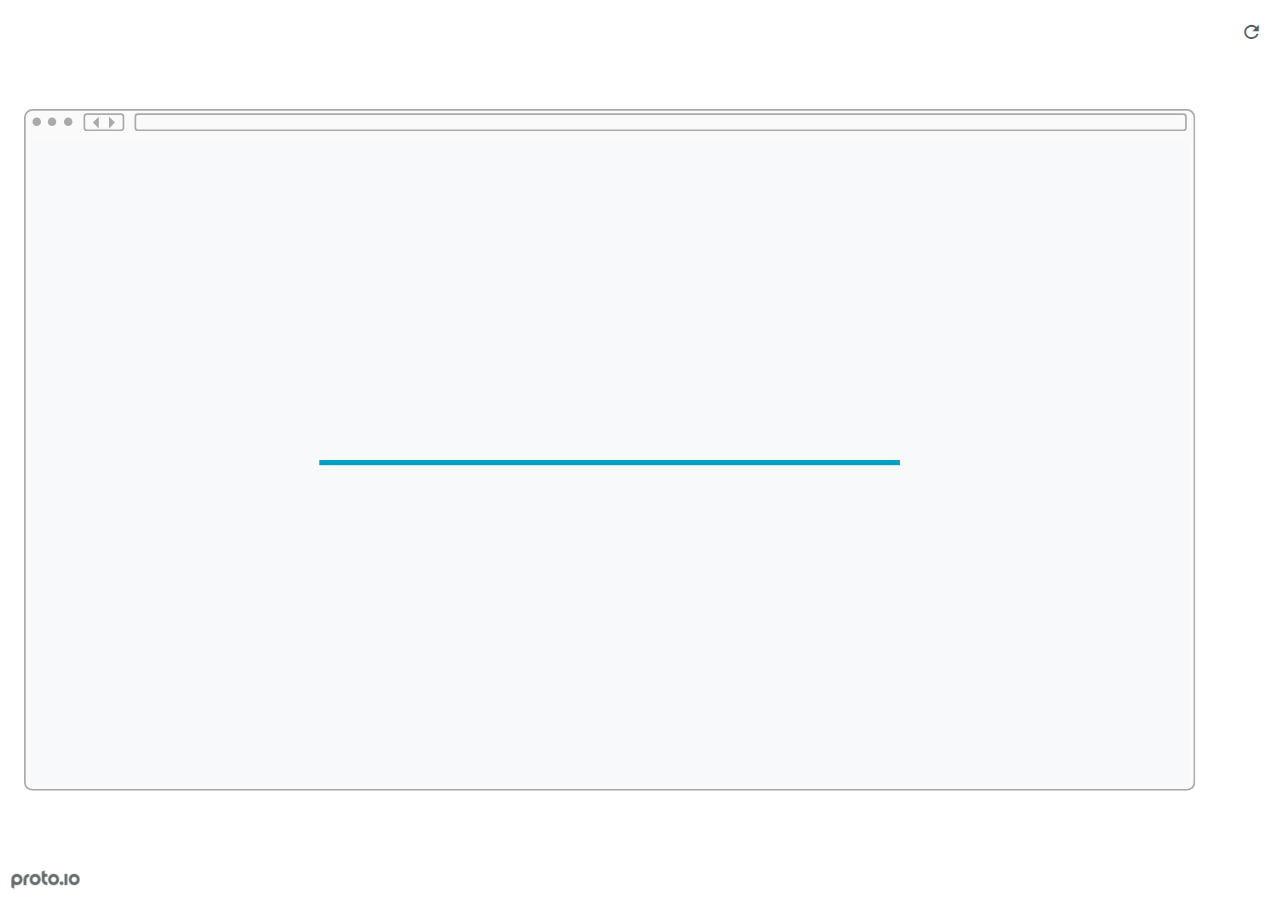
==== commit d193d0d4: "Added Proper Title" ====
--- a/ReactWebApp/frame.html
+++ b/ReactWebApp/frame.html
@@ -3,7 +3,7 @@
     <head>
     <meta charset="utf-8">
 
-    <title>Untitled - Proto.io player</title>
+    <title>Pond</title>
 
     
 
@@ -38,10 +38,7 @@
         prx.nodejsassetsserver.host = ".proto.io";
         prx.nodejsassetsserver.subdomainprefix = "https://at";
         prx.nodejsassetsserver.maxsubdomains = "20";
-        prx.account = "danielgeisz";
         prx.browserShowScreenshots = 'true';
-        prx.url.crossmsg = 'https://danielgeisz.proto.io';
-        prx.playerUrl = 'https://danielgeisz.proto.io/player/';
         prx.spaces = false;
         prx.csrf_token = '85EA85BD4074BE7FB4DA54777310AC8223776AEB5A0204B0C81CF6B76B97AA80';
 
